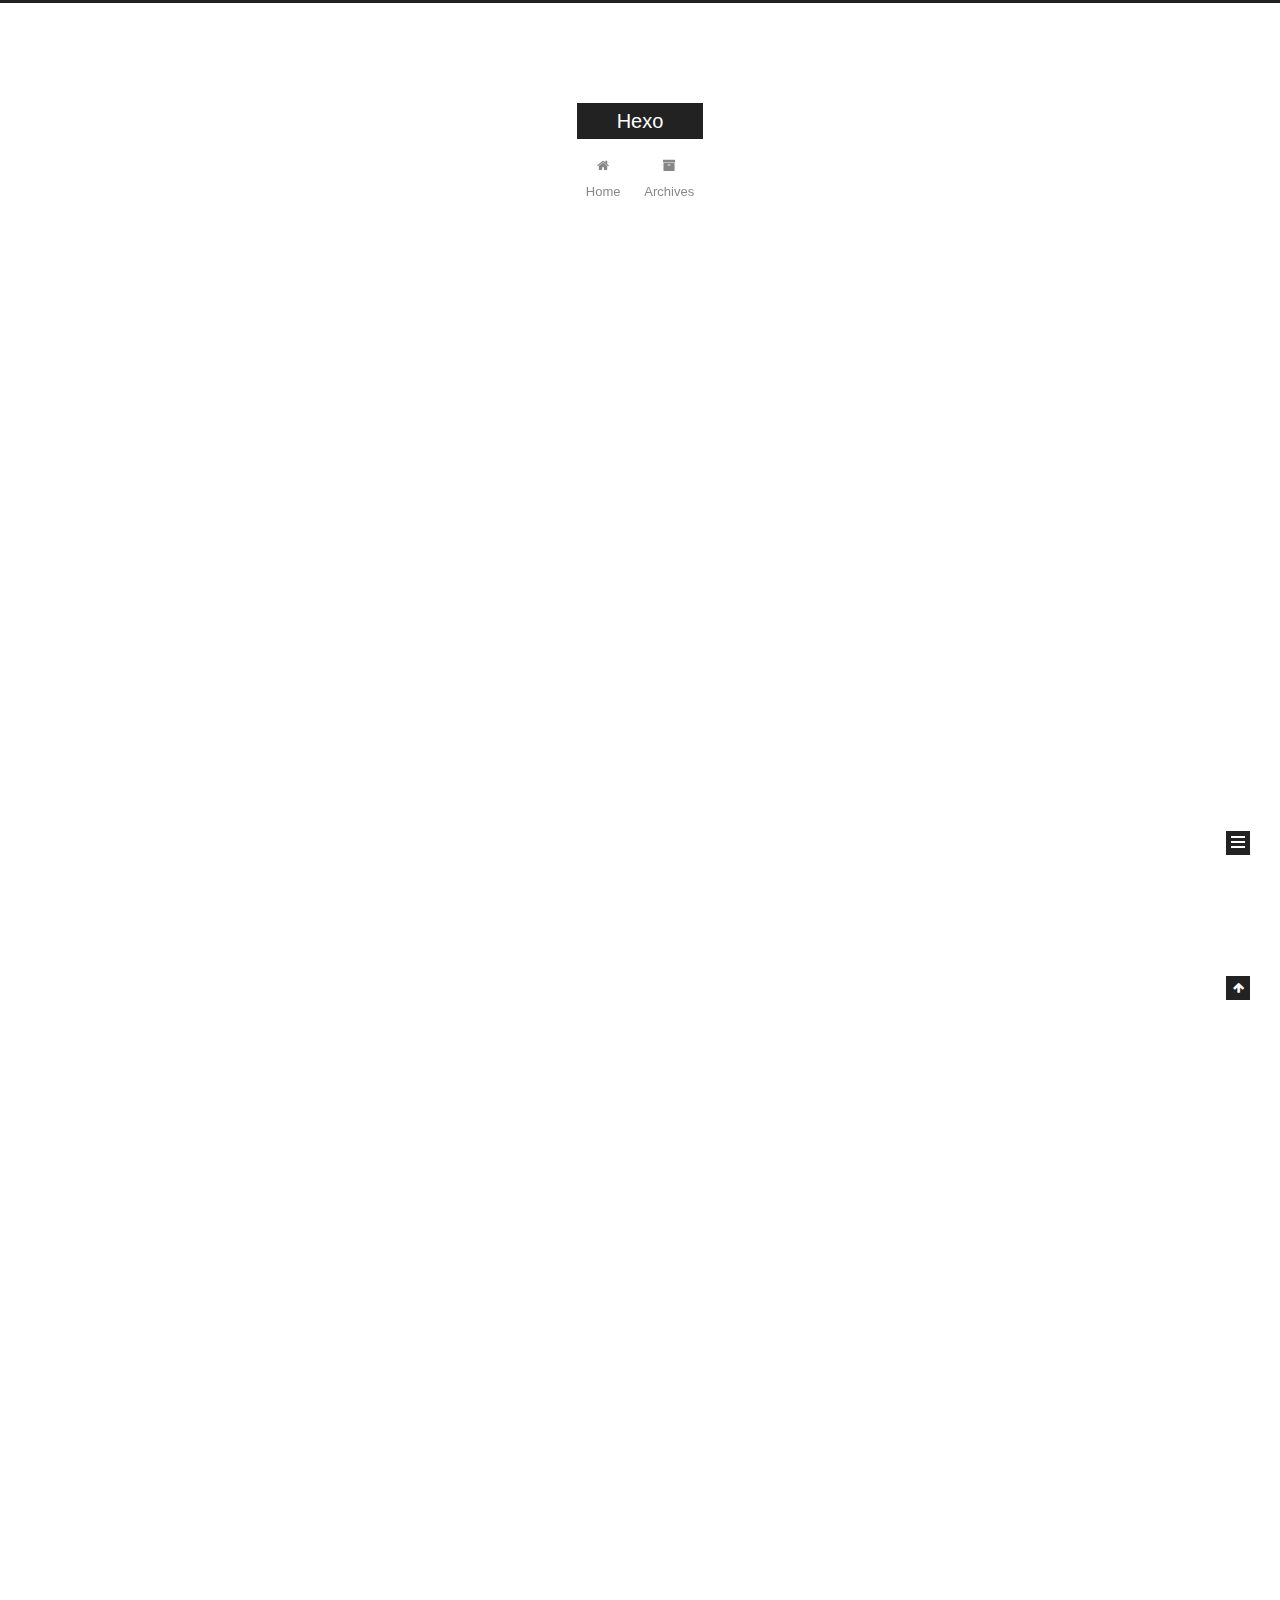
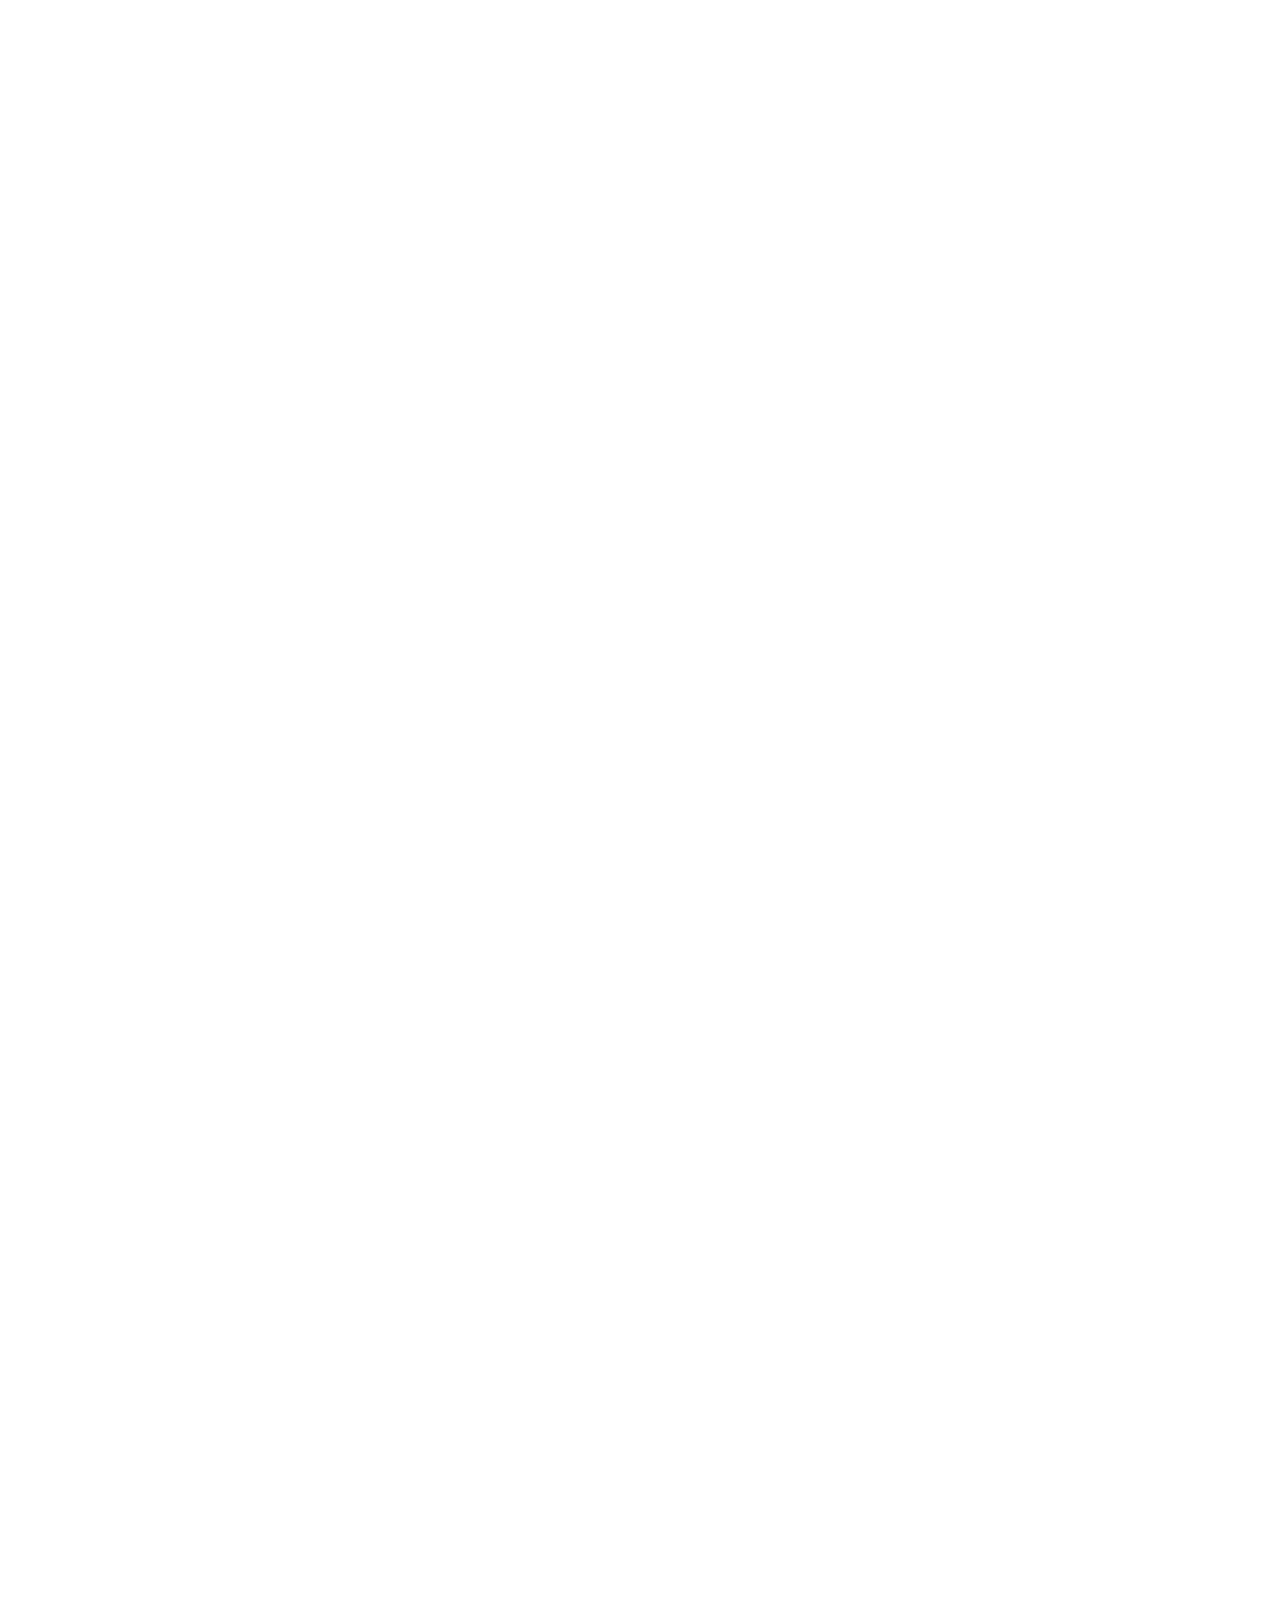
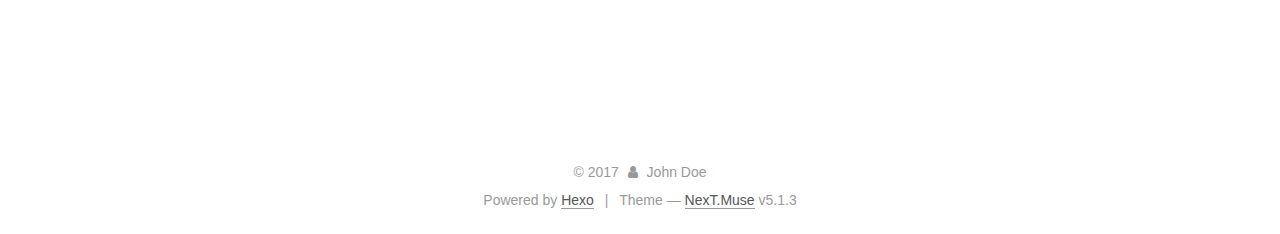
==== index.html @ 1384cb57 "Site updated: 2017-11-22 14:55:19" ====
<!DOCTYPE html>



  


<html class="theme-next muse use-motion" lang="">
<head>
  <meta charset="UTF-8"/>
<meta http-equiv="X-UA-Compatible" content="IE=edge" />
<meta name="viewport" content="width=device-width, initial-scale=1, maximum-scale=1"/>
<meta name="theme-color" content="#222">









<meta http-equiv="Cache-Control" content="no-transform" />
<meta http-equiv="Cache-Control" content="no-siteapp" />
















  
  
  <link href="/lib/fancybox/source/jquery.fancybox.css?v=2.1.5" rel="stylesheet" type="text/css" />







<link href="/lib/font-awesome/css/font-awesome.min.css?v=4.6.2" rel="stylesheet" type="text/css" />

<link href="/css/main.css?v=5.1.3" rel="stylesheet" type="text/css" />


  <link rel="apple-touch-icon" sizes="180x180" href="/images/apple-touch-icon.png?v=5.1.3">


  <link rel="icon" type="image/png" sizes="32x32" href="/images/favicon-32x32.png?v=5.1.3">


  <link rel="icon" type="image/png" sizes="16x16" href="/images/favicon-16x16.png?v=5.1.3">


  <link rel="mask-icon" href="/images/logo.svg?v=5.1.3" color="#222">





  <meta name="keywords" content="Hexo, NexT" />










<meta property="og:type" content="website">
<meta property="og:title" content="Hexo">
<meta property="og:url" content="http://yoursite.com/index.html">
<meta property="og:site_name" content="Hexo">
<meta name="twitter:card" content="summary">
<meta name="twitter:title" content="Hexo">



<script type="text/javascript" id="hexo.configurations">
  var NexT = window.NexT || {};
  var CONFIG = {
    root: '/',
    scheme: 'Muse',
    version: '5.1.3',
    sidebar: {"position":"left","display":"post","offset":12,"b2t":false,"scrollpercent":false,"onmobile":false},
    fancybox: true,
    tabs: true,
    motion: {"enable":true,"async":false,"transition":{"post_block":"fadeIn","post_header":"slideDownIn","post_body":"slideDownIn","coll_header":"slideLeftIn","sidebar":"slideUpIn"}},
    duoshuo: {
      userId: '0',
      author: 'Author'
    },
    algolia: {
      applicationID: '',
      apiKey: '',
      indexName: '',
      hits: {"per_page":10},
      labels: {"input_placeholder":"Search for Posts","hits_empty":"We didn't find any results for the search: ${query}","hits_stats":"${hits} results found in ${time} ms"}
    }
  };
</script>



  <link rel="canonical" href="http://yoursite.com/"/>





  <title>Hexo</title>
  








</head>

<body itemscope itemtype="http://schema.org/WebPage" lang="">

  
  
    
  

  <div class="container sidebar-position-left 
  page-home">
    <div class="headband"></div>

    <header id="header" class="header" itemscope itemtype="http://schema.org/WPHeader">
      <div class="header-inner"><div class="site-brand-wrapper">
  <div class="site-meta ">
    

    <div class="custom-logo-site-title">
      <a href="/"  class="brand" rel="start">
        <span class="logo-line-before"><i></i></span>
        <span class="site-title">Hexo</span>
        <span class="logo-line-after"><i></i></span>
      </a>
    </div>
      
        <p class="site-subtitle"></p>
      
  </div>

  <div class="site-nav-toggle">
    <button>
      <span class="btn-bar"></span>
      <span class="btn-bar"></span>
      <span class="btn-bar"></span>
    </button>
  </div>
</div>

<nav class="site-nav">
  

  
    <ul id="menu" class="menu">
      
        
        <li class="menu-item menu-item-home">
          <a href="/" rel="section">
            
              <i class="menu-item-icon fa fa-fw fa-home"></i> <br />
            
            Home
          </a>
        </li>
      
        
        <li class="menu-item menu-item-archives">
          <a href="/archives/" rel="section">
            
              <i class="menu-item-icon fa fa-fw fa-archive"></i> <br />
            
            Archives
          </a>
        </li>
      

      
    </ul>
  

  
</nav>



 </div>
    </header>

    <main id="main" class="main">
      <div class="main-inner">
        <div class="content-wrap">
          <div id="content" class="content">
            
  <section id="posts" class="posts-expand">
    
      

  

  
  
  

  <article class="post post-type-normal" itemscope itemtype="http://schema.org/Article">
  
  
  
  <div class="post-block">
    <link itemprop="mainEntityOfPage" href="http://yoursite.com/2017/11/22/java - 内存区域/">

    <span hidden itemprop="author" itemscope itemtype="http://schema.org/Person">
      <meta itemprop="name" content="John Doe">
      <meta itemprop="description" content="">
      <meta itemprop="image" content="/images/avatar.gif">
    </span>

    <span hidden itemprop="publisher" itemscope itemtype="http://schema.org/Organization">
      <meta itemprop="name" content="Hexo">
    </span>

    
      <header class="post-header">

        
        
          <h1 class="post-title" itemprop="name headline">
                
                <a class="post-title-link" href="/2017/11/22/java - 内存区域/" itemprop="url">java 内存区域</a></h1>
        

        <div class="post-meta">
          <span class="post-time">
            
              <span class="post-meta-item-icon">
                <i class="fa fa-calendar-o"></i>
              </span>
              
                <span class="post-meta-item-text">Posted on</span>
              
              <time title="Post created" itemprop="dateCreated datePublished" datetime="2017-11-22T14:54:07+08:00">
                2017-11-22
              </time>
            

            

            
          </span>

          
            <span class="post-category" >
            
              <span class="post-meta-divider">|</span>
            
              <span class="post-meta-item-icon">
                <i class="fa fa-folder-o"></i>
              </span>
              
                <span class="post-meta-item-text">In</span>
              
              
                <span itemprop="about" itemscope itemtype="http://schema.org/Thing">
                  <a href="/categories/java/" itemprop="url" rel="index">
                    <span itemprop="name">java</span>
                  </a>
                </span>

                
                
              
            </span>
          

          
            
          

          
          

          

          

          

        </div>
      </header>
    

    
    
    
    <div class="post-body" itemprop="articleBody">

      
      

      
        
          
            <h1 id="java-内存区域"><a href="#java-内存区域" class="headerlink" title="java 内存区域"></a>java 内存区域</h1><p>java 会将内存划分为几个不同的数据区域.</p>
<p><img src="http://upload-images.jianshu.io/upload_images/2220902-3f8a913799b3e419.png?imageMogr2/auto-orient/strip%7CimageView2/2/w/1240" alt="java虚拟机运行时数据区"></p>
<h3 id="1-程序计数器"><a href="#1-程序计数器" class="headerlink" title="1. 程序计数器"></a>1. 程序计数器</h3><p>  用来记录程序运行到哪里了，下一步又该执行哪一步操作.</p>
<ul>
<li>线程私有:每个线程都有独立的,互补影响.</li>
<li>是当前线程所执行的字节码的行号指示器</li>
<li>如果线程正在执行的是一个Java方法，这个计数器记录的是正在执行的虚拟机字节码指令的地址，如果正在执行的是Native方法，这个计数器指为空（Undefined）</li>
</ul>
<h3 id="2-Java-虚拟机栈"><a href="#2-Java-虚拟机栈" class="headerlink" title="2. Java 虚拟机栈"></a>2. Java 虚拟机栈</h3><p>用来存储Java方法运行过程中使用的栈数据(栈帧).<br>栈帧主要包括：局部变量表和操作数栈。</p>
<ul>
<li>线程私有的，它的生命周期与线程相同</li>
<li>虚拟机栈描述的是Java方法执行的内存模型</li>
<li>每个方法在执行的同时都会创建一个栈帧（Stack Frame）用于存储局部变量表、操作数栈、动态链接、方法出口等信息。</li>
<li>局部变量表存放了编译器克制的各种基本数据类型（boolean、byte、char、short、int、float、long、double）、对象引用(reference类型，它不等同于对象本身，可能是一个指向对象起始地址的引用指针，也可能是指向一个代表对象的句柄或其他与此对象相关的位置)和returnAddress类型（指向了一条字节码指令的地址）</li>
<li>如果线程请求的栈深度大于虚拟机所允许的深度，将抛出StackOverflow异常</li>
<li>如果虚拟机栈可以动态扩展，如果扩展时无法申请到足够的内存，就会抛出OutOfMemoryError异常</li>
</ul>
<h3 id="3-本地方法栈"><a href="#3-本地方法栈" class="headerlink" title="3. 本地方法栈"></a>3. 本地方法栈</h3><p>为虚拟机使用到的Native方法服务(与虚拟机栈基本类似,只是服务对象不同)</p>
<ul>
<li>虚拟机规范中对本地方法栈中方法使用的语言、使用方式与数据结构并没有强制规定，因此具体的虚拟机可以自由的实现它</li>
<li>由的虚拟机（譬如Sun HotSpot 虚拟机）直接就把本地方法和虚拟机栈合二为一</li>
<li>本地方法栈区域也会抛出StackOverFlowError和OutOfMemoryError异常</li>
</ul>
<h3 id="4-java-堆"><a href="#4-java-堆" class="headerlink" title="4. java 堆"></a>4. java 堆</h3><p>存放对象实例</p>
<ul>
<li>被所有线程共享的一块内存区域，在虚拟机启动时创建.</li>
<li>唯一目的是存放对象实例，几乎所有的对象实例都在这里分配内存.</li>
<li>可以是物理上不连续的内存空间,只要逻辑连续即可.</li>
</ul>
<h3 id="5-方法区"><a href="#5-方法区" class="headerlink" title="5. 方法区"></a>5. 方法区</h3><p>用于存储已被虚拟机加载的类信息、常量、静态变量、即时编译器编译后的代码等数据</p>
<ul>
<li>线程共享.</li>
<li>也称为”永久代”,GC很少出现</li>
<li>当方法区无法满足内存分配需求时，将抛出OutOfMemoryError异常</li>
</ul>
<h3 id="6-运行时常量池"><a href="#6-运行时常量池" class="headerlink" title="6. 运行时常量池"></a>6. 运行时常量池</h3><p>方法去的一部分,存放编译器生成的各种字面量和符号引用.</p>
<h3 id="7-直接内存"><a href="#7-直接内存" class="headerlink" title="7. 直接内存"></a>7. 直接内存</h3><p>并不是虚拟机运行时数据区的一部分，也不是Java虚拟机规范中定义的内存区域，但是这部分内存也被频繁地使用，而且也可能导致OutOfMemoryError异常出现.</p>
<ul>
<li>NIO(New Input/Output)可以使用Native函数库直接分配堆外内存.</li>
</ul>
<p>参考:<br>  《深入理解Java虚拟机 JVM高级特性与最佳实践》 第二章</p>

          
        
      
    </div>
    
    
    

    

    

    

    <footer class="post-footer">
      

      

      

      
      
        <div class="post-eof"></div>
      
    </footer>
  </div>
  
  
  
  </article>


    
      

  

  
  
  

  <article class="post post-type-normal" itemscope itemtype="http://schema.org/Article">
  
  
  
  <div class="post-block">
    <link itemprop="mainEntityOfPage" href="http://yoursite.com/2017/11/22/hello-world/">

    <span hidden itemprop="author" itemscope itemtype="http://schema.org/Person">
      <meta itemprop="name" content="John Doe">
      <meta itemprop="description" content="">
      <meta itemprop="image" content="/images/avatar.gif">
    </span>

    <span hidden itemprop="publisher" itemscope itemtype="http://schema.org/Organization">
      <meta itemprop="name" content="Hexo">
    </span>

    
      <header class="post-header">

        
        
          <h1 class="post-title" itemprop="name headline">
                
                <a class="post-title-link" href="/2017/11/22/hello-world/" itemprop="url">Hello World</a></h1>
        

        <div class="post-meta">
          <span class="post-time">
            
              <span class="post-meta-item-icon">
                <i class="fa fa-calendar-o"></i>
              </span>
              
                <span class="post-meta-item-text">Posted on</span>
              
              <time title="Post created" itemprop="dateCreated datePublished" datetime="2017-11-22T13:30:36+08:00">
                2017-11-22
              </time>
            

            

            
          </span>

          

          
            
          

          
          

          

          

          

        </div>
      </header>
    

    
    
    
    <div class="post-body" itemprop="articleBody">

      
      

      
        
          
            <p>Welcome to <a href="https://hexo.io/" target="_blank" rel="noopener">Hexo</a>! This is your very first post. Check <a href="https://hexo.io/docs/" target="_blank" rel="noopener">documentation</a> for more info. If you get any problems when using Hexo, you can find the answer in <a href="https://hexo.io/docs/troubleshooting.html" target="_blank" rel="noopener">troubleshooting</a> or you can ask me on <a href="https://github.com/hexojs/hexo/issues" target="_blank" rel="noopener">GitHub</a>.</p>
<h2 id="Quick-Start"><a href="#Quick-Start" class="headerlink" title="Quick Start"></a>Quick Start</h2><h3 id="Create-a-new-post"><a href="#Create-a-new-post" class="headerlink" title="Create a new post"></a>Create a new post</h3><figure class="highlight bash"><table><tr><td class="gutter"><pre><span class="line">1</span><br></pre></td><td class="code"><pre><span class="line">$ hexo new <span class="string">"My New Post"</span></span><br></pre></td></tr></table></figure>
<p>More info: <a href="https://hexo.io/docs/writing.html" target="_blank" rel="noopener">Writing</a></p>
<h3 id="Run-server"><a href="#Run-server" class="headerlink" title="Run server"></a>Run server</h3><figure class="highlight bash"><table><tr><td class="gutter"><pre><span class="line">1</span><br></pre></td><td class="code"><pre><span class="line">$ hexo server</span><br></pre></td></tr></table></figure>
<p>More info: <a href="https://hexo.io/docs/server.html" target="_blank" rel="noopener">Server</a></p>
<h3 id="Generate-static-files"><a href="#Generate-static-files" class="headerlink" title="Generate static files"></a>Generate static files</h3><figure class="highlight bash"><table><tr><td class="gutter"><pre><span class="line">1</span><br></pre></td><td class="code"><pre><span class="line">$ hexo generate</span><br></pre></td></tr></table></figure>
<p>More info: <a href="https://hexo.io/docs/generating.html" target="_blank" rel="noopener">Generating</a></p>
<h3 id="Deploy-to-remote-sites"><a href="#Deploy-to-remote-sites" class="headerlink" title="Deploy to remote sites"></a>Deploy to remote sites</h3><figure class="highlight bash"><table><tr><td class="gutter"><pre><span class="line">1</span><br></pre></td><td class="code"><pre><span class="line">$ hexo deploy</span><br></pre></td></tr></table></figure>
<p>More info: <a href="https://hexo.io/docs/deployment.html" target="_blank" rel="noopener">Deployment</a></p>

          
        
      
    </div>
    
    
    

    

    

    

    <footer class="post-footer">
      

      

      

      
      
        <div class="post-eof"></div>
      
    </footer>
  </div>
  
  
  
  </article>


    
  </section>

  


          </div>
          


          

        </div>
        
          
  
  <div class="sidebar-toggle">
    <div class="sidebar-toggle-line-wrap">
      <span class="sidebar-toggle-line sidebar-toggle-line-first"></span>
      <span class="sidebar-toggle-line sidebar-toggle-line-middle"></span>
      <span class="sidebar-toggle-line sidebar-toggle-line-last"></span>
    </div>
  </div>

  <aside id="sidebar" class="sidebar">
    
    <div class="sidebar-inner">

      

      

      <section class="site-overview-wrap sidebar-panel sidebar-panel-active">
        <div class="site-overview">
          <div class="site-author motion-element" itemprop="author" itemscope itemtype="http://schema.org/Person">
            
              <p class="site-author-name" itemprop="name">John Doe</p>
              <p class="site-description motion-element" itemprop="description"></p>
          </div>

          <nav class="site-state motion-element">

            
              <div class="site-state-item site-state-posts">
              
                <a href="/archives/">
              
                  <span class="site-state-item-count">2</span>
                  <span class="site-state-item-name">posts</span>
                </a>
              </div>
            

            
              
              
              <div class="site-state-item site-state-categories">
                
                  <span class="site-state-item-count">1</span>
                  <span class="site-state-item-name">categories</span>
                
              </div>
            

            
              
              
              <div class="site-state-item site-state-tags">
                
                  <span class="site-state-item-count">1</span>
                  <span class="site-state-item-name">tags</span>
                
              </div>
            

          </nav>

          

          <div class="links-of-author motion-element">
            
          </div>

          
          

          
          

          

        </div>
      </section>

      

      

    </div>
  </aside>


        
      </div>
    </main>

    <footer id="footer" class="footer">
      <div class="footer-inner">
        <div class="copyright">&copy; <span itemprop="copyrightYear">2017</span>
  <span class="with-love">
    <i class="fa fa-user"></i>
  </span>
  <span class="author" itemprop="copyrightHolder">John Doe</span>

  
</div>


  <div class="powered-by">Powered by <a class="theme-link" target="_blank" href="https://hexo.io">Hexo</a></div>



  <span class="post-meta-divider">|</span>



  <div class="theme-info">Theme &mdash; <a class="theme-link" target="_blank" href="https://github.com/iissnan/hexo-theme-next">NexT.Muse</a> v5.1.3</div>




        







        
      </div>
    </footer>

    
      <div class="back-to-top">
        <i class="fa fa-arrow-up"></i>
        
      </div>
    

  </div>

  

<script type="text/javascript">
  if (Object.prototype.toString.call(window.Promise) !== '[object Function]') {
    window.Promise = null;
  }
</script>









  












  
  <script type="text/javascript" src="/lib/jquery/index.js?v=2.1.3"></script>

  
  <script type="text/javascript" src="/lib/fastclick/lib/fastclick.min.js?v=1.0.6"></script>

  
  <script type="text/javascript" src="/lib/jquery_lazyload/jquery.lazyload.js?v=1.9.7"></script>

  
  <script type="text/javascript" src="/lib/velocity/velocity.min.js?v=1.2.1"></script>

  
  <script type="text/javascript" src="/lib/velocity/velocity.ui.min.js?v=1.2.1"></script>

  
  <script type="text/javascript" src="/lib/fancybox/source/jquery.fancybox.pack.js?v=2.1.5"></script>


  


  <script type="text/javascript" src="/js/src/utils.js?v=5.1.3"></script>

  <script type="text/javascript" src="/js/src/motion.js?v=5.1.3"></script>



  
  

  

  


  <script type="text/javascript" src="/js/src/bootstrap.js?v=5.1.3"></script>



  


  




	





  





  








  





  

  

  

  

  

  

</body>
</html>
---- css/main.css ----
/* normalize.css v3.0.2 | MIT License | git.io/normalize */
html {
  font-family: sans-serif; /* 1 */
  -ms-text-size-adjust: 100%; /* 2 */
  -webkit-text-size-adjust: 100%; /* 2 */
}
body {
  margin: 0;
}
article,
aside,
details,
figcaption,
figure,
footer,
header,
hgroup,
main,
menu,
nav,
section,
summary {
  display: block;
}
audio,
canvas,
progress,
video {
  display: inline-block; /* 1 */
  vertical-align: baseline; /* 2 */
}
audio:not([controls]) {
  display: none;
  height: 0;
}
[hidden],
template {
  display: none;
}
a {
  background-color: transparent;
}
a:active,
a:hover {
  outline: 0;
}
abbr[title] {
  border-bottom: 1px dotted;
}
b,
strong {
  font-weight: bold;
}
dfn {
  font-style: italic;
}
h1 {
  font-size: 2em;
  margin: 0.67em 0;
}
mark {
  background: #ff0;
  color: #000;
}
small {
  font-size: 80%;
}
sub,
sup {
  font-size: 75%;
  line-height: 0;
  position: relative;
  vertical-align: baseline;
}
sup {
  top: -0.5em;
}
sub {
  bottom: -0.25em;
}
img {
  border: 0;
}
svg:not(:root) {
  overflow: hidden;
}
figure {
  margin: 1em 40px;
}
hr {
  -moz-box-sizing: content-box;
  box-sizing: content-box;
  height: 0;
}
pre {
  overflow: auto;
}
code,
kbd,
pre,
samp {
  font-family: monospace, monospace;
  font-size: 1em;
}
button,
input,
optgroup,
select,
textarea {
  color: inherit; /* 1 */
  font: inherit; /* 2 */
  margin: 0; /* 3 */
}
button {
  overflow: visible;
}
button,
select {
  text-transform: none;
}
button,
html input[type="button"],
input[type="reset"],
input[type="submit"] {
  -webkit-appearance: button; /* 2 */
  cursor: pointer; /* 3 */
}
button[disabled],
html input[disabled] {
  cursor: default;
}
button::-moz-focus-inner,
input::-moz-focus-inner {
  border: 0;
  padding: 0;
}
input {
  line-height: normal;
}
input[type="checkbox"],
input[type="radio"] {
  box-sizing: border-box; /* 1 */
  padding: 0; /* 2 */
}
input[type="number"]::-webkit-inner-spin-button,
input[type="number"]::-webkit-outer-spin-button {
  height: auto;
}
input[type="search"] {
  -webkit-appearance: textfield; /* 1 */
  -moz-box-sizing: content-box;
  -webkit-box-sizing: content-box; /* 2 */
  box-sizing: content-box;
}
input[type="search"]::-webkit-search-cancel-button,
input[type="search"]::-webkit-search-decoration {
  -webkit-appearance: none;
}
fieldset {
  border: 1px solid #c0c0c0;
  margin: 0 2px;
  padding: 0.35em 0.625em 0.75em;
}
legend {
  border: 0; /* 1 */
  padding: 0; /* 2 */
}
textarea {
  overflow: auto;
}
optgroup {
  font-weight: bold;
}
table {
  border-collapse: collapse;
  border-spacing: 0;
}
td,
th {
  padding: 0;
}
::selection {
  background: #262a30;
  color: #fff;
}
body {
  position: relative;
  font-family: 'Lato', "PingFang SC", "Microsoft YaHei", sans-serif;
  font-size: 14px;
  line-height: 2;
  color: #555;
  background: #fff;
}
@media (max-width: 767px) {
  body {
    padding-right: 0 !important;
  }
}
@media (min-width: 768px) and (max-width: 991px) {
  body {
    padding-right: 0 !important;
  }
}
@media (min-width: 1600px) {
  body {
    font-size: 16px;
  }
}
h1,
h2,
h3,
h4,
h5,
h6 {
  margin: 0;
  padding: 0;
  font-weight: bold;
  line-height: 1.5;
  font-family: 'Lato', "PingFang SC", "Microsoft YaHei", sans-serif;
}
h2,
h3,
h4,
h5,
h6 {
  margin: 20px 0 15px;
}
h1 {
  font-size: 22px;
}
@media (max-width: 767px) {
  h1 {
    font-size: 18px;
  }
}
h2 {
  font-size: 20px;
}
@media (max-width: 767px) {
  h2 {
    font-size: 16px;
  }
}
h3 {
  font-size: 18px;
}
@media (max-width: 767px) {
  h3 {
    font-size: 14px;
  }
}
h4 {
  font-size: 16px;
}
@media (max-width: 767px) {
  h4 {
    font-size: 12px;
  }
}
h5 {
  font-size: 14px;
}
@media (max-width: 767px) {
  h5 {
    font-size: 10px;
  }
}
h6 {
  font-size: 12px;
}
@media (max-width: 767px) {
  h6 {
    font-size: 8px;
  }
}
p {
  margin: 0 0 20px 0;
}
a {
  color: #555;
  text-decoration: none;
  outline: none;
  border-bottom: 1px solid #999;
  word-wrap: break-word;
}
a:hover {
  color: #222;
  border-bottom-color: #222;
}
blockquote {
  margin: 0;
  padding: 0;
}
img {
  display: block;
  margin: auto;
  max-width: 100%;
  height: auto;
}
hr {
  margin: 40px 0;
  height: 3px;
  border: none;
  background-color: #ddd;
  background-image: repeating-linear-gradient(-45deg, #fff, #fff 4px, transparent 4px, transparent 8px);
}
blockquote {
  padding: 0 15px;
  color: #666;
  border-left: 4px solid #ddd;
}
blockquote cite::before {
  content: "-";
  padding: 0 5px;
}
dt {
  font-weight: 700;
}
dd {
  margin: 0;
  padding: 0;
}
kbd {
  border: 1px solid #ccc;
  border-radius: 0.2em;
  box-shadow: 0.1em 0.1em 0.2em rgba(0,0,0,0.1);
  background-color: #f9f9f9;
  font-family: inherit;
  background-image: -webkit-linear-gradient(top, #eee, #fff, #eee);
  padding: 0.1em 0.3em;
  white-space: nowrap;
}
.text-left {
  text-align: left;
}
.text-center {
  text-align: center;
}
.text-right {
  text-align: right;
}
.text-justify {
  text-align: justify;
}
.text-nowrap {
  white-space: nowrap;
}
.text-lowercase {
  text-transform: lowercase;
}
.text-uppercase {
  text-transform: uppercase;
}
.text-capitalize {
  text-transform: capitalize;
}
.center-block {
  display: block;
  margin-left: auto;
  margin-right: auto;
}
.clearfix:before,
.clearfix:after {
  content: " ";
  display: table;
}
.clearfix:after {
  clear: both;
}
.pullquote {
  width: 45%;
}
.pullquote.left {
  float: left;
  margin-left: 5px;
  margin-right: 10px;
}
.pullquote.right {
  float: right;
  margin-left: 10px;
  margin-right: 5px;
}
.affix.affix.affix {
  position: fixed;
}
.translation {
  margin-top: -20px;
  font-size: 14px;
  color: #999;
}
.scrollbar-measure {
  width: 100px;
  height: 100px;
  overflow: scroll;
  position: absolute;
  top: -9999px;
}
.use-motion .motion-element {
  opacity: 0;
}
table {
  margin: 20px 0;
  width: 100%;
  border-collapse: collapse;
  border-spacing: 0;
  border: 1px solid #ddd;
  font-size: 14px;
  table-layout: fixed;
  word-wrap: break-all;
}
table>tbody>tr:nth-of-type(odd) {
  background-color: #f9f9f9;
}
table>tbody>tr:hover {
  background-color: #f5f5f5;
}
caption,
th,
td {
  padding: 8px;
  text-align: left;
  vertical-align: middle;
  font-weight: normal;
}
th,
td {
  border-bottom: 3px solid #ddd;
  border-right: 1px solid #eee;
}
th {
  padding-bottom: 10px;
  font-weight: 700;
}
td {
  border-bottom-width: 1px;
}
html,
body {
  height: 100%;
}
.container {
  position: relative;
  min-height: 100%;
}
.header-inner {
  margin: 0 auto;
  padding: 100px 0 70px;
  width: 700px;
}
@media (min-width: 1600px) {
  .container .header-inner {
    width: 900px;
  }
}
.main {
  padding-bottom: 150px;
}
.main-inner {
  margin: 0 auto;
  width: 700px;
}
@media (min-width: 1600px) {
  .container .main-inner {
    width: 900px;
  }
}
.footer {
  position: absolute;
  left: 0;
  bottom: 0;
  width: 100%;
  min-height: 50px;
}
.footer-inner {
  box-sizing: border-box;
  margin: 20px auto;
  width: 700px;
}
@media (min-width: 1600px) {
  .container .footer-inner {
    width: 900px;
  }
}
pre,
.highlight {
  overflow: auto;
  margin: 20px 0;
  padding: 0;
  font-size: 13px;
  color: #4d4d4c;
  background: #f7f7f7;
  line-height: 1.6;
}
pre,
code {
  font-family: consolas, Menlo, "PingFang SC", "Microsoft YaHei", monospace;
}
code {
  padding: 2px 4px;
  word-wrap: break-word;
  color: #555;
  background: #eee;
  border-radius: 3px;
  font-size: 13px;
}
pre {
  padding: 10px;
}
pre code {
  padding: 0;
  color: #4d4d4c;
  background: none;
  text-shadow: none;
}
.highlight {
  border-radius: 1px;
}
.highlight pre {
  border: none;
  margin: 0;
  padding: 10px 0;
}
.highlight table {
  margin: 0;
  width: auto;
  border: none;
}
.highlight td {
  border: none;
  padding: 0;
}
.highlight figcaption {
  font-size: 1em;
  color: #4d4d4c;
  line-height: 1em;
  margin-bottom: 1em;
}
.highlight figcaption:before,
.highlight figcaption:after {
  content: " ";
  display: table;
}
.highlight figcaption:after {
  clear: both;
}
.highlight figcaption a {
  float: right;
  color: #4d4d4c;
}
.highlight figcaption a:hover {
  border-bottom-color: #4d4d4c;
}
.highlight .gutter pre {
  padding-left: 10px;
  padding-right: 10px;
  color: #869194;
  text-align: right;
  background-color: #eff2f3;
}
.highlight .code pre {
  width: 100%;
  padding-left: 10px;
  padding-right: 10px;
  background-color: #f7f7f7;
}
.highlight .line {
  height: 20px;
}
.gutter {
  -webkit-user-select: none;
  -moz-user-select: none;
  -ms-user-select: none;
  user-select: none;
}
.gist table {
  width: auto;
}
.gist table td {
  border: none;
}
pre .deletion {
  background: #fdd;
}
pre .addition {
  background: #dfd;
}
pre .meta {
  color: #8959a8;
}
pre .comment {
  color: #8e908c;
}
pre .variable,
pre .attribute,
pre .tag,
pre .regexp,
pre .ruby .constant,
pre .xml .tag .title,
pre .xml .pi,
pre .xml .doctype,
pre .html .doctype,
pre .css .id,
pre .css .class,
pre .css .pseudo {
  color: #c82829;
}
pre .number,
pre .preprocessor,
pre .built_in,
pre .literal,
pre .params,
pre .constant,
pre .command {
  color: #f5871f;
}
pre .ruby .class .title,
pre .css .rules .attribute,
pre .string,
pre .value,
pre .inheritance,
pre .header,
pre .ruby .symbol,
pre .xml .cdata,
pre .special,
pre .number,
pre .formula {
  color: #718c00;
}
pre .title,
pre .css .hexcolor {
  color: #3e999f;
}
pre .function,
pre .python .decorator,
pre .python .title,
pre .ruby .function .title,
pre .ruby .title .keyword,
pre .perl .sub,
pre .javascript .title,
pre .coffeescript .title {
  color: #4271ae;
}
pre .keyword,
pre .javascript .function {
  color: #8959a8;
}
.full-image.full-image.full-image {
  border: none;
  max-width: 100%;
  width: auto;
  margin: 20px auto;
}
@media (min-width: 992px) {
  .full-image.full-image.full-image {
    max-width: none;
    width: 110%;
    margin: 25px -5%;
  }
}
.blockquote-center,
.page-home .post-type-quote blockquote,
.page-post-detail .post-type-quote blockquote {
  position: relative;
  margin: 40px 0;
  padding: 0;
  border-left: none;
  text-align: center;
}
.blockquote-center::before,
.page-home .post-type-quote blockquote::before,
.page-post-detail .post-type-quote blockquote::before,
.blockquote-center::after,
.page-home .post-type-quote blockquote::after,
.page-post-detail .post-type-quote blockquote::after {
  position: absolute;
  content: ' ';
  display: block;
  width: 100%;
  height: 24px;
  opacity: 0.2;
  background-repeat: no-repeat;
  background-position: 0 -6px;
  background-size: 22px 22px;
}
.blockquote-center::before,
.page-home .post-type-quote blockquote::before,
.page-post-detail .post-type-quote blockquote::before {
  top: -20px;
  background-image: url("../images/quote-l.svg");
  border-top: 1px solid #ccc;
}
.blockquote-center::after,
.page-home .post-type-quote blockquote::after,
.page-post-detail .post-type-quote blockquote::after {
  bottom: -20px;
  background-image: url("../images/quote-r.svg");
  border-bottom: 1px solid #ccc;
  background-position: 100% 8px;
}
.blockquote-center p,
.page-home .post-type-quote blockquote p,
.page-post-detail .post-type-quote blockquote p,
.blockquote-center div,
.page-home .post-type-quote blockquote div,
.page-post-detail .post-type-quote blockquote div {
  text-align: center;
}
.post .post-body .group-picture img {
  box-sizing: border-box;
  padding: 0 3px;
  border: none;
}
.post .group-picture-row {
  overflow: hidden;
  margin-top: 6px;
}
.post .group-picture-row:first-child {
  margin-top: 0;
}
.post .group-picture-column {
  float: left;
}
.page-post-detail .post-body .group-picture-column {
  float: none;
  margin-top: 10px;
  width: auto !important;
}
.page-post-detail .post-body .group-picture-column img {
  margin: 0 auto;
}
.page-archive .group-picture-container {
  overflow: hidden;
}
.page-archive .group-picture-row {
  float: left;
}
.page-archive .group-picture-row:first-child {
  margin-top: 6px;
}
.page-archive .group-picture-column {
  max-width: 150px;
  max-height: 150px;
}
.post-body .note {
  position: relative;
  padding: 15px;
  margin-bottom: 20px;
  border: 1px solid #eee;
  border-left-width: 5px;
  border-radius: 3px;
}
.post-body .note h2,
.post-body .note h3,
.post-body .note h4,
.post-body .note h5,
.post-body .note h6 {
  margin-top: 0;
  margin-bottom: 0;
  border-bottom: initial;
  padding-top: 0 !important;
}
.post-body .note p:first-child,
.post-body .note ul:first-child,
.post-body .note ol:first-child,
.post-body .note table:first-child,
.post-body .note pre:first-child,
.post-body .note blockquote:first-child {
  margin-top: 0;
}
.post-body .note p:last-child,
.post-body .note ul:last-child,
.post-body .note ol:last-child,
.post-body .note table:last-child,
.post-body .note pre:last-child,
.post-body .note blockquote:last-child {
  margin-bottom: 0;
}
.post-body .note.default {
  border-left-color: #777;
}
.post-body .note.default h2,
.post-body .note.default h3,
.post-body .note.default h4,
.post-body .note.default h5,
.post-body .note.default h6 {
  color: #777;
}
.post-body .note.primary {
  border-left-color: #6f42c1;
}
.post-body .note.primary h2,
.post-body .note.primary h3,
.post-body .note.primary h4,
.post-body .note.primary h5,
.post-body .note.primary h6 {
  color: #6f42c1;
}
.post-body .note.info {
  border-left-color: #428bca;
}
.post-body .note.info h2,
.post-body .note.info h3,
.post-body .note.info h4,
.post-body .note.info h5,
.post-body .note.info h6 {
  color: #428bca;
}
.post-body .note.success {
  border-left-color: #5cb85c;
}
.post-body .note.success h2,
.post-body .note.success h3,
.post-body .note.success h4,
.post-body .note.success h5,
.post-body .note.success h6 {
  color: #5cb85c;
}
.post-body .note.warning {
  border-left-color: #f0ad4e;
}
.post-body .note.warning h2,
.post-body .note.warning h3,
.post-body .note.warning h4,
.post-body .note.warning h5,
.post-body .note.warning h6 {
  color: #f0ad4e;
}
.post-body .note.danger {
  border-left-color: #d9534f;
}
.post-body .note.danger h2,
.post-body .note.danger h3,
.post-body .note.danger h4,
.post-body .note.danger h5,
.post-body .note.danger h6 {
  color: #d9534f;
}
.post-body .label {
  display: inline;
  padding: 0 2px;
  white-space: nowrap;
}
.post-body .label.default {
  background-color: #f0f0f0;
}
.post-body .label.primary {
  background-color: #efe6f7;
}
.post-body .label.info {
  background-color: #e5f2f8;
}
.post-body .label.success {
  background-color: #e7f4e9;
}
.post-body .label.warning {
  background-color: #fcf6e1;
}
.post-body .label.danger {
  background-color: #fae8eb;
}
.post-body .tabs {
  position: relative;
  display: block;
  margin-bottom: 20px;
  padding-top: 10px;
}
.post-body .tabs ul.nav-tabs {
  margin: 0;
  padding: 0;
  display: flex;
  margin-bottom: -1px;
}
@media (max-width: 413px) {
  .post-body .tabs ul.nav-tabs {
    display: block;
    margin-bottom: 5px;
  }
}
.post-body .tabs ul.nav-tabs li.tab {
  list-style-type: none !important;
  margin: 0 0.25em 0 0;
  border-top: 3px solid transparent;
  border-left: 1px solid transparent;
  border-right: 1px solid transparent;
}
@media (max-width: 413px) {
  .post-body .tabs ul.nav-tabs li.tab {
    margin: initial;
    border-top: 1px solid transparent;
    border-left: 3px solid transparent;
    border-right: 1px solid transparent;
    border-bottom: 1px solid transparent;
  }
}
.post-body .tabs ul.nav-tabs li.tab a {
  outline: 0;
  border-bottom: initial;
  display: block;
  line-height: 1.8em;
  padding: 0.25em 0.75em;
  transition-duration: 0.2s;
  transition-timing-function: ease-out;
  transition-delay: 0s;
}
.post-body .tabs ul.nav-tabs li.tab a i {
  width: 1.285714285714286em;
}
.post-body .tabs ul.nav-tabs li.tab.active {
  border-top: 3px solid #fc6423;
  border-left: 1px solid #ddd;
  border-right: 1px solid #ddd;
  background-color: #fff;
}
@media (max-width: 413px) {
  .post-body .tabs ul.nav-tabs li.tab.active {
    border-top: 1px solid #ddd;
    border-left: 3px solid #fc6423;
    border-right: 1px solid #ddd;
    border-bottom: 1px solid #ddd;
  }
}
.post-body .tabs ul.nav-tabs li.tab.active a {
  cursor: default;
  color: #555;
}
.post-body .tabs .tab-content {
  background-color: #fff;
}
.post-body .tabs .tab-content .tab-pane {
  border: 1px solid #ddd;
  padding: 20px 20px 0 20px;
}
.post-body .tabs .tab-content .tab-pane:not(.active) {
  display: none !important;
}
.post-body .tabs .tab-content .tab-pane.active {
  display: block !important;
}
.btn {
  display: inline-block;
  padding: 0 20px;
  font-size: 14px;
  color: #fff;
  background: #222;
  border: 2px solid #222;
  text-decoration: none;
  border-radius: 0;
  transition-property: background-color;
  transition-duration: 0.2s;
  transition-timing-function: ease-in-out;
  transition-delay: 0s;
}
.btn:hover,
.post-button .btn:hover {
  border-color: #222;
  color: #222;
  background: #fff;
}
.btn-bar {
  display: block;
  width: 22px;
  height: 2px;
  background: #555;
  border-radius: 1px;
}
.btn-bar+.btn-bar {
  margin-top: 4px;
}
.pagination {
  margin: 120px 0 40px;
  text-align: center;
  border-top: 1px solid #eee;
}
.page-number-basic,
.pagination .prev,
.pagination .next,
.pagination .page-number,
.pagination .space {
  display: inline-block;
  position: relative;
  top: -1px;
  margin: 0 10px;
  padding: 0 11px;
}
@media (max-width: 767px) {
  .page-number-basic,
  .pagination .prev,
  .pagination .next,
  .pagination .page-number,
  .pagination .space {
    margin: 0 5px;
  }
}
.pagination .prev,
.pagination .next,
.pagination .page-number {
  border-bottom: 0;
  border-top: 1px solid #eee;
  transition-property: border-color;
  transition-duration: 0.2s;
  transition-timing-function: ease-in-out;
  transition-delay: 0s;
}
.pagination .prev:hover,
.pagination .next:hover,
.pagination .page-number:hover {
  border-top-color: #222;
}
.pagination .space {
  padding: 0;
  margin: 0;
}
.pagination .prev {
  margin-left: 0;
}
.pagination .next {
  margin-right: 0;
}
.pagination .page-number.current {
  color: #fff;
  background: #ccc;
  border-top-color: #ccc;
}
@media (max-width: 767px) {
  .pagination {
    border-top: none;
  }
  .pagination .prev,
  .pagination .next,
  .pagination .page-number {
    margin-bottom: 10px;
    border-top: 0;
    border-bottom: 1px solid #eee;
    padding: 0 10px;
  }
  .pagination .prev:hover,
  .pagination .next:hover,
  .pagination .page-number:hover {
    border-bottom-color: #222;
  }
}
.comments {
  margin: 60px 20px 0;
}
.tag-cloud {
  text-align: center;
}
.tag-cloud a {
  display: inline-block;
  margin: 10px;
}
.back-to-top {
  box-sizing: border-box;
  position: fixed;
  bottom: -100px;
  right: 30px;
  z-index: 1050;
  padding: 0 6px;
  width: 24px;
  background: #222;
  font-size: 12px;
  opacity: 1;
  color: #fff;
  cursor: pointer;
  text-align: center;
  -webkit-transform: translateZ(0);
  transition-property: bottom;
  transition-duration: 0.2s;
  transition-timing-function: ease-in-out;
  transition-delay: 0s;
}
@media (min-width: 768px) and (max-width: 991px) {
  .back-to-top {
    display: none !important;
  }
}
@media (max-width: 767px) {
  .back-to-top {
    display: none !important;
  }
}
.back-to-top.back-to-top-on {
  bottom: 19px;
}
.header {
  background: transparent;
}
.header-inner {
  position: relative;
}
.headband {
  height: 3px;
  background: #222;
}
.site-meta {
  margin: 0;
  text-align: center;
}
@media (max-width: 767px) {
  .site-meta {
    text-align: center;
  }
}
.brand {
  position: relative;
  display: inline-block;
  padding: 0 40px;
  color: #fff;
  background: #222;
  border-bottom: none;
}
.brand:hover {
  color: #fff;
}
.logo {
  display: inline-block;
  margin-right: 5px;
  line-height: 36px;
  vertical-align: top;
}
.site-title {
  display: inline-block;
  vertical-align: top;
  line-height: 36px;
  font-size: 20px;
  font-weight: normal;
  font-family: 'Lato', "PingFang SC", "Microsoft YaHei", sans-serif;
}
.site-subtitle {
  margin-top: 10px;
  font-size: 13px;
  color: #999;
}
.use-motion .brand {
  opacity: 0;
}
.use-motion .logo,
.use-motion .site-title,
.use-motion .site-subtitle {
  opacity: 0;
  position: relative;
  top: -10px;
}
.site-nav-toggle {
  display: none;
  position: absolute;
  top: 10px;
  left: 10px;
}
@media (max-width: 767px) {
  .site-nav-toggle {
    display: block;
  }
}
.site-nav-toggle button {
  margin-top: 2px;
  padding: 9px 10px;
  background: transparent;
  border: none;
}
@media (max-width: 767px) {
  .site-nav {
    display: none;
    margin: 0 -10px;
    padding: 0 10px;
    clear: both;
    border-top: 1px solid #ddd;
  }
}
@media (min-width: 768px) and (max-width: 991px) {
  .site-nav {
    display: block !important;
  }
}
@media (min-width: 992px) {
  .site-nav {
    display: block !important;
  }
}
.menu {
  margin-top: 20px;
  padding-left: 0;
  text-align: center;
}
.menu .menu-item {
  display: inline-block;
  margin: 0 10px;
  list-style: none;
}
@media screen and (max-width: 767px) {
  .menu .menu-item {
    margin-top: 10px;
  }
}
.menu .menu-item a {
  display: block;
  font-size: 13px;
  line-height: inherit;
  border-bottom: 1px solid transparent;
  transition-property: border-color;
  transition-duration: 0.2s;
  transition-timing-function: ease-in-out;
  transition-delay: 0s;
}
.menu .menu-item a:hover {
  border-bottom-color: #222;
}
.menu .menu-item .fa {
  margin-right: 5px;
}
.use-motion .menu-item {
  opacity: 0;
}
.post-body {
  font-family: 'Lato', "PingFang SC", "Microsoft YaHei", sans-serif;
}
@media (max-width: 767px) {
  .post-body {
    word-break: break-word;
  }
}
.post-body .fancybox img {
  display: block !important;
  margin: 0 auto;
  cursor: pointer;
  cursor: zoom-in;
  cursor: -webkit-zoom-in;
}
.post-body .image-caption,
.post-body .figure .caption {
  margin: -20px auto 15px;
  text-align: center;
  font-size: 14px;
  color: #999;
  font-weight: bold;
  line-height: 1;
}
.post-sticky-flag {
  display: inline-block;
  font-size: 16px;
  -ms-transform: rotate(30deg);
  -webkit-transform: rotate(30deg);
  -moz-transform: rotate(30deg);
  -ms-transform: rotate(30deg);
  -o-transform: rotate(30deg);
  transform: rotate(30deg);
}
.use-motion .post-block,
.use-motion .pagination,
.use-motion .comments {
  opacity: 0;
}
.use-motion .post-header {
  opacity: 0;
}
.use-motion .post-body {
  opacity: 0;
}
.use-motion .collection-title {
  opacity: 0;
}
.posts-expand {
  padding-top: 40px;
}
@media (max-width: 767px) {
  .posts-expand {
    margin: 0 20px;
  }
  .post-body pre .gutter pre {
    padding-right: 10px;
  }
  .post-body .highlight {
    margin-left: 0px;
    margin-right: 0px;
    padding: 0;
  }
  .post-body .highlight .gutter pre {
    padding-right: 10px;
  }
}
@media (min-width: 992px) {
  .posts-expand .post-body {
    text-align: justify;
  }
}
.posts-expand .post-body h2,
.posts-expand .post-body h3,
.posts-expand .post-body h4,
.posts-expand .post-body h5,
.posts-expand .post-body h6 {
  padding-top: 10px;
}
.posts-expand .post-body h2 .header-anchor,
.posts-expand .post-body h3 .header-anchor,
.posts-expand .post-body h4 .header-anchor,
.posts-expand .post-body h5 .header-anchor,
.posts-expand .post-body h6 .header-anchor {
  float: right;
  margin-left: 10px;
  color: #ccc;
  border-bottom-style: none;
  visibility: hidden;
}
.posts-expand .post-body h2 .header-anchor:hover,
.posts-expand .post-body h3 .header-anchor:hover,
.posts-expand .post-body h4 .header-anchor:hover,
.posts-expand .post-body h5 .header-anchor:hover,
.posts-expand .post-body h6 .header-anchor:hover {
  color: inherit;
}
.posts-expand .post-body h2:hover .header-anchor,
.posts-expand .post-body h3:hover .header-anchor,
.posts-expand .post-body h4:hover .header-anchor,
.posts-expand .post-body h5:hover .header-anchor,
.posts-expand .post-body h6:hover .header-anchor {
  visibility: visible;
}
.posts-expand .post-body ul li {
  list-style: circle;
}
.posts-expand .post-body img {
  box-sizing: border-box;
  margin: auto;
  padding: 3px;
  border: 1px solid #ddd;
}
.posts-expand .post-body .fancybox img {
  margin: 0 auto 25px;
}
@media (max-width: 767px) {
  .posts-collapse {
    margin: 0 20px;
  }
  .posts-collapse .post-title,
  .posts-collapse .post-meta {
    display: block;
    width: auto;
    text-align: left;
  }
}
.posts-collapse {
  position: relative;
  z-index: 1010;
  margin-left: 55px;
}
.posts-collapse::after {
  content: " ";
  position: absolute;
  top: 20px;
  left: 0;
  margin-left: -2px;
  width: 4px;
  height: 100%;
  background: #f5f5f5;
  z-index: -1;
}
@media (max-width: 767px) {
  .posts-collapse {
    margin: 0 20px;
  }
}
.posts-collapse .collection-title {
  position: relative;
  margin: 60px 0;
}
.posts-collapse .collection-title h1,
.posts-collapse .collection-title h2 {
  margin-left: 20px;
}
.posts-collapse .collection-title small {
  color: #bbb;
  margin-left: 5px;
}
.posts-collapse .collection-title::before {
  content: " ";
  position: absolute;
  left: 0;
  top: 50%;
  margin-left: -4px;
  margin-top: -4px;
  width: 8px;
  height: 8px;
  background: #bbb;
  border-radius: 50%;
}
.posts-collapse .post {
  margin: 30px 0;
}
.posts-collapse .post-header {
  position: relative;
  transition-duration: 0.2s;
  transition-timing-function: ease-in-out;
  transition-delay: 0s;
  transition-property: border;
  border-bottom: 1px dashed #ccc;
}
.posts-collapse .post-header::before {
  content: " ";
  position: absolute;
  left: 0;
  top: 12px;
  width: 6px;
  height: 6px;
  margin-left: -4px;
  background: #bbb;
  border-radius: 50%;
  border: 1px solid #fff;
  transition-duration: 0.2s;
  transition-timing-function: ease-in-out;
  transition-delay: 0s;
  transition-property: background;
}
.posts-collapse .post-header:hover {
  border-bottom-color: #666;
}
.posts-collapse .post-header:hover::before {
  background: #222;
}
.posts-collapse .post-meta {
  position: absolute;
  font-size: 12px;
  left: 20px;
  top: 5px;
}
.posts-collapse .post-comments-count {
  display: none;
}
.posts-collapse .post-title {
  margin-left: 60px;
  font-size: 16px;
  font-weight: normal;
  line-height: inherit;
}
.posts-collapse .post-title::after {
  margin-left: 3px;
  opacity: 0.6;
}
.posts-collapse .post-title a {
  color: #666;
  border-bottom: none;
}
.page-home .post-type-quote .post-header,
.page-post-detail .post-type-quote .post-header,
.page-home .post-type-quote .post-tags,
.page-post-detail .post-type-quote .post-tags {
  display: none;
}
.posts-expand .post-title {
  text-align: center;
  word-break: break-word;
  font-weight: 400;
}
.posts-expand .post-title-link {
  display: inline-block;
  position: relative;
  color: #555;
  border-bottom: none;
  line-height: 1.2;
  vertical-align: top;
}
.posts-expand .post-title-link::before {
  content: "";
  position: absolute;
  width: 100%;
  height: 2px;
  bottom: 0;
  left: 0;
  background-color: #000;
  visibility: hidden;
  -webkit-transform: scaleX(0);
  -moz-transform: scaleX(0);
  -ms-transform: scaleX(0);
  -o-transform: scaleX(0);
  transform: scaleX(0);
  transition-duration: 0.2s;
  transition-timing-function: ease-in-out;
  transition-delay: 0s;
}
.posts-expand .post-title-link:hover::before {
  visibility: visible;
  -webkit-transform: scaleX(1);
  -moz-transform: scaleX(1);
  -ms-transform: scaleX(1);
  -o-transform: scaleX(1);
  transform: scaleX(1);
}
.posts-expand .post-title-link .fa {
  font-size: 16px;
}
.posts-expand .post-meta {
  margin: 3px 0 60px 0;
  color: #999;
  font-family: 'Lato', "PingFang SC", "Microsoft YaHei", sans-serif;
  font-size: 12px;
  text-align: center;
}
.posts-expand .post-meta .post-category-list {
  display: inline-block;
  margin: 0;
  padding: 3px;
}
.posts-expand .post-meta .post-category-list-link {
  color: #999;
}
.posts-expand .post-meta .post-description {
  font-size: 14px;
  margin-top: 2px;
}
.post-meta-divider {
  margin: 0 0.5em;
}
.post-meta-item-icon {
  margin-right: 3px;
}
@media (min-width: 768px) and (max-width: 991px) {
  .post-meta-item-icon {
    display: inline-block;
  }
}
@media (max-width: 767px) {
  .post-meta-item-icon {
    display: inline-block;
  }
}
@media (min-width: 768px) and (max-width: 991px) {
  .post-meta-item-text {
    display: none;
  }
}
@media (max-width: 767px) {
  .post-meta-item-text {
    display: none;
  }
}
@media (max-width: 767px) {
  .posts-expand .post-comments-count {
    display: none;
  }
}
.post-button {
  margin-top: 40px;
}
.post-button .btn {
  color: #fff;
  font-size: 14px;
  background: #222;
  border-radius: 0;
  line-height: 2;
  margin: 0 4px 8px 4px;
}
.post-button .fa-fw {
  width: 1.285714285714286em;
  text-align: left;
}
.posts-expand .post-tags {
  margin-top: 40px;
  text-align: center;
}
.posts-expand .post-tags a {
  display: inline-block;
  margin-right: 10px;
  font-size: 13px;
}
.post-nav {
  display: table;
  margin-top: 15px;
  width: 100%;
  border-top: 1px solid #eee;
}
.post-nav-divider {
  display: table-cell;
  width: 10%;
}
.post-nav-item {
  display: table-cell;
  padding: 10px 0 0 0;
  width: 45%;
  vertical-align: top;
}
.post-nav-item a {
  position: relative;
  display: block;
  line-height: 25px;
  font-size: 14px;
  color: #555;
  border-bottom: none;
}
.post-nav-item a:hover {
  color: #222;
  border-bottom: none;
}
.post-nav-item a:active {
  top: 2px;
}
.post-nav-item .fa {
  position: absolute;
  top: 8px;
  left: 0;
  font-size: 12px;
}
.post-nav-next a {
  padding-left: 15px;
}
.post-nav-prev {
  text-align: right;
}
.post-nav-prev a {
  padding-right: 15px;
}
.post-nav-prev .fa {
  right: 0;
  left: auto;
}
.posts-expand .post-eof {
  display: block;
  margin: 80px auto 60px;
  width: 8%;
  height: 1px;
  background: #ccc;
  text-align: center;
}
.post:last-child .post-eof.post-eof.post-eof {
  display: none;
}
.post-gallery {
  display: table;
  table-layout: fixed;
  width: 100%;
  border-collapse: separate;
}
.post-gallery-row {
  display: table-row;
}
.post-gallery .post-gallery-img {
  display: table-cell;
  text-align: center;
  vertical-align: middle;
  border: none;
}
.post-gallery .post-gallery-img img {
  max-width: 100%;
  max-height: 100%;
  border: none;
}
.fancybox-close,
.fancybox-close:hover {
  border: none;
}
.rtl.post-body p,
.rtl.post-body a,
.rtl.post-body h1,
.rtl.post-body h2,
.rtl.post-body h3,
.rtl.post-body h4,
.rtl.post-body h5,
.rtl.post-body h6,
.rtl.post-body li,
.rtl.post-body ul,
.rtl.post-body ol {
  direction: rtl;
  font-family: UKIJ Ekran;
}
.rtl.post-title {
  font-family: UKIJ Ekran;
}
.sidebar {
  position: fixed;
  right: 0;
  top: 0;
  bottom: 0;
  width: 0;
  z-index: 1040;
  box-shadow: inset 0 2px 6px #000;
  background: #222;
  -webkit-transform: translateZ(0);
}
.sidebar a {
  color: #999;
  border-bottom-color: #555;
}
.sidebar a:hover {
  color: #eee;
}
@media (min-width: 768px) and (max-width: 991px) {
  .sidebar {
    display: none !important;
  }
}
@media (max-width: 767px) {
  .sidebar {
    display: none !important;
  }
}
.sidebar-inner {
  position: relative;
  padding: 20px 10px;
  color: #999;
  text-align: center;
}
.site-overview-wrap {
  overflow: hidden;
}
.site-overview {
  overflow-y: auto;
  overflow-x: hidden;
}
.sidebar-toggle {
  position: fixed;
  right: 30px;
  bottom: 45px;
  width: 14px;
  height: 14px;
  padding: 5px;
  background: #222;
  line-height: 0;
  z-index: 1050;
  cursor: pointer;
  -webkit-transform: translateZ(0);
}
@media (min-width: 768px) and (max-width: 991px) {
  .sidebar-toggle {
    display: none !important;
  }
}
@media (max-width: 767px) {
  .sidebar-toggle {
    display: none !important;
  }
}
.sidebar-toggle-line {
  position: relative;
  display: inline-block;
  vertical-align: top;
  height: 2px;
  width: 100%;
  background: #fff;
  margin-top: 3px;
}
.sidebar-toggle-line:first-child {
  margin-top: 0;
}
.site-author-image {
  display: block;
  margin: 0 auto;
  padding: 2px;
  max-width: 96px;
  height: auto;
  border: 2px solid #333;
}
.site-author-name {
  margin: 5px 0 0;
  text-align: center;
  color: #f5f5f5;
  font-weight: normal;
}
.site-description {
  margin-top: 5px;
  text-align: center;
  font-size: 14px;
  color: #999;
}
.site-state {
  overflow: hidden;
  line-height: 1.4;
  white-space: nowrap;
  text-align: center;
}
.site-state-item {
  display: inline-block;
  padding: 0 15px;
  border-left: 1px solid #333;
}
.site-state-item:first-child {
  border-left: none;
}
.site-state-item a {
  border-bottom: none;
}
.site-state-item-count {
  display: block;
  text-align: center;
  color: inherit;
  font-weight: 600;
  font-size: 18px;
}
.site-state-item-name {
  font-size: 13px;
  color: inherit;
}
.feed-link {
  margin-top: 20px;
}
.feed-link a {
  display: inline-block;
  padding: 0 15px;
  color: #fc6423;
  border: 1px solid #fc6423;
  border-radius: 4px;
}
.feed-link a i {
  color: #fc6423;
  font-size: 14px;
}
.feed-link a:hover {
  color: #fff;
  background: #fc6423;
}
.feed-link a:hover i {
  color: #fff;
}
.links-of-author {
  margin-top: 20px;
}
.links-of-author a {
  display: inline-block;
  vertical-align: middle;
  margin-right: 10px;
  margin-bottom: 10px;
  border-bottom-color: #555;
  font-size: 13px;
}
.links-of-author a:before {
  display: inline-block;
  vertical-align: middle;
  margin-right: 3px;
  content: " ";
  width: 4px;
  height: 4px;
  border-radius: 50%;
  background: #3c94fb;
}
.links-of-blogroll {
  font-size: 13px;
}
.links-of-blogroll-title {
  margin-top: 20px;
  font-size: 14px;
  font-weight: 600;
}
.links-of-blogroll-list {
  margin: 0;
  padding: 0;
  list-style: none;
}
.links-of-blogroll-item {
  padding: 2px 10px;
}
.links-of-blogroll-item a {
  max-width: 280px;
  box-sizing: border-box;
  display: inline-block;
  overflow: hidden;
  white-space: nowrap;
  text-overflow: ellipsis;
}
.sidebar-nav {
  margin: 0 0 20px;
  padding-left: 0;
}
.sidebar-nav li {
  display: inline-block;
  cursor: pointer;
  border-bottom: 1px solid transparent;
  font-size: 14px;
  color: #555;
}
.sidebar-nav li:hover {
  color: #f5f5f5;
}
.page-post-detail .sidebar-nav-toc {
  padding: 0 5px;
}
.page-post-detail .sidebar-nav-overview {
  margin-left: 10px;
}
.sidebar-nav .sidebar-nav-active {
  color: #87daff;
  border-bottom-color: #87daff;
}
.sidebar-nav .sidebar-nav-active:hover {
  color: #87daff;
}
.sidebar-panel {
  display: none;
}
.sidebar-panel-active {
  display: block;
}
.post-toc-empty {
  font-size: 14px;
  color: #666;
}
.post-toc-wrap {
  overflow: hidden;
}
.post-toc {
  overflow: auto;
}
.post-toc ol {
  margin: 0;
  padding: 0 2px 5px 10px;
  text-align: left;
  list-style: none;
  font-size: 14px;
}
.post-toc ol > ol {
  padding-left: 0;
}
.post-toc ol a {
  transition-duration: 0.2s;
  transition-timing-function: ease-in-out;
  transition-delay: 0s;
  transition-property: all;
  color: #999;
  border-bottom-color: #555;
}
.post-toc ol a:hover {
  color: #ccc;
  border-bottom-color: #ccc;
}
.post-toc .nav-item {
  overflow: hidden;
  text-overflow: ellipsis;
  white-space: nowrap;
  line-height: 1.8;
}
.post-toc .nav .nav-child {
  display: none;
}
.post-toc .nav .active > .nav-child {
  display: block;
}
.post-toc .nav .active-current > .nav-child {
  display: block;
}
.post-toc .nav .active-current > .nav-child > .nav-item {
  display: block;
}
.post-toc .nav .active > a {
  color: #87daff;
  border-bottom-color: #87daff;
}
.post-toc .nav .active-current > a {
  color: #87daff;
}
.post-toc .nav .active-current > a:hover {
  color: #87daff;
}
.footer {
  font-size: 14px;
  color: #999;
}
.footer img {
  border: none;
}
.footer-inner {
  text-align: center;
}
.with-love {
  display: inline-block;
  margin: 0 5px;
}
.powered-by,
.theme-info {
  display: inline-block;
}
.cc-license {
  margin-top: 10px;
  text-align: center;
}
.cc-license .cc-opacity {
  opacity: 0.7;
  border-bottom: none;
}
.cc-license .cc-opacity:hover {
  opacity: 0.9;
}
.cc-license img {
  display: inline-block;
}
.theme-next #ds-thread #ds-reset {
  color: #555;
}
.theme-next #ds-thread #ds-reset .ds-replybox {
  margin-bottom: 30px;
}
.theme-next #ds-thread #ds-reset .ds-replybox .ds-avatar,
.theme-next #ds-reset .ds-avatar img {
  box-shadow: none;
}
.theme-next #ds-thread #ds-reset .ds-textarea-wrapper {
  border-color: #c7d4e1;
  background: none;
  border-top-right-radius: 3px;
  border-top-left-radius: 3px;
}
.theme-next #ds-thread #ds-reset .ds-textarea-wrapper textarea {
  height: 60px;
}
.theme-next #ds-reset .ds-rounded-top {
  border-radius: 0;
}
.theme-next #ds-thread #ds-reset .ds-post-toolbar {
  box-sizing: border-box;
  border: 1px solid #c7d4e1;
  background: #f6f8fa;
}
.theme-next #ds-thread #ds-reset .ds-post-options {
  height: 40px;
  border: none;
  background: none;
}
.theme-next #ds-thread #ds-reset .ds-toolbar-buttons {
  top: 11px;
}
.theme-next #ds-thread #ds-reset .ds-sync {
  top: 5px;
}
.theme-next #ds-thread #ds-reset .ds-post-button {
  top: 4px;
  right: 5px;
  width: 90px;
  height: 30px;
  border: 1px solid #c5ced7;
  border-radius: 3px;
  background-image: linear-gradient(#fbfbfc, #f5f7f9);
  color: #60676d;
}
.theme-next #ds-thread #ds-reset .ds-post-button:hover {
  background-position: 0 -30px;
  color: #60676d;
}
.theme-next #ds-thread #ds-reset .ds-comments-info {
  padding: 10px 0;
}
.theme-next #ds-thread #ds-reset .ds-sort {
  display: none;
}
.theme-next #ds-thread #ds-reset li.ds-tab a.ds-current {
  border: none;
  background: #f6f8fa;
  color: #60676d;
}
.theme-next #ds-thread #ds-reset li.ds-tab a.ds-current:hover {
  background-color: #e9f0f7;
  color: #60676d;
}
.theme-next #ds-thread #ds-reset li.ds-tab a {
  border-radius: 2px;
  padding: 5px;
}
.theme-next #ds-thread #ds-reset .ds-login-buttons p {
  color: #999;
  line-height: 36px;
}
.theme-next #ds-thread #ds-reset .ds-login-buttons .ds-service-list li {
  height: 28px;
}
.theme-next #ds-thread #ds-reset .ds-service-list a {
  background: none;
  padding: 5px;
  border: 1px solid;
  border-radius: 3px;
  text-align: center;
}
.theme-next #ds-thread #ds-reset .ds-service-list a:hover {
  color: #fff;
  background: #666;
}
.theme-next #ds-thread #ds-reset .ds-service-list .ds-weibo {
  color: #fc9b00;
  border-color: #fc9b00;
}
.theme-next #ds-thread #ds-reset .ds-service-list .ds-weibo:hover {
  background: #fc9b00;
}
.theme-next #ds-thread #ds-reset .ds-service-list .ds-qq {
  color: #60a3ec;
  border-color: #60a3ec;
}
.theme-next #ds-thread #ds-reset .ds-service-list .ds-qq:hover {
  background: #60a3ec;
}
.theme-next #ds-thread #ds-reset .ds-service-list .ds-renren {
  color: #2e7ac4;
  border-color: #2e7ac4;
}
.theme-next #ds-thread #ds-reset .ds-service-list .ds-renren:hover {
  background: #2e7ac4;
}
.theme-next #ds-thread #ds-reset .ds-service-list .ds-douban {
  color: #37994c;
  border-color: #37994c;
}
.theme-next #ds-thread #ds-reset .ds-service-list .ds-douban:hover {
  background: #37994c;
}
.theme-next #ds-thread #ds-reset .ds-service-list .ds-kaixin {
  color: #fef20d;
  border-color: #fef20d;
}
.theme-next #ds-thread #ds-reset .ds-service-list .ds-kaixin:hover {
  background: #fef20d;
}
.theme-next #ds-thread #ds-reset .ds-service-list .ds-netease {
  color: #f00;
  border-color: #f00;
}
.theme-next #ds-thread #ds-reset .ds-service-list .ds-netease:hover {
  background: #f00;
}
.theme-next #ds-thread #ds-reset .ds-service-list .ds-sohu {
  color: #ffcb05;
  border-color: #ffcb05;
}
.theme-next #ds-thread #ds-reset .ds-service-list .ds-sohu:hover {
  background: #ffcb05;
}
.theme-next #ds-thread #ds-reset .ds-service-list .ds-baidu {
  color: #2831e0;
  border-color: #2831e0;
}
.theme-next #ds-thread #ds-reset .ds-service-list .ds-baidu:hover {
  background: #2831e0;
}
.theme-next #ds-thread #ds-reset .ds-service-list .ds-google {
  color: #166bec;
  border-color: #166bec;
}
.theme-next #ds-thread #ds-reset .ds-service-list .ds-google:hover {
  background: #166bec;
}
.theme-next #ds-thread #ds-reset .ds-service-list .ds-weixin {
  color: #00ce0d;
  border-color: #00ce0d;
}
.theme-next #ds-thread #ds-reset .ds-service-list .ds-weixin:hover {
  background: #00ce0d;
}
.theme-next #ds-thread #ds-reset .ds-service-list .ds-more-services {
  border: none;
}
.theme-next #ds-thread #ds-reset .ds-service-list .ds-more-services:hover {
  background: none;
}
.theme-next #ds-reset .duoshuo-ua-admin {
  display: inline-block;
  color: #f00;
}
.theme-next #ds-reset .duoshuo-ua-platform,
.theme-next #ds-reset .duoshuo-ua-browser {
  color: #ccc;
}
.theme-next #ds-reset .duoshuo-ua-platform .fa,
.theme-next #ds-reset .duoshuo-ua-browser .fa {
  display: inline-block;
  margin-right: 3px;
}
.theme-next #ds-reset .duoshuo-ua-separator {
  display: inline-block;
  margin-left: 5px;
}
.theme-next .this_ua {
  background-color: #ccc !important;
  border-radius: 4px;
  padding: 0 5px !important;
  margin: 1px 1px !important;
  border: 1px solid #bbb !important;
  color: #fff;
  display: inline-block !important;
}
.theme-next .this_ua.admin {
  background-color: #d9534f !important;
  border-color: #d9534f !important;
}
.theme-next .this_ua.platform.iOS,
.theme-next .this_ua.platform.Mac,
.theme-next .this_ua.platform.Windows {
  background-color: #39b3d7 !important;
  border-color: #46b8da !important;
}
.theme-next .this_ua.platform.Linux {
  background-color: #3a3a3a !important;
  border-color: #1f1f1f !important;
}
.theme-next .this_ua.platform.Android {
  background-color: #00c47d !important;
  border-color: #01b171 !important;
}
.theme-next .this_ua.browser.Mobile,
.theme-next .this_ua.browser.Chrome {
  background-color: #5cb85c !important;
  border-color: #4cae4c !important;
}
.theme-next .this_ua.browser.Firefox {
  background-color: #f0ad4e !important;
  border-color: #eea236 !important;
}
.theme-next .this_ua.browser.Maxthon,
.theme-next .this_ua.browser.IE {
  background-color: #428bca !important;
  border-color: #357ebd !important;
}
.theme-next .this_ua.browser.baidu,
.theme-next .this_ua.browser.UCBrowser,
.theme-next .this_ua.browser.Opera {
  background-color: #d9534f !important;
  border-color: #d43f3a !important;
}
.theme-next .this_ua.browser.Android,
.theme-next .this_ua.browser.QQBrowser {
  background-color: #78ace9 !important;
  border-color: #4cae4c !important;
}
.post-spread {
  margin-top: 20px;
  text-align: center;
}
.jiathis_style {
  display: inline-block;
}
.jiathis_style a {
  border: none;
}
.fa {
  font-family: FontAwesome !important;
}
.post-spread {
  margin-top: 20px;
  text-align: center;
}
.bdshare-slide-button-box a {
  border: none;
}
.bdsharebuttonbox {
  display: inline-block;
}
.bdsharebuttonbox a {
  border: none;
}
.local-search-pop-overlay {
  position: fixed;
  width: 100%;
  height: 100%;
  top: 0;
  left: 0;
  z-index: 2080;
  background-color: rgba(0,0,0,0.3);
}
.local-search-popup {
  display: none;
  position: fixed;
  top: 10%;
  left: 50%;
  margin-left: -350px;
  width: 700px;
  height: 80%;
  padding: 0;
  background: #fff;
  color: #333;
  z-index: 9999;
  border-radius: 5px;
}
@media (max-width: 767px) {
  .local-search-popup {
    padding: 0;
    top: 0;
    left: 0;
    margin: 0;
    width: 100%;
    height: 100%;
    border-radius: 0;
  }
}
.local-search-popup ul.search-result-list {
  padding: 0;
  margin: 0 5px;
}
.local-search-popup p.search-result {
  border-bottom: 1px dashed #ccc;
  padding: 5px 0;
}
.local-search-popup a.search-result-title {
  font-weight: bold;
  font-size: 16px;
}
.local-search-popup .search-keyword {
  border-bottom: 1px dashed #f00;
  font-weight: bold;
  color: #f00;
}
.local-search-popup .local-search-header {
  padding: 5px;
  height: 36px;
  background: #f5f5f5;
  border-top-left-radius: 5px;
  border-top-right-radius: 5px;
}
.local-search-popup #local-search-result {
  overflow: auto;
  position: relative;
  padding: 5px 25px;
  height: calc(100% - 55px);
}
.local-search-popup .local-search-input-wrapper {
  display: inline-block;
  width: calc(100% - 90px);
  height: 36px;
  line-height: 36px;
  padding: 0 5px;
}
.local-search-popup .local-search-input-wrapper input {
  padding: 8px 0;
  height: 20px;
  display: block;
  width: 100%;
  outline: none;
  border: none;
  background: transparent;
  vertical-align: middle;
}
.local-search-popup .search-icon,
.local-search-popup .popup-btn-close {
  display: inline-block;
  font-size: 18px;
  color: #999;
  height: 36px;
  width: 18px;
  padding-left: 10px;
  padding-right: 10px;
}
.local-search-popup .search-icon {
  float: left;
}
.local-search-popup .popup-btn-close {
  border-left: 1px solid #eee;
  float: right;
  cursor: pointer;
}
.local-search-popup #no-result {
  position: absolute;
  left: 50%;
  top: 50%;
  -webkit-transform: translate(-50%, -50%);
  -webkit-transform: translate(-50%, -50%);
  -moz-transform: translate(-50%, -50%);
  -ms-transform: translate(-50%, -50%);
  -o-transform: translate(-50%, -50%);
  transform: translate(-50%, -50%);
  color: #ccc;
}
.site-uv,
.site-pv,
.page-pv {
  display: inline-block;
}
.site-uv .busuanzi-value,
.site-pv .busuanzi-value,
.page-pv .busuanzi-value {
  margin: 0 5px;
}
.site-uv {
  margin-right: 10px;
}
.site-uv::after {
  content: "|";
  padding-left: 10px;
}
.page-archive .archive-page-counter {
  position: relative;
  top: 3px;
  left: 20px;
}
@media (max-width: 767px) {
  .page-archive .archive-page-counter {
    top: 5px;
  }
}
.page-archive .posts-collapse .archive-move-on {
  position: absolute;
  top: 11px;
  left: 0;
  margin-left: -6px;
  width: 10px;
  height: 10px;
  opacity: 0.5;
  background: #555;
  border: 1px solid #fff;
  border-radius: 50%;
}
.category-all-page .category-all-title {
  text-align: center;
}
.category-all-page .category-all {
  margin-top: 20px;
}
.category-all-page .category-list {
  margin: 0;
  padding: 0;
  list-style: none;
}
.category-all-page .category-list-item {
  margin: 5px 10px;
}
.category-all-page .category-list-count {
  color: #bbb;
}
.category-all-page .category-list-count:before {
  display: inline;
  content: " (";
}
.category-all-page .category-list-count:after {
  display: inline;
  content: ") ";
}
.category-all-page .category-list-child {
  padding-left: 10px;
}
#schedule ul#event-list {
  padding-left: 30px;
}
#schedule ul#event-list hr {
  margin: 20px 0 45px 0 !important;
  background: #222;
}
#schedule ul#event-list hr:after {
  display: inline-block;
  content: 'NOW';
  background: #222;
  color: #fff;
  font-weight: bold;
  text-align: right;
  padding: 0 5px;
}
#schedule ul#event-list li.event {
  margin: 20px 0px;
  background: #f9f9f9;
  padding-left: 10px;
  min-height: 40px;
}
#schedule ul#event-list li.event h2.event-summary {
  margin: 0;
  padding-bottom: 3px;
}
#schedule ul#event-list li.event h2.event-summary:before {
  display: inline-block;
  font-family: FontAwesome;
  font-size: 8px;
  content: '\f111';
  vertical-align: middle;
  margin-right: 25px;
  color: #bbb;
}
#schedule ul#event-list li.event span.event-relative-time {
  display: inline-block;
  font-size: 12px;
  font-weight: 400;
  padding-left: 12px;
  color: #bbb;
}
#schedule ul#event-list li.event span.event-details {
  display: block;
  color: #bbb;
  margin-left: 56px;
  padding-top: 3px;
  padding-bottom: 6px;
  text-indent: -24px;
  line-height: 18px;
}
#schedule ul#event-list li.event span.event-details:before {
  text-indent: 0;
  display: inline-block;
  width: 14px;
  font-family: FontAwesome;
  text-align: center;
  margin-right: 9px;
  color: #bbb;
}
#schedule ul#event-list li.event span.event-details.event-location:before {
  content: '\f041';
}
#schedule ul#event-list li.event span.event-details.event-duration:before {
  content: '\f017';
}
#schedule ul#event-list li.event-past {
  background: #fcfcfc;
}
#schedule ul#event-list li.event-past > * {
  opacity: 0.6;
}
#schedule ul#event-list li.event-past h2.event-summary {
  color: #bbb;
}
#schedule ul#event-list li.event-past h2.event-summary:before {
  color: #dfdfdf;
}
#schedule ul#event-list li.event-now {
  background: #222;
  color: #fff;
  padding: 15px 0 15px 10px;
}
#schedule ul#event-list li.event-now h2.event-summary:before {
  -webkit-transform: scale(1.2);
  -moz-transform: scale(1.2);
  -ms-transform: scale(1.2);
  -o-transform: scale(1.2);
  transform: scale(1.2);
  color: #fff;
  animation: dot-flash 1s alternate infinite ease-in-out;
}
#schedule ul#event-list li.event-now * {
  color: #fff !important;
}
@-moz-keyframes dot-flash {
  from {
    opacity: 1;
    -webkit-transform: scale(1.1);
    -moz-transform: scale(1.1);
    -ms-transform: scale(1.1);
    -o-transform: scale(1.1);
    transform: scale(1.1);
  }
  to {
    opacity: 0;
    -webkit-transform: scale(1);
    -moz-transform: scale(1);
    -ms-transform: scale(1);
    -o-transform: scale(1);
    transform: scale(1);
  }
}
@-webkit-keyframes dot-flash {
  from {
    opacity: 1;
    -webkit-transform: scale(1.1);
    -moz-transform: scale(1.1);
    -ms-transform: scale(1.1);
    -o-transform: scale(1.1);
    transform: scale(1.1);
  }
  to {
    opacity: 0;
    -webkit-transform: scale(1);
    -moz-transform: scale(1);
    -ms-transform: scale(1);
    -o-transform: scale(1);
    transform: scale(1);
  }
}
@-o-keyframes dot-flash {
  from {
    opacity: 1;
    -webkit-transform: scale(1.1);
    -moz-transform: scale(1.1);
    -ms-transform: scale(1.1);
    -o-transform: scale(1.1);
    transform: scale(1.1);
  }
  to {
    opacity: 0;
    -webkit-transform: scale(1);
    -moz-transform: scale(1);
    -ms-transform: scale(1);
    -o-transform: scale(1);
    transform: scale(1);
  }
}
@keyframes dot-flash {
  from {
    opacity: 1;
    -webkit-transform: scale(1.1);
    -moz-transform: scale(1.1);
    -ms-transform: scale(1.1);
    -o-transform: scale(1.1);
    transform: scale(1.1);
  }
  to {
    opacity: 0;
    -webkit-transform: scale(1);
    -moz-transform: scale(1);
    -ms-transform: scale(1);
    -o-transform: scale(1);
    transform: scale(1);
  }
}
.page-post-detail .sidebar-toggle-line {
  background: #87daff;
}
.page-post-detail .comments {
  overflow: hidden;
}
@media (max-width: 767px) {
  .header-inner,
  .container .main-inner,
  .footer-inner {
    width: auto;
  }
}
embed {
  display: block;
  margin: 0px auto 25px auto;
}
.custom-logo .site-meta-headline {
  text-align: center;
}
.custom-logo .brand {
  background: none;
}
.custom-logo .site-title {
  margin: 10px auto 0;
  font-size: 24px;
  color: #222;
}
.custom-logo .site-title a {
  border: none;
}
.custom-logo-image {
  margin: 0 auto;
  padding: 5px;
  max-width: 150px;
  background: #fff;
}
@media (max-width: 767px) {
  .site-nav {
    position: absolute;
    left: 0;
    top: 52px;
    margin: 0;
    width: 100%;
    padding: 0;
    background: #fff;
    border-bottom: 1px solid #ddd;
    z-index: 1;
  }
}
@media (max-width: 767px) {
  .menu {
    text-align: left;
  }
}
@media (max-width: 767px) {
  .menu .menu-item {
    display: block;
    margin: 0 10px;
    vertical-align: top;
  }
}
@media (max-width: 767px) {
  .menu .menu-item br {
    display: none;
  }
}
@media (max-width: 767px) {
  .menu .menu-item a {
    padding: 5px 10px;
  }
}
.menu .menu-item .fa {
  margin-right: 0;
}
.site-search form {
  display: none;
}
.links-of-blogroll-inline .links-of-blogroll-item {
  display: inline-block;
}
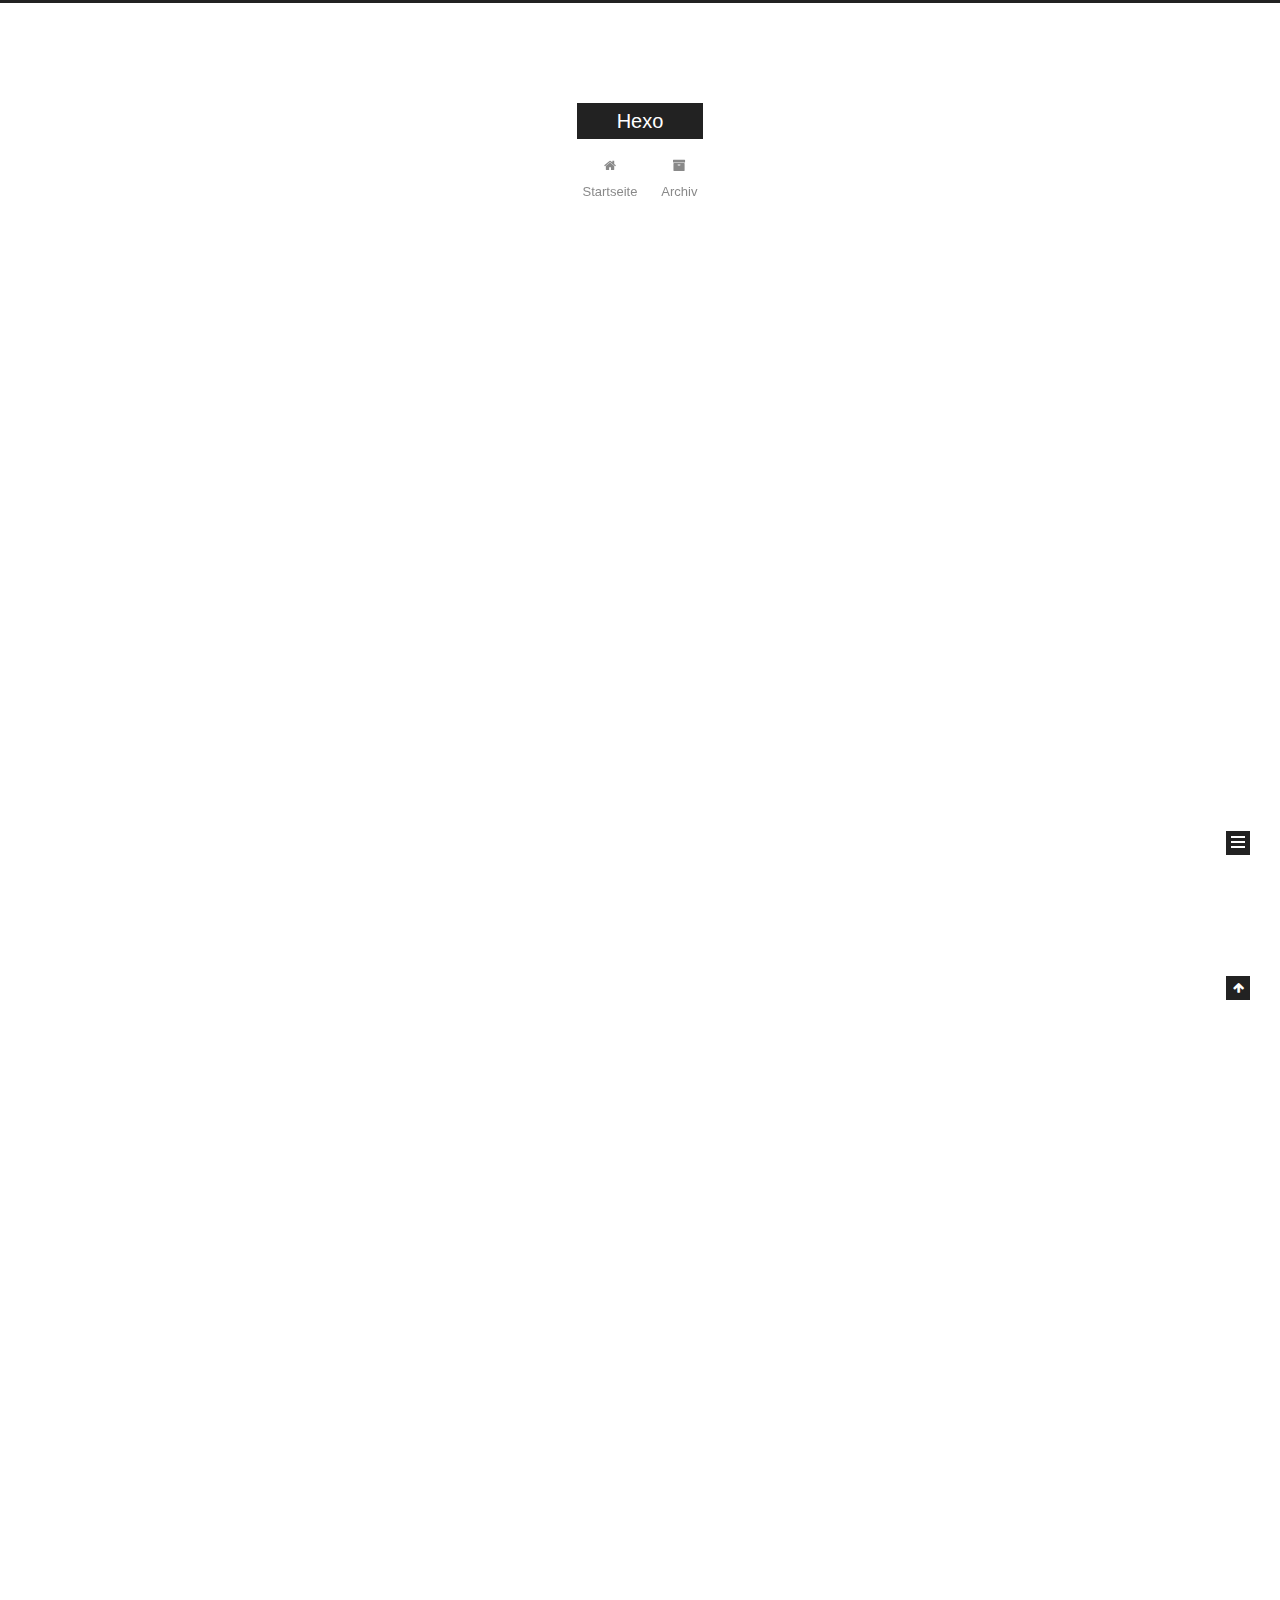
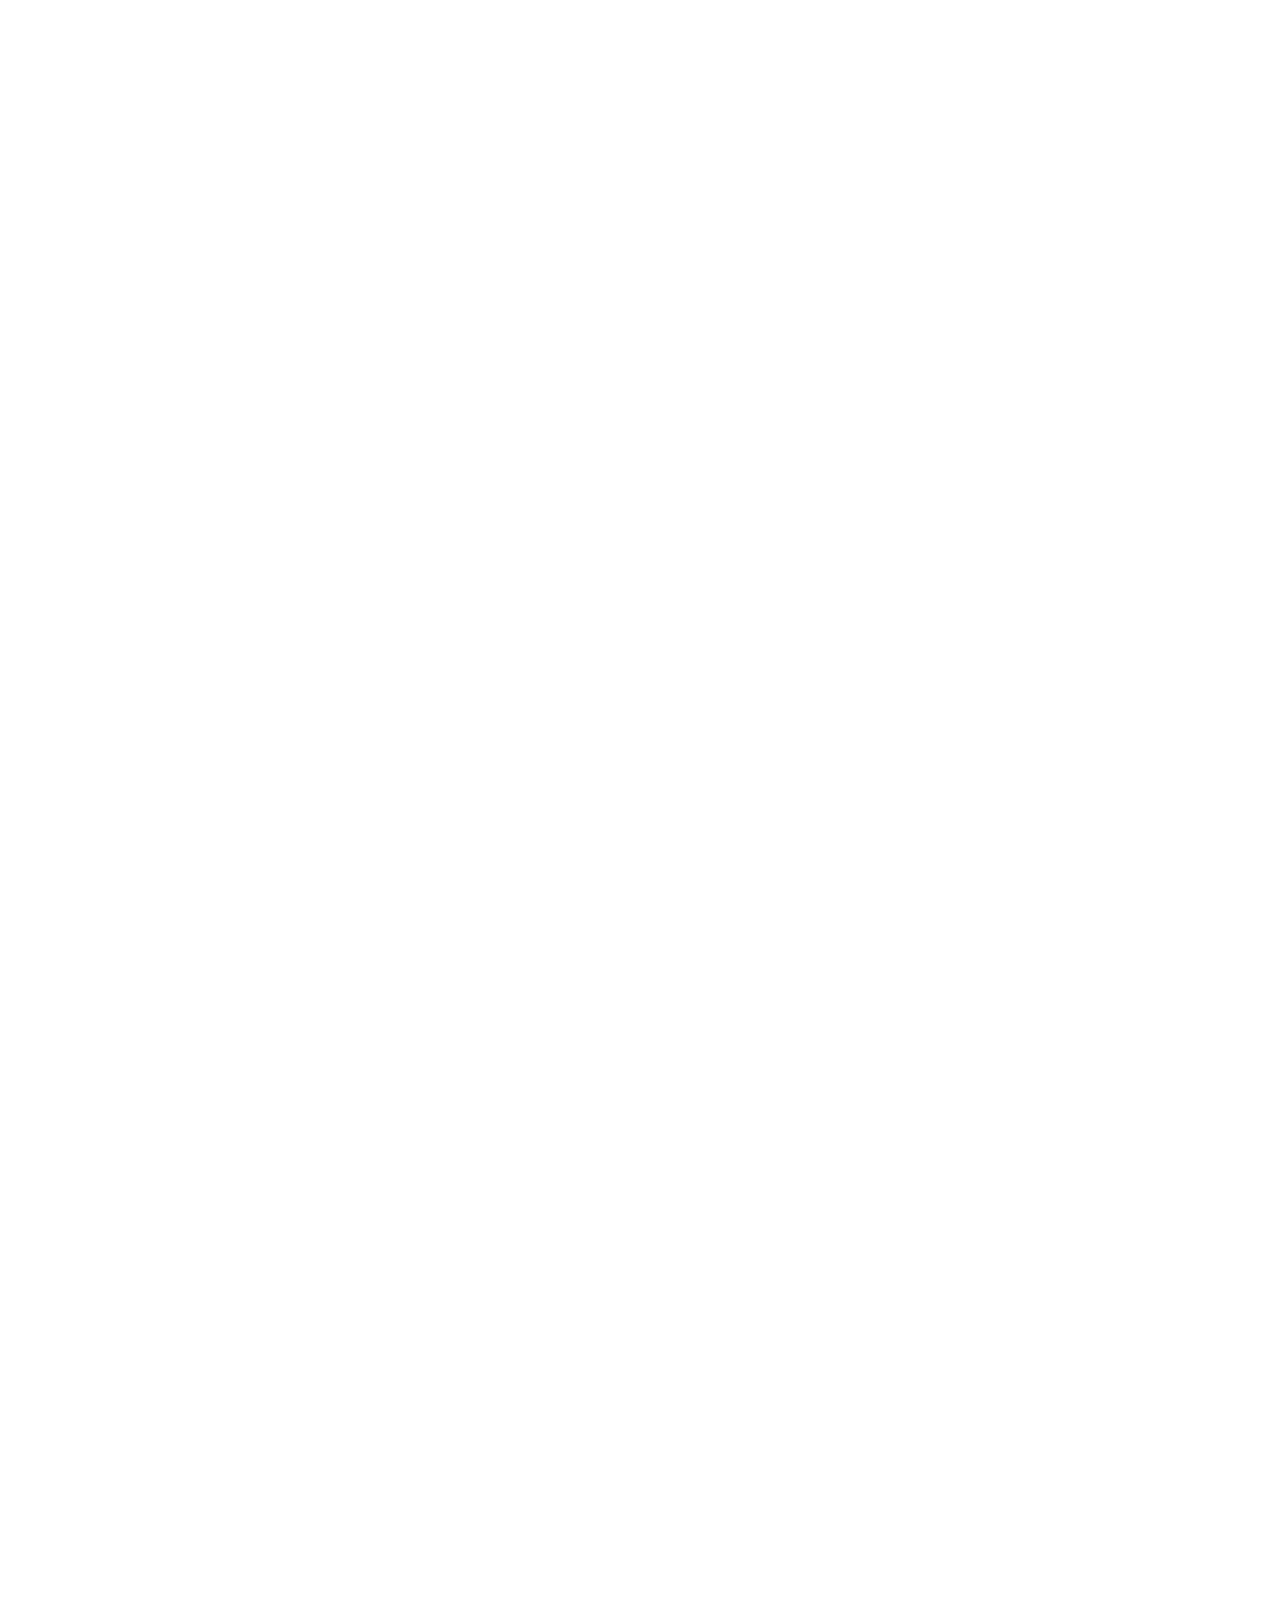
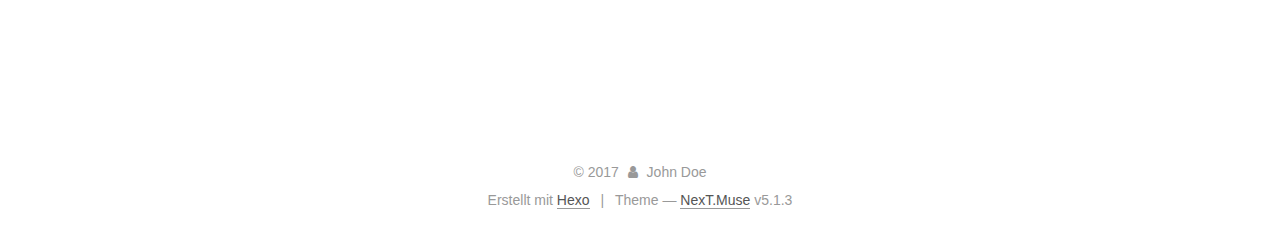
==== commit a6ddb4bd: "Site updated: 2017-11-22 15:00:00" ====
--- a/index.html
+++ b/index.html
@@ -181,7 +181,7 @@
             
               <i class="menu-item-icon fa fa-fw fa-home"></i> <br />
             
-            Home
+            Startseite
           </a>
         </li>
       
@@ -191,7 +191,7 @@
             
               <i class="menu-item-icon fa fa-fw fa-archive"></i> <br />
             
-            Archives
+            Archiv
           </a>
         </li>
       
@@ -257,7 +257,7 @@
                 <i class="fa fa-calendar-o"></i>
               </span>
               
-                <span class="post-meta-item-text">Posted on</span>
+                <span class="post-meta-item-text">Veröffentlicht am</span>
               
               <time title="Post created" itemprop="dateCreated datePublished" datetime="2017-11-22T14:54:07+08:00">
                 2017-11-22
@@ -278,7 +278,7 @@
                 <i class="fa fa-folder-o"></i>
               </span>
               
-                <span class="post-meta-item-text">In</span>
+                <span class="post-meta-item-text">in</span>
               
               
                 <span itemprop="about" itemscope itemtype="http://schema.org/Thing">
@@ -439,7 +439,7 @@
                 <i class="fa fa-calendar-o"></i>
               </span>
               
-                <span class="post-meta-item-text">Posted on</span>
+                <span class="post-meta-item-text">Veröffentlicht am</span>
               
               <time title="Post created" itemprop="dateCreated datePublished" datetime="2017-11-22T13:30:36+08:00">
                 2017-11-22
@@ -572,7 +572,7 @@
                 <a href="/archives/">
               
                   <span class="site-state-item-count">2</span>
-                  <span class="site-state-item-name">posts</span>
+                  <span class="site-state-item-name">Artikel</span>
                 </a>
               </div>
             
@@ -583,7 +583,7 @@
               <div class="site-state-item site-state-categories">
                 
                   <span class="site-state-item-count">1</span>
-                  <span class="site-state-item-name">categories</span>
+                  <span class="site-state-item-name">Kategorien</span>
                 
               </div>
             
@@ -594,7 +594,7 @@
               <div class="site-state-item site-state-tags">
                 
                   <span class="site-state-item-count">1</span>
-                  <span class="site-state-item-name">tags</span>
+                  <span class="site-state-item-name">Tags</span>
                 
               </div>
             
@@ -642,7 +642,7 @@
 </div>
 
 
-  <div class="powered-by">Powered by <a class="theme-link" target="_blank" href="https://hexo.io">Hexo</a></div>
+  <div class="powered-by">Erstellt mit  <a class="theme-link" target="_blank" href="https://hexo.io">Hexo</a></div>
 
 
 
--- a/css/main.css
+++ b/css/main.css
@@ -1827,7 +1827,7 @@
   width: 4px;
   height: 4px;
   border-radius: 50%;
-  background: #3c94fb;
+  background: #6aff70;
 }
 .links-of-blogroll {
   font-size: 13px;
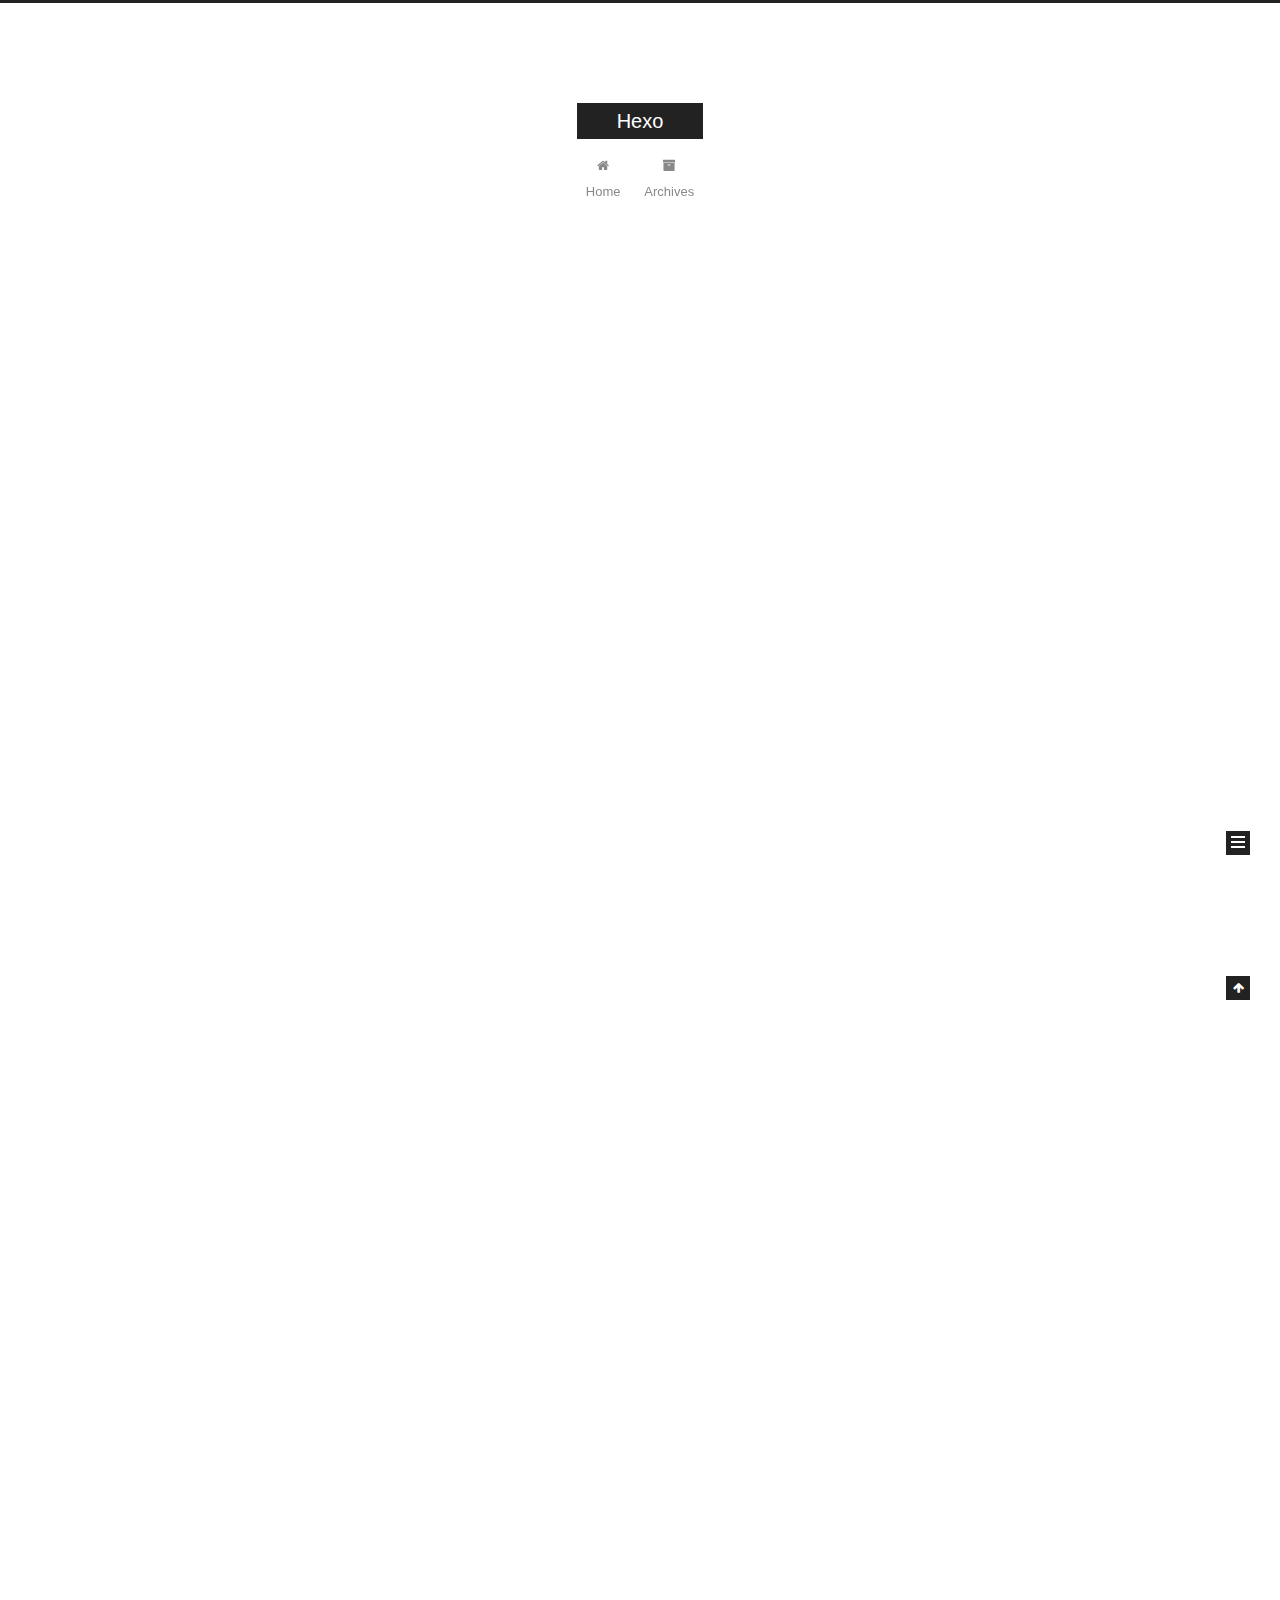
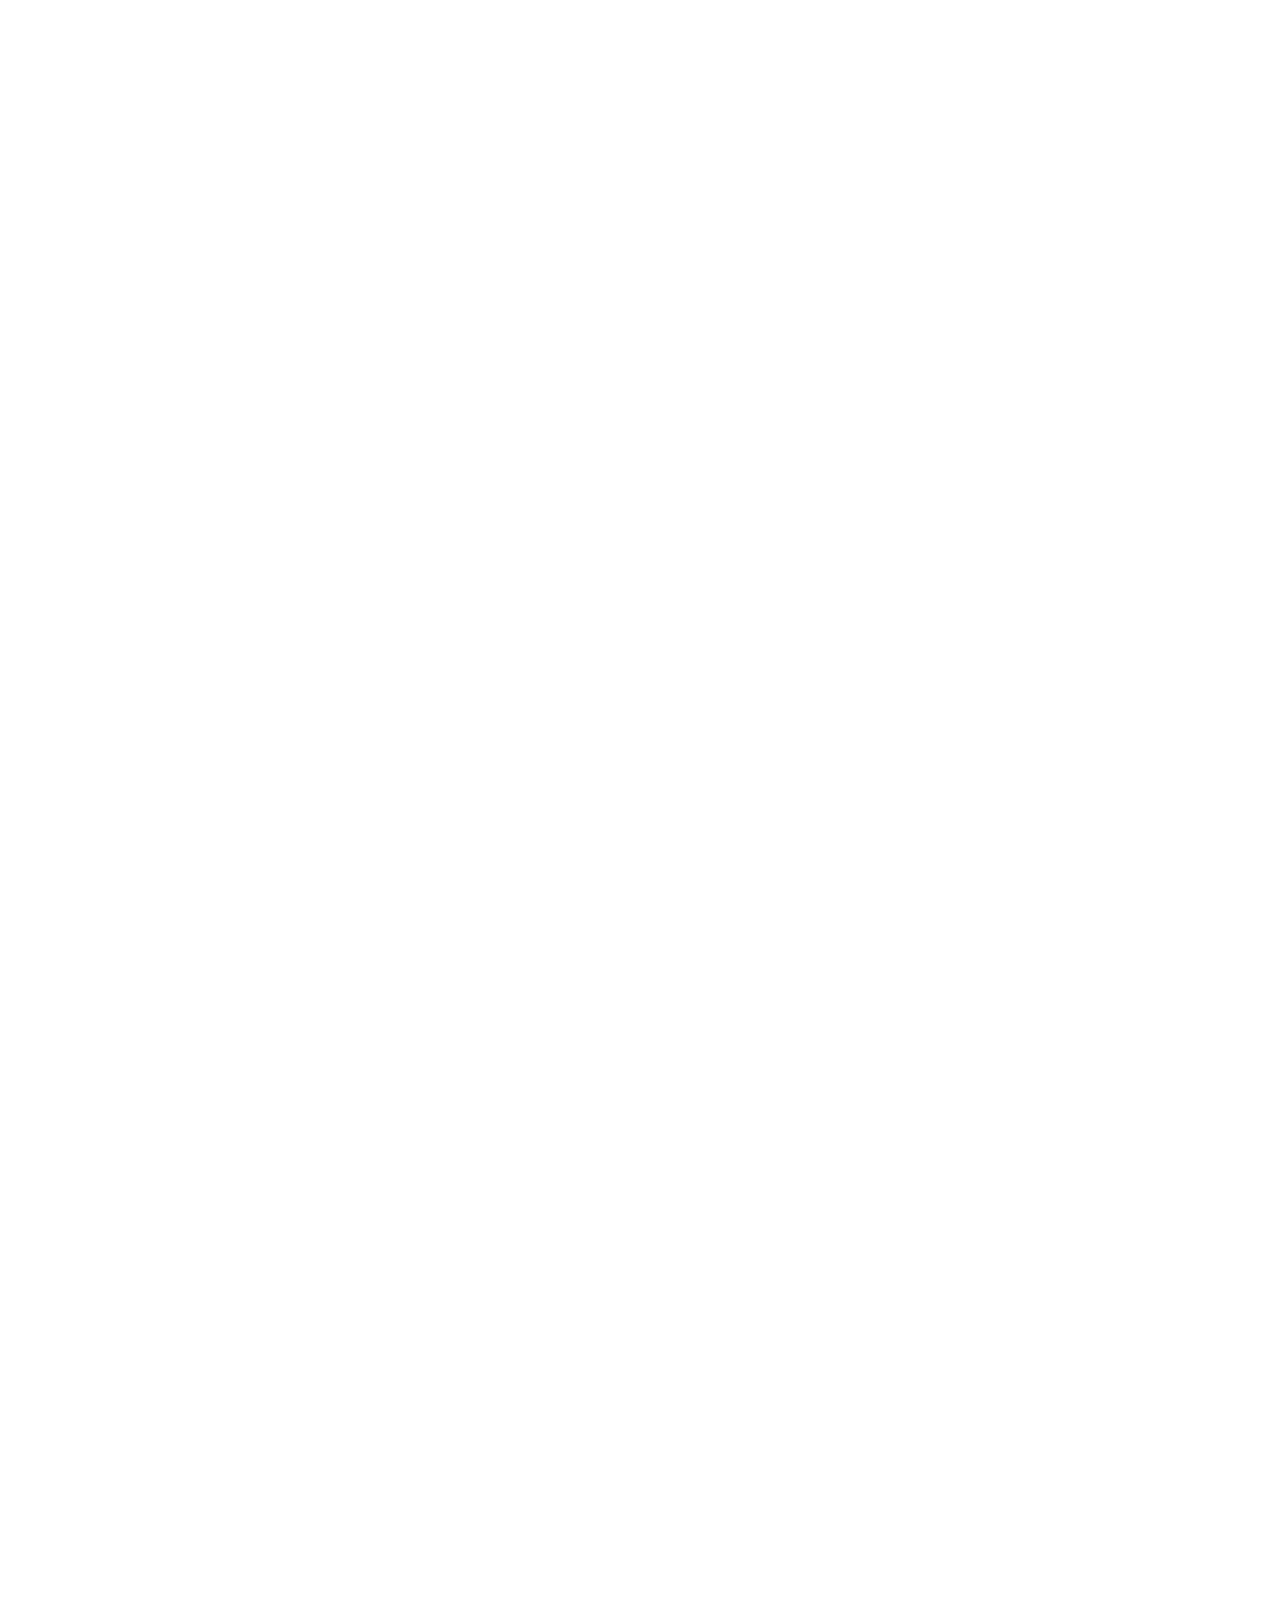
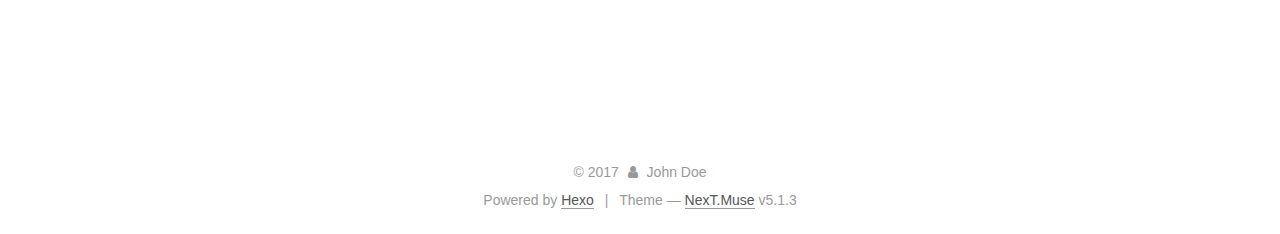
==== commit cc8888eb: "Site updated: 2017-11-22 15:06:05" ====
--- a/index.html
+++ b/index.html
@@ -181,7 +181,7 @@
             
               <i class="menu-item-icon fa fa-fw fa-home"></i> <br />
             
-            Startseite
+            Home
           </a>
         </li>
       
@@ -191,7 +191,7 @@
             
               <i class="menu-item-icon fa fa-fw fa-archive"></i> <br />
             
-            Archiv
+            Archives
           </a>
         </li>
       
@@ -257,7 +257,7 @@
                 <i class="fa fa-calendar-o"></i>
               </span>
               
-                <span class="post-meta-item-text">Veröffentlicht am</span>
+                <span class="post-meta-item-text">Posted on</span>
               
               <time title="Post created" itemprop="dateCreated datePublished" datetime="2017-11-22T14:54:07+08:00">
                 2017-11-22
@@ -278,7 +278,7 @@
                 <i class="fa fa-folder-o"></i>
               </span>
               
-                <span class="post-meta-item-text">in</span>
+                <span class="post-meta-item-text">In</span>
               
               
                 <span itemprop="about" itemscope itemtype="http://schema.org/Thing">
@@ -439,7 +439,7 @@
                 <i class="fa fa-calendar-o"></i>
               </span>
               
-                <span class="post-meta-item-text">Veröffentlicht am</span>
+                <span class="post-meta-item-text">Posted on</span>
               
               <time title="Post created" itemprop="dateCreated datePublished" datetime="2017-11-22T13:30:36+08:00">
                 2017-11-22
@@ -572,7 +572,7 @@
                 <a href="/archives/">
               
                   <span class="site-state-item-count">2</span>
-                  <span class="site-state-item-name">Artikel</span>
+                  <span class="site-state-item-name">posts</span>
                 </a>
               </div>
             
@@ -583,7 +583,7 @@
               <div class="site-state-item site-state-categories">
                 
                   <span class="site-state-item-count">1</span>
-                  <span class="site-state-item-name">Kategorien</span>
+                  <span class="site-state-item-name">categories</span>
                 
               </div>
             
@@ -594,7 +594,7 @@
               <div class="site-state-item site-state-tags">
                 
                   <span class="site-state-item-count">1</span>
-                  <span class="site-state-item-name">Tags</span>
+                  <span class="site-state-item-name">tags</span>
                 
               </div>
             
@@ -642,7 +642,7 @@
 </div>
 
 
-  <div class="powered-by">Erstellt mit  <a class="theme-link" target="_blank" href="https://hexo.io">Hexo</a></div>
+  <div class="powered-by">Powered by <a class="theme-link" target="_blank" href="https://hexo.io">Hexo</a></div>
 
 
 
--- a/css/main.css
+++ b/css/main.css
@@ -1827,7 +1827,7 @@
   width: 4px;
   height: 4px;
   border-radius: 50%;
-  background: #6aff70;
+  background: #ff6eeb;
 }
 .links-of-blogroll {
   font-size: 13px;
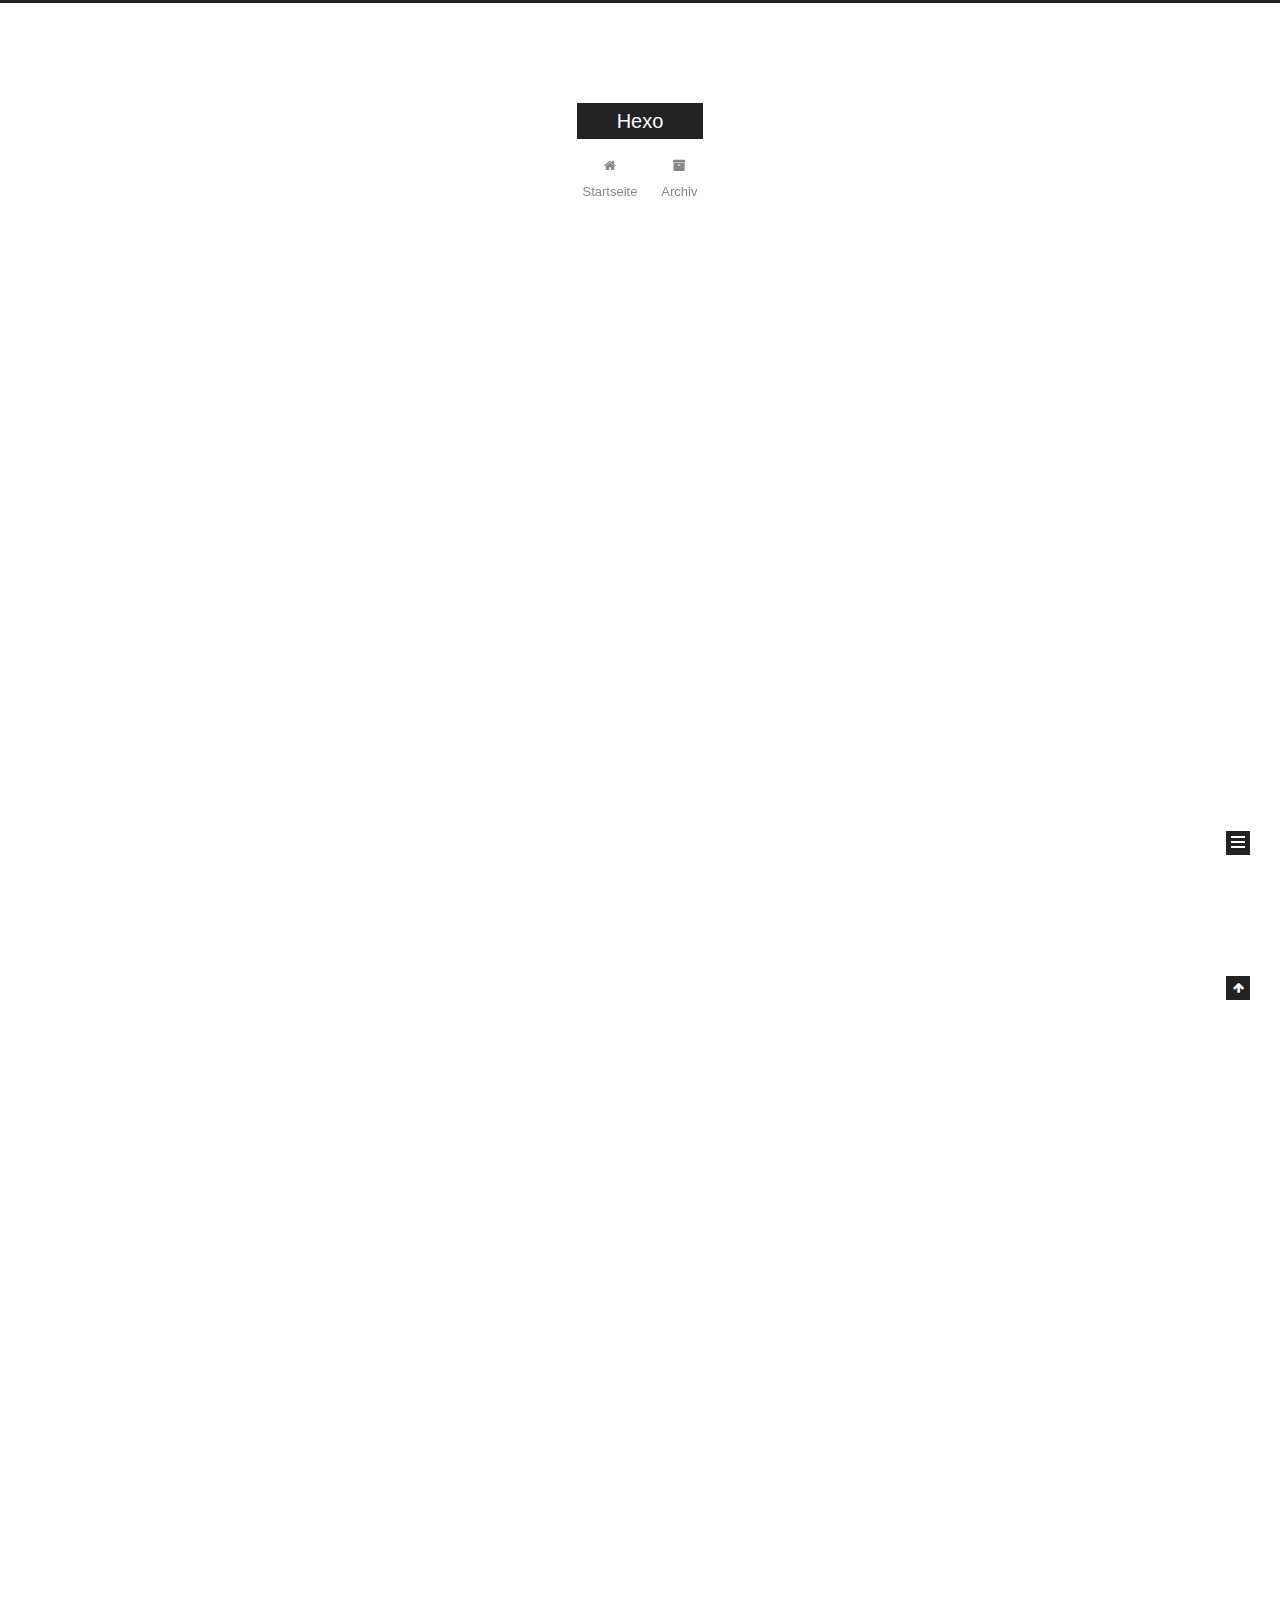
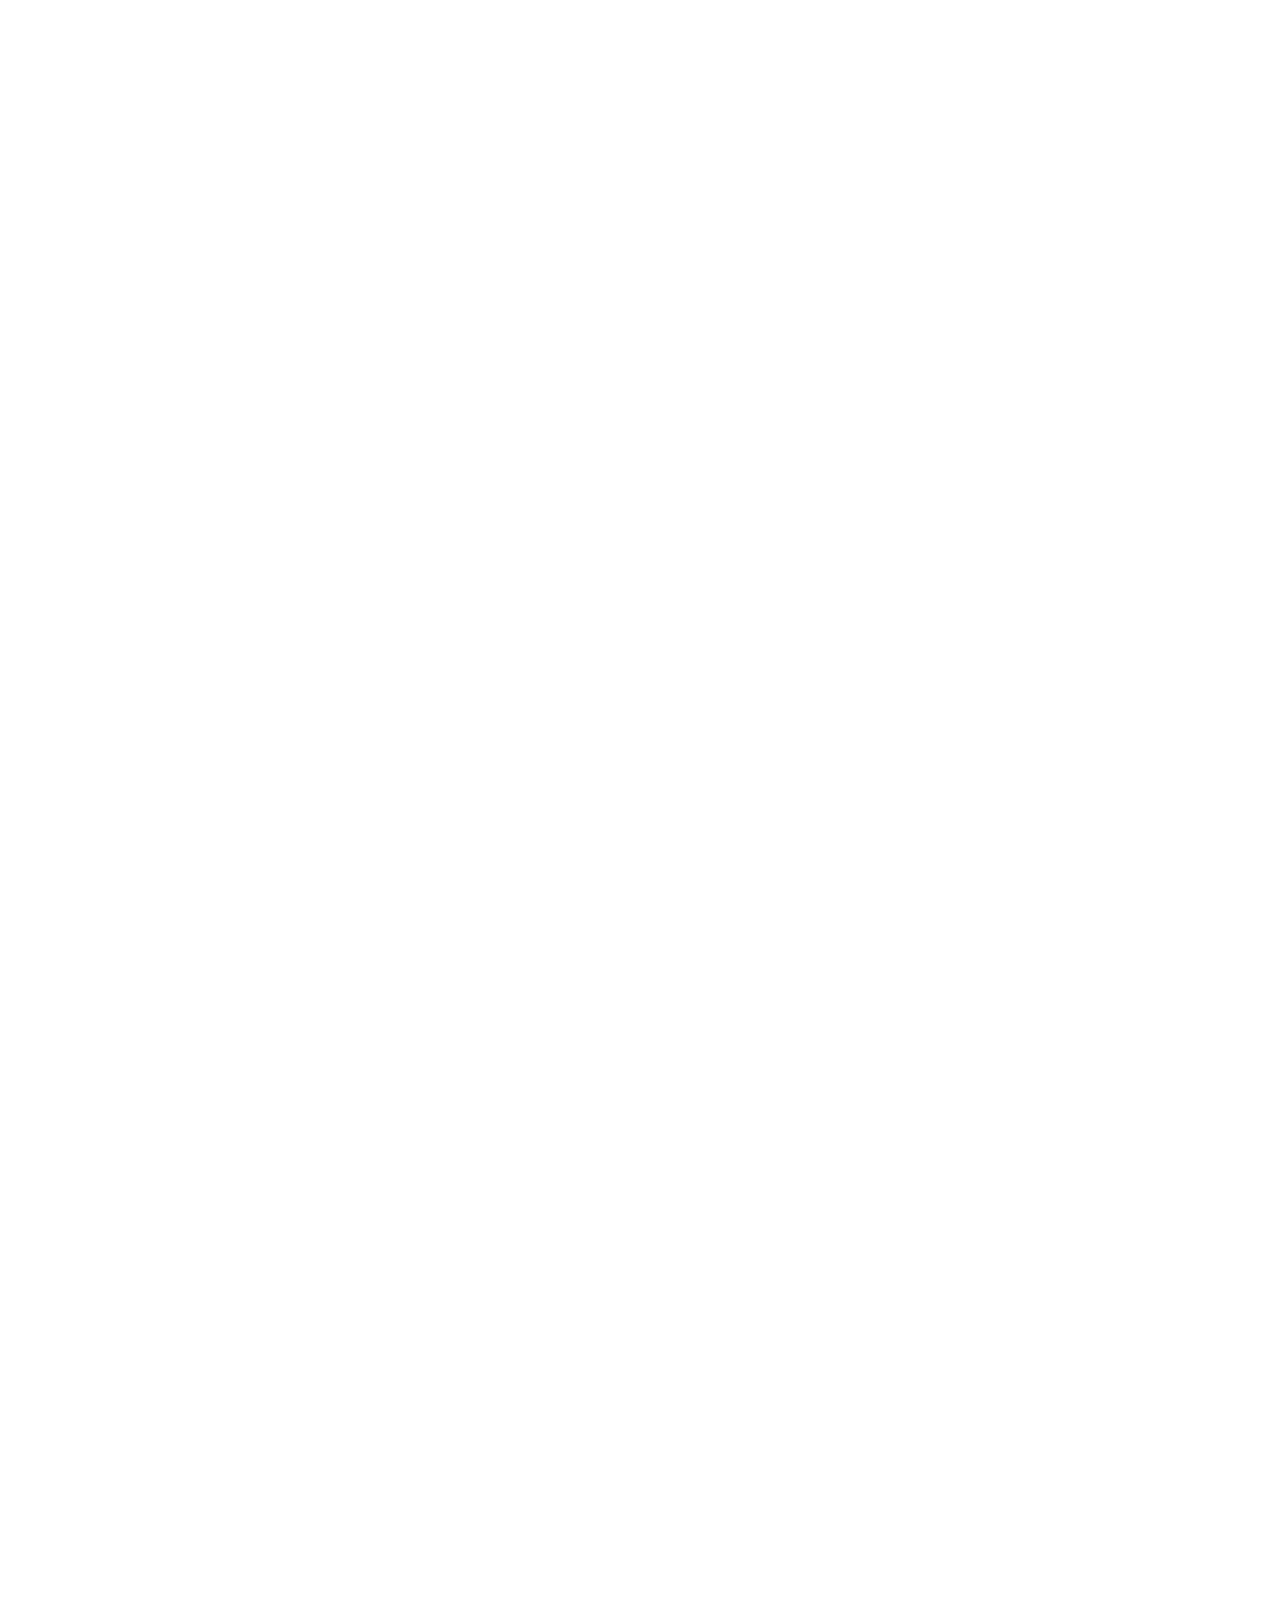
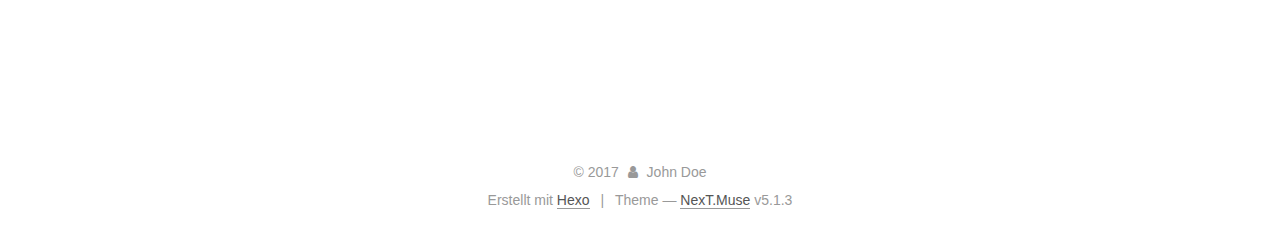
==== commit 3e6a79ac: "Site updated: 2017-11-22 15:14:29" ====
--- a/index.html
+++ b/index.html
@@ -181,7 +181,7 @@
             
               <i class="menu-item-icon fa fa-fw fa-home"></i> <br />
             
-            Home
+            Startseite
           </a>
         </li>
       
@@ -191,7 +191,7 @@
             
               <i class="menu-item-icon fa fa-fw fa-archive"></i> <br />
             
-            Archives
+            Archiv
           </a>
         </li>
       
@@ -231,7 +231,7 @@
     <link itemprop="mainEntityOfPage" href="http://yoursite.com/2017/11/22/java - 内存区域/">
 
     <span hidden itemprop="author" itemscope itemtype="http://schema.org/Person">
-      <meta itemprop="name" content="John Doe">
+      <meta itemprop="name" content="小白菜">
       <meta itemprop="description" content="">
       <meta itemprop="image" content="/images/avatar.gif">
     </span>
@@ -257,7 +257,7 @@
                 <i class="fa fa-calendar-o"></i>
               </span>
               
-                <span class="post-meta-item-text">Posted on</span>
+                <span class="post-meta-item-text">Veröffentlicht am</span>
               
               <time title="Post created" itemprop="dateCreated datePublished" datetime="2017-11-22T14:54:07+08:00">
                 2017-11-22
@@ -278,7 +278,7 @@
                 <i class="fa fa-folder-o"></i>
               </span>
               
-                <span class="post-meta-item-text">In</span>
+                <span class="post-meta-item-text">in</span>
               
               
                 <span itemprop="about" itemscope itemtype="http://schema.org/Thing">
@@ -413,7 +413,7 @@
     <link itemprop="mainEntityOfPage" href="http://yoursite.com/2017/11/22/hello-world/">
 
     <span hidden itemprop="author" itemscope itemtype="http://schema.org/Person">
-      <meta itemprop="name" content="John Doe">
+      <meta itemprop="name" content="小白菜">
       <meta itemprop="description" content="">
       <meta itemprop="image" content="/images/avatar.gif">
     </span>
@@ -439,7 +439,7 @@
                 <i class="fa fa-calendar-o"></i>
               </span>
               
-                <span class="post-meta-item-text">Posted on</span>
+                <span class="post-meta-item-text">Veröffentlicht am</span>
               
               <time title="Post created" itemprop="dateCreated datePublished" datetime="2017-11-22T13:30:36+08:00">
                 2017-11-22
@@ -560,7 +560,7 @@
         <div class="site-overview">
           <div class="site-author motion-element" itemprop="author" itemscope itemtype="http://schema.org/Person">
             
-              <p class="site-author-name" itemprop="name">John Doe</p>
+              <p class="site-author-name" itemprop="name">小白菜</p>
               <p class="site-description motion-element" itemprop="description"></p>
           </div>
 
@@ -572,7 +572,7 @@
                 <a href="/archives/">
               
                   <span class="site-state-item-count">2</span>
-                  <span class="site-state-item-name">posts</span>
+                  <span class="site-state-item-name">Artikel</span>
                 </a>
               </div>
             
@@ -583,7 +583,7 @@
               <div class="site-state-item site-state-categories">
                 
                   <span class="site-state-item-count">1</span>
-                  <span class="site-state-item-name">categories</span>
+                  <span class="site-state-item-name">Kategorien</span>
                 
               </div>
             
@@ -594,7 +594,7 @@
               <div class="site-state-item site-state-tags">
                 
                   <span class="site-state-item-count">1</span>
-                  <span class="site-state-item-name">tags</span>
+                  <span class="site-state-item-name">Tags</span>
                 
               </div>
             
@@ -642,7 +642,7 @@
 </div>
 
 
-  <div class="powered-by">Powered by <a class="theme-link" target="_blank" href="https://hexo.io">Hexo</a></div>
+  <div class="powered-by">Erstellt mit  <a class="theme-link" target="_blank" href="https://hexo.io">Hexo</a></div>
 
 
 
--- a/css/main.css
+++ b/css/main.css
@@ -1827,7 +1827,7 @@
   width: 4px;
   height: 4px;
   border-radius: 50%;
-  background: #ff6eeb;
+  background: #becc2a;
 }
 .links-of-blogroll {
   font-size: 13px;
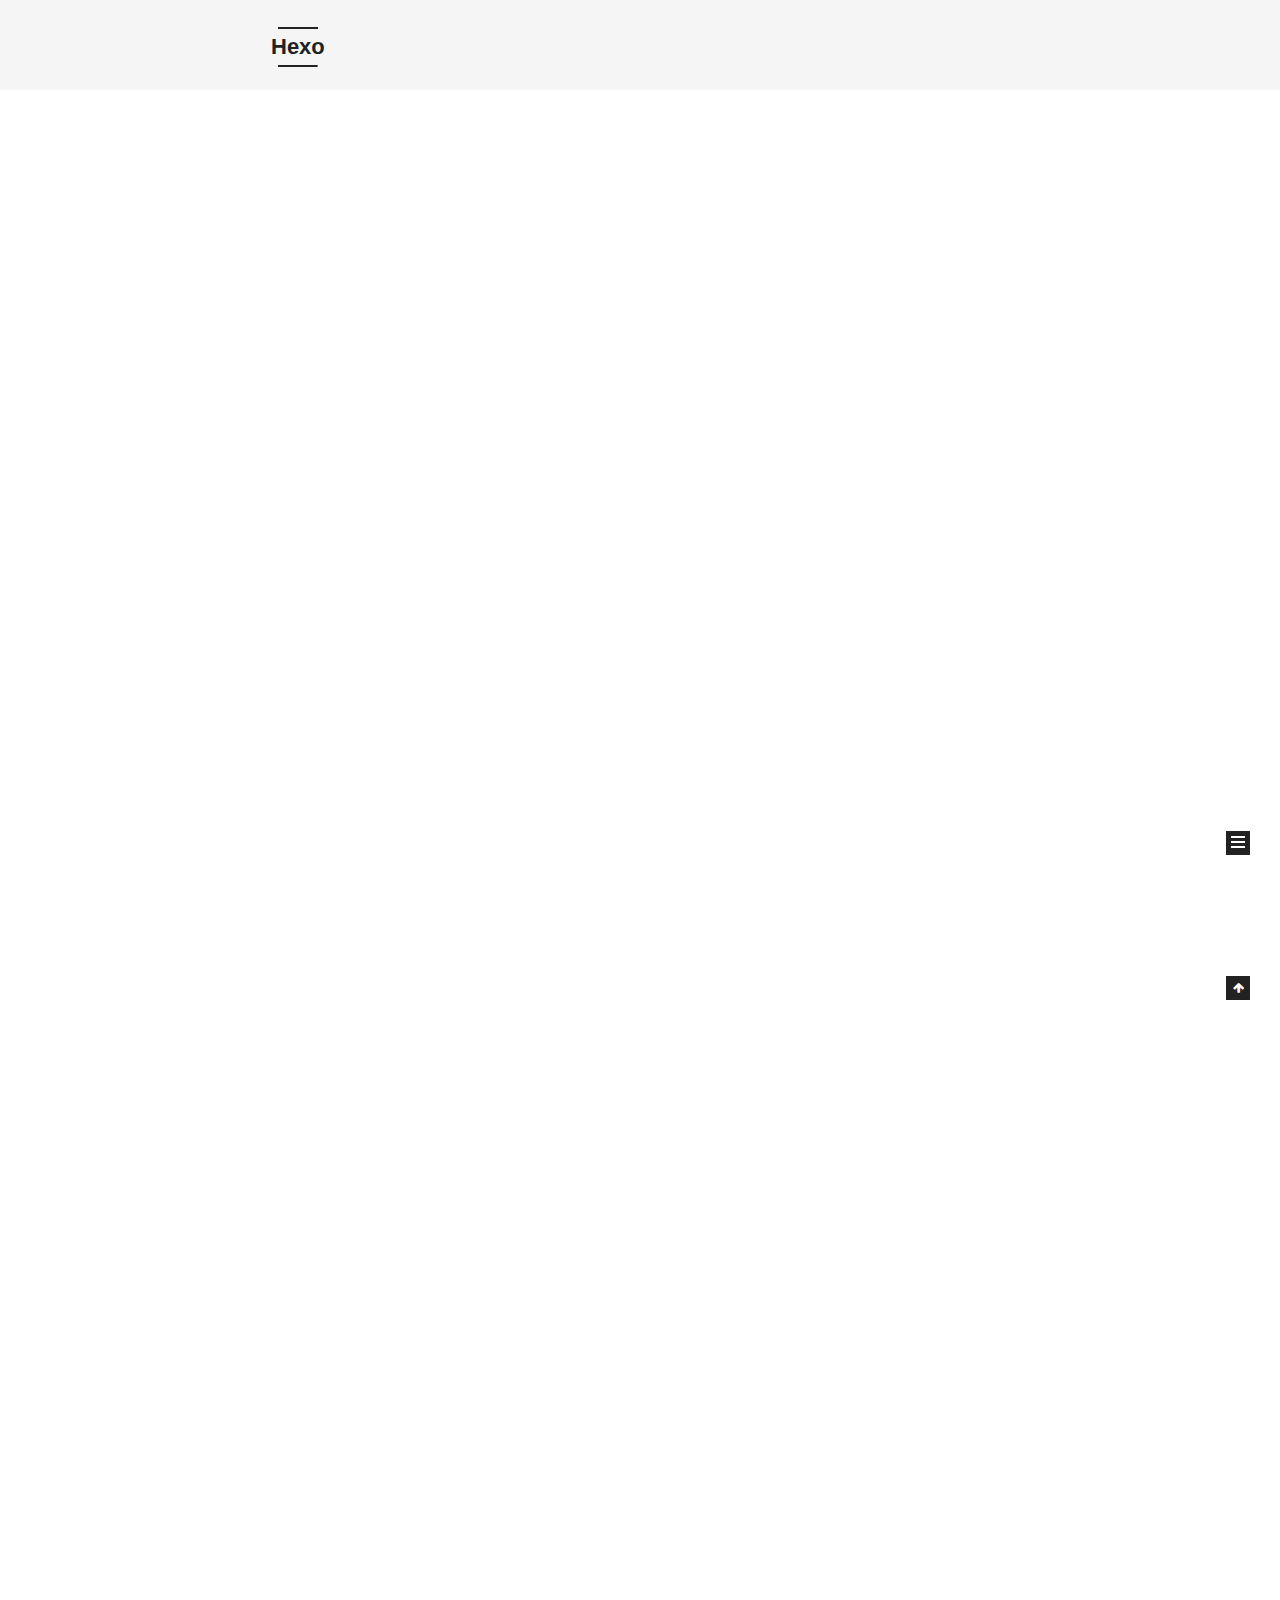
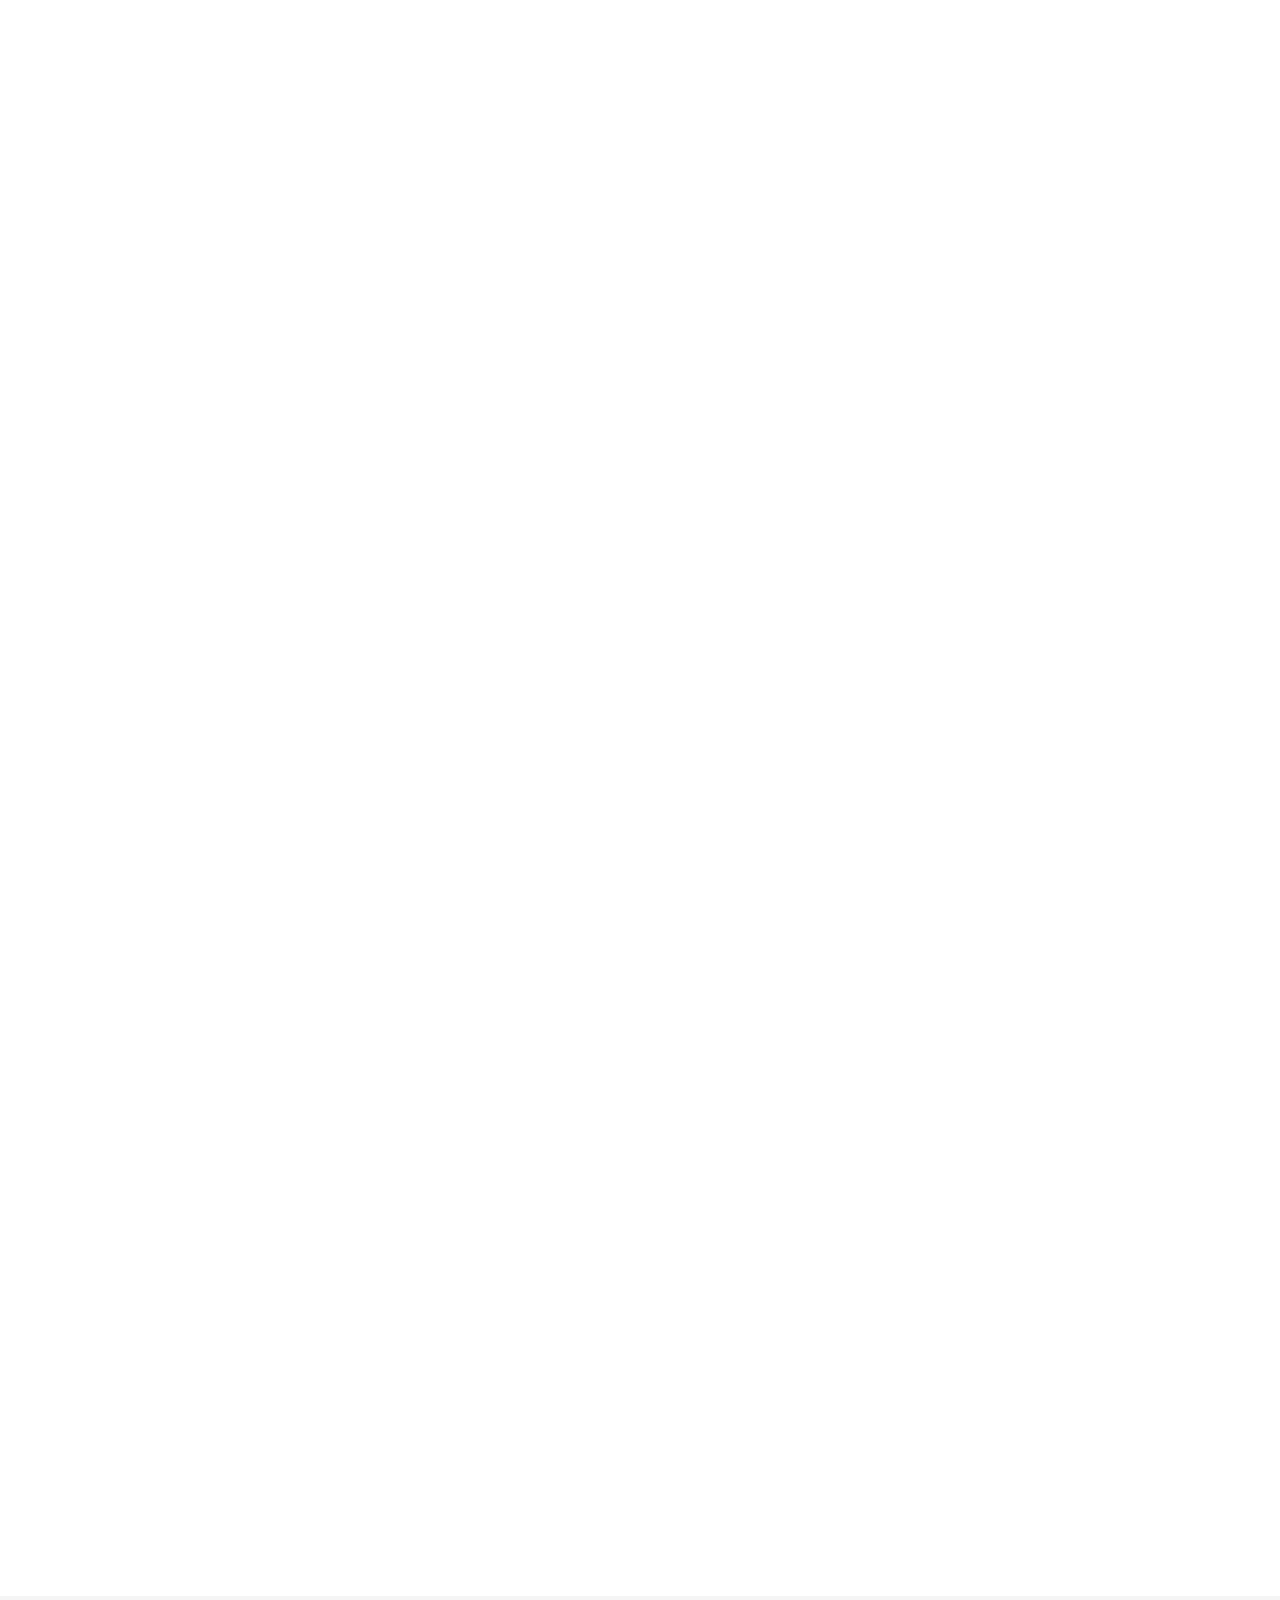
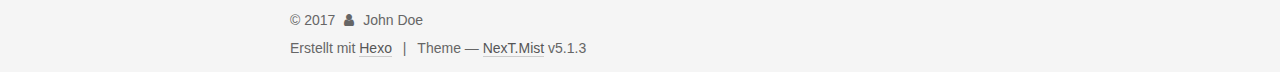
==== commit 6e7a90f6: "Site updated: 2017-11-22 15:19:34" ====
--- a/index.html
+++ b/index.html
@@ -5,7 +5,7 @@
   
 
 
-<html class="theme-next muse use-motion" lang="">
+<html class="theme-next mist use-motion" lang="">
 <head>
   <meta charset="UTF-8"/>
 <meta http-equiv="X-UA-Compatible" content="IE=edge" />
@@ -92,7 +92,7 @@
   var NexT = window.NexT || {};
   var CONFIG = {
     root: '/',
-    scheme: 'Muse',
+    scheme: 'Mist',
     version: '5.1.3',
     sidebar: {"position":"left","display":"post","offset":12,"b2t":false,"scrollpercent":false,"onmobile":false},
     fancybox: true,
@@ -231,9 +231,9 @@
     <link itemprop="mainEntityOfPage" href="http://yoursite.com/2017/11/22/java - 内存区域/">
 
     <span hidden itemprop="author" itemscope itemtype="http://schema.org/Person">
-      <meta itemprop="name" content="小白菜">
+      <meta itemprop="name" content="CaiRR">
       <meta itemprop="description" content="">
-      <meta itemprop="image" content="/images/avatar.gif">
+      <meta itemprop="image" content="/images/avatar.png">
     </span>
 
     <span hidden itemprop="publisher" itemscope itemtype="http://schema.org/Organization">
@@ -413,9 +413,9 @@
     <link itemprop="mainEntityOfPage" href="http://yoursite.com/2017/11/22/hello-world/">
 
     <span hidden itemprop="author" itemscope itemtype="http://schema.org/Person">
-      <meta itemprop="name" content="小白菜">
+      <meta itemprop="name" content="CaiRR">
       <meta itemprop="description" content="">
-      <meta itemprop="image" content="/images/avatar.gif">
+      <meta itemprop="image" content="/images/avatar.png">
     </span>
 
     <span hidden itemprop="publisher" itemscope itemtype="http://schema.org/Organization">
@@ -560,7 +560,11 @@
         <div class="site-overview">
           <div class="site-author motion-element" itemprop="author" itemscope itemtype="http://schema.org/Person">
             
-              <p class="site-author-name" itemprop="name">小白菜</p>
+              <img class="site-author-image" itemprop="image"
+                src="/images/avatar.png"
+                alt="CaiRR" />
+            
+              <p class="site-author-name" itemprop="name">CaiRR</p>
               <p class="site-description motion-element" itemprop="description"></p>
           </div>
 
@@ -650,7 +654,7 @@
 
 
 
-  <div class="theme-info">Theme &mdash; <a class="theme-link" target="_blank" href="https://github.com/iissnan/hexo-theme-next">NexT.Muse</a> v5.1.3</div>
+  <div class="theme-info">Theme &mdash; <a class="theme-link" target="_blank" href="https://github.com/iissnan/hexo-theme-next">NexT.Mist</a> v5.1.3</div>
 
 
 
--- a/css/main.css
+++ b/css/main.css
@@ -226,51 +226,51 @@
   margin: 20px 0 15px;
 }
 h1 {
+  font-size: 24px;
+}
+@media (max-width: 767px) {
+  h1 {
+    font-size: 20px;
+  }
+}
+h2 {
   font-size: 22px;
 }
 @media (max-width: 767px) {
-  h1 {
+  h2 {
     font-size: 18px;
   }
 }
-h2 {
+h3 {
   font-size: 20px;
 }
 @media (max-width: 767px) {
-  h2 {
+  h3 {
     font-size: 16px;
   }
 }
-h3 {
+h4 {
   font-size: 18px;
 }
 @media (max-width: 767px) {
-  h3 {
+  h4 {
     font-size: 14px;
   }
 }
-h4 {
+h5 {
   font-size: 16px;
 }
 @media (max-width: 767px) {
-  h4 {
+  h5 {
     font-size: 12px;
   }
 }
-h5 {
+h6 {
   font-size: 14px;
 }
 @media (max-width: 767px) {
-  h5 {
+  h6 {
     font-size: 10px;
-  }
-}
-h6 {
-  font-size: 12px;
-}
-@media (max-width: 767px) {
-  h6 {
-    font-size: 8px;
   }
 }
 p {
@@ -1094,7 +1094,7 @@
 }
 .site-meta {
   margin: 0;
-  text-align: center;
+  text-align: left;
 }
 @media (max-width: 767px) {
   .site-meta {
@@ -1105,12 +1105,12 @@
   position: relative;
   display: inline-block;
   padding: 0 40px;
-  color: #fff;
+  color: #222;
   background: #222;
   border-bottom: none;
 }
 .brand:hover {
-  color: #fff;
+  color: #222;
 }
 .logo {
   display: inline-block;
@@ -1341,7 +1341,7 @@
 .posts-collapse {
   position: relative;
   z-index: 1010;
-  margin-left: 55px;
+  margin-left: 0;
 }
 .posts-collapse::after {
   content: " ";
@@ -1541,9 +1541,9 @@
   margin-top: 40px;
 }
 .post-button .btn {
-  color: #fff;
+  color: #555;
   font-size: 14px;
-  background: #222;
+  background: transparent;
   border-radius: 0;
   line-height: 2;
   margin: 0 4px 8px 4px;
@@ -1827,7 +1827,7 @@
   width: 4px;
   height: 4px;
   border-radius: 50%;
-  background: #becc2a;
+  background: #ff1aff;
 }
 .links-of-blogroll {
   font-size: 13px;
@@ -2589,78 +2589,324 @@
 .page-post-detail .comments {
   overflow: hidden;
 }
-@media (max-width: 767px) {
-  .header-inner,
-  .container .main-inner,
+h1,
+h2,
+h3,
+h4,
+h5,
+h6 {
+  margin: 20px 0 10px;
+}
+p {
+  margin: 0 0 25px 0;
+}
+a {
+  border-bottom-color: #ccc;
+}
+hr {
+  margin: 20px 0;
+  height: 2px;
+}
+.main-inner {
+  margin-top: 80px;
+}
+.header {
+  background: #f5f5f5;
+}
+.header-inner {
+  padding: 25px 0 20px;
+}
+.header-inner:before,
+.header-inner:after {
+  content: " ";
+  display: table;
+}
+.header-inner:after {
+  clear: both;
+}
+@media (max-width: 767px) {
+  .header-inner {
+    width: auto;
+    margin-bottom: 50px;
+    padding: 10px;
+  }
+}
+.site-meta {
+  float: left;
+  margin-left: -20px;
+  line-height: normal;
+}
+@media (max-width: 767px) {
+  .site-meta {
+    margin-left: 10px;
+  }
+}
+.site-meta .brand {
+  padding: 2px 1px;
+  background: none;
+}
+@media (max-width: 767px) {
+  .site-meta .brand {
+    display: block;
+  }
+}
+.site-meta .logo {
+  display: none;
+}
+.site-meta .site-title {
+  font-size: 22px;
+  font-weight: bolder;
+}
+@media (max-width: 767px) {
+  .site-meta .site-title {
+    line-height: 34px;
+  }
+}
+.logo-line-before,
+.logo-line-after {
+  display: block;
+  overflow: hidden;
+  margin: 0 auto;
+  width: 75%;
+}
+@media (max-width: 767px) {
+  .logo-line-before,
+  .logo-line-after {
+    display: none;
+  }
+}
+.logo-line-before i,
+.logo-line-after i {
+  position: relative;
+  display: block;
+  height: 2px;
+  background: #222;
+}
+@media (max-width: 767px) {
+  .logo-line-before i,
+  .logo-line-after i {
+    height: 3px;
+  }
+}
+.use-motion .logo-line-before i {
+  left: -100%;
+}
+.use-motion .logo-line-after i {
+  right: -100%;
+}
+.site-subtitle {
+  display: none;
+}
+.site-nav-toggle {
+  position: static;
+  float: right;
+}
+.menu {
+  float: right;
+  margin: 8px 0 0 0;
+}
+@media (max-width: 767px) {
+  .menu {
+    margin: 20px 0 0 0;
+    padding: 0;
+  }
+}
+.menu br {
+  display: none;
+}
+.menu .menu-item {
+  margin: 0;
+}
+@media (max-width: 767px) {
+  .menu .menu-item {
+    display: block;
+  }
+}
+.menu .menu-item a {
+  padding: 0 10px;
+  background: none;
+  border: none;
+  border-radius: 2px;
+  transition-property: background;
+}
+@media (max-width: 767px) {
+  .menu .menu-item a {
+    text-align: left;
+  }
+}
+.menu .menu-item a:hover {
+  background: #e1e1e1;
+}
+.menu a::before {
+  display: none;
+}
+@media (max-width: 767px) {
+  .menu a::before {
+    display: block;
+  }
+}
+@media (max-width: 767px) {
+  .menu {
+    float: none;
+  }
+}
+.site-search form {
+  display: none;
+}
+.posts-expand {
+  padding-top: 0;
+}
+.posts-expand .post-title,
+.posts-expand .post-meta {
+  text-align: left;
+}
+@media (max-width: 767px) {
+  .posts-expand .post-title,
+  .posts-expand .post-meta {
+    text-align: center;
+  }
+}
+.posts-expand .post-eof {
+  display: none;
+}
+.posts-expand .post {
+  margin-top: 120px;
+}
+.posts-expand .post:first-child {
+  margin-top: 0;
+}
+.posts-expand .post-meta {
+  margin-top: 5px;
+  margin-bottom: 20px;
+}
+.posts-expand .post-title {
+  position: relative;
+  font-size: 26px;
+  font-weight: 400;
+}
+@media (max-width: 767px) {
+  .posts-expand .post-title {
+    font-size: 22px;
+  }
+}
+@media (min-width: 1600px) {
+  .posts-expand .post-title {
+    font-size: 26px;
+  }
+}
+.posts-expand .post-title:hover:before {
+  background: #222;
+}
+@media (max-width: 767px) {
+  .posts-expand .post-body {
+    font-size: 12px;
+  }
+}
+.posts-expand .post-body img {
+  margin: 0;
+}
+.posts-expand .post-tags {
+  text-align: left;
+}
+.posts-expand .post-tags a {
+  padding: 1px 5px;
+  background: #f5f5f5;
+  border-bottom: none;
+}
+.posts-expand .post-tags a:hover {
+  background: #ccc;
+}
+.posts-expand .post-nav {
+  margin-top: 40px;
+}
+.post-button {
+  margin-top: 20px;
+  text-align: left;
+}
+.post-button a {
+  margin: 0 8px 8px 0 !important;
+  padding: 0;
+  font-size: 14px;
+  color: #666;
+  background: none;
+  border: none;
+  border-bottom: 2px solid #666;
+  transition-property: border;
+}
+@media (max-width: 767px) {
+  .post-button a {
+    font-size: 12px;
+  }
+}
+@media (min-width: 1600px) {
+  .post-button a {
+    font-size: 16px;
+  }
+}
+.post-button a:hover {
+  border-bottom-color: #222;
+}
+.links-of-blogroll-inline .links-of-blogroll-item {
+  display: inline-block;
+}
+.btn {
+  padding: 0 10px;
+  border-width: 2px;
+  border-radius: 0;
+}
+.headband {
+  display: none;
+}
+.site-search {
+  position: relative;
+  float: right;
+  margin-top: 5px;
+  padding-top: 3px;
+}
+@media (max-width: 767px) {
+  .site-search {
+    float: none;
+    padding: 0 10px;
+  }
+}
+@media (max-width: 767px) {
+  .container .main-inner {
+    width: auto;
+  }
+}
+.page-post-detail .post-title,
+.page-post-detail .post-meta {
+  text-align: center;
+}
+.page-post-detail .post-title:before {
+  display: none;
+}
+.page-post-detail .post-meta {
+  margin-bottom: 60px;
+}
+.pagination {
+  margin: 120px 0 0;
+  text-align: left;
+}
+@media (max-width: 767px) {
+  .pagination {
+    margin: 80px 10px 0;
+    text-align: center;
+  }
+}
+.footer {
+  margin-top: 80px;
+  padding: 10px 0;
+  background: #f5f5f5;
+  color: #666;
+}
+.footer-inner {
+  margin: 0 auto;
+  text-align: left;
+}
+@media (max-width: 767px) {
   .footer-inner {
     width: auto;
-  }
-}
-embed {
-  display: block;
-  margin: 0px auto 25px auto;
-}
-.custom-logo .site-meta-headline {
-  text-align: center;
-}
-.custom-logo .brand {
-  background: none;
-}
-.custom-logo .site-title {
-  margin: 10px auto 0;
-  font-size: 24px;
-  color: #222;
-}
-.custom-logo .site-title a {
-  border: none;
-}
-.custom-logo-image {
-  margin: 0 auto;
-  padding: 5px;
-  max-width: 150px;
-  background: #fff;
-}
-@media (max-width: 767px) {
-  .site-nav {
-    position: absolute;
-    left: 0;
-    top: 52px;
-    margin: 0;
-    width: 100%;
-    padding: 0;
-    background: #fff;
-    border-bottom: 1px solid #ddd;
-    z-index: 1;
-  }
-}
-@media (max-width: 767px) {
-  .menu {
-    text-align: left;
-  }
-}
-@media (max-width: 767px) {
-  .menu .menu-item {
-    display: block;
-    margin: 0 10px;
-    vertical-align: top;
-  }
-}
-@media (max-width: 767px) {
-  .menu .menu-item br {
-    display: none;
-  }
-}
-@media (max-width: 767px) {
-  .menu .menu-item a {
-    padding: 5px 10px;
-  }
-}
-.menu .menu-item .fa {
-  margin-right: 0;
-}
-.site-search form {
-  display: none;
-}
-.links-of-blogroll-inline .links-of-blogroll-item {
-  display: inline-block;
-}
+    text-align: center;
+  }
+}
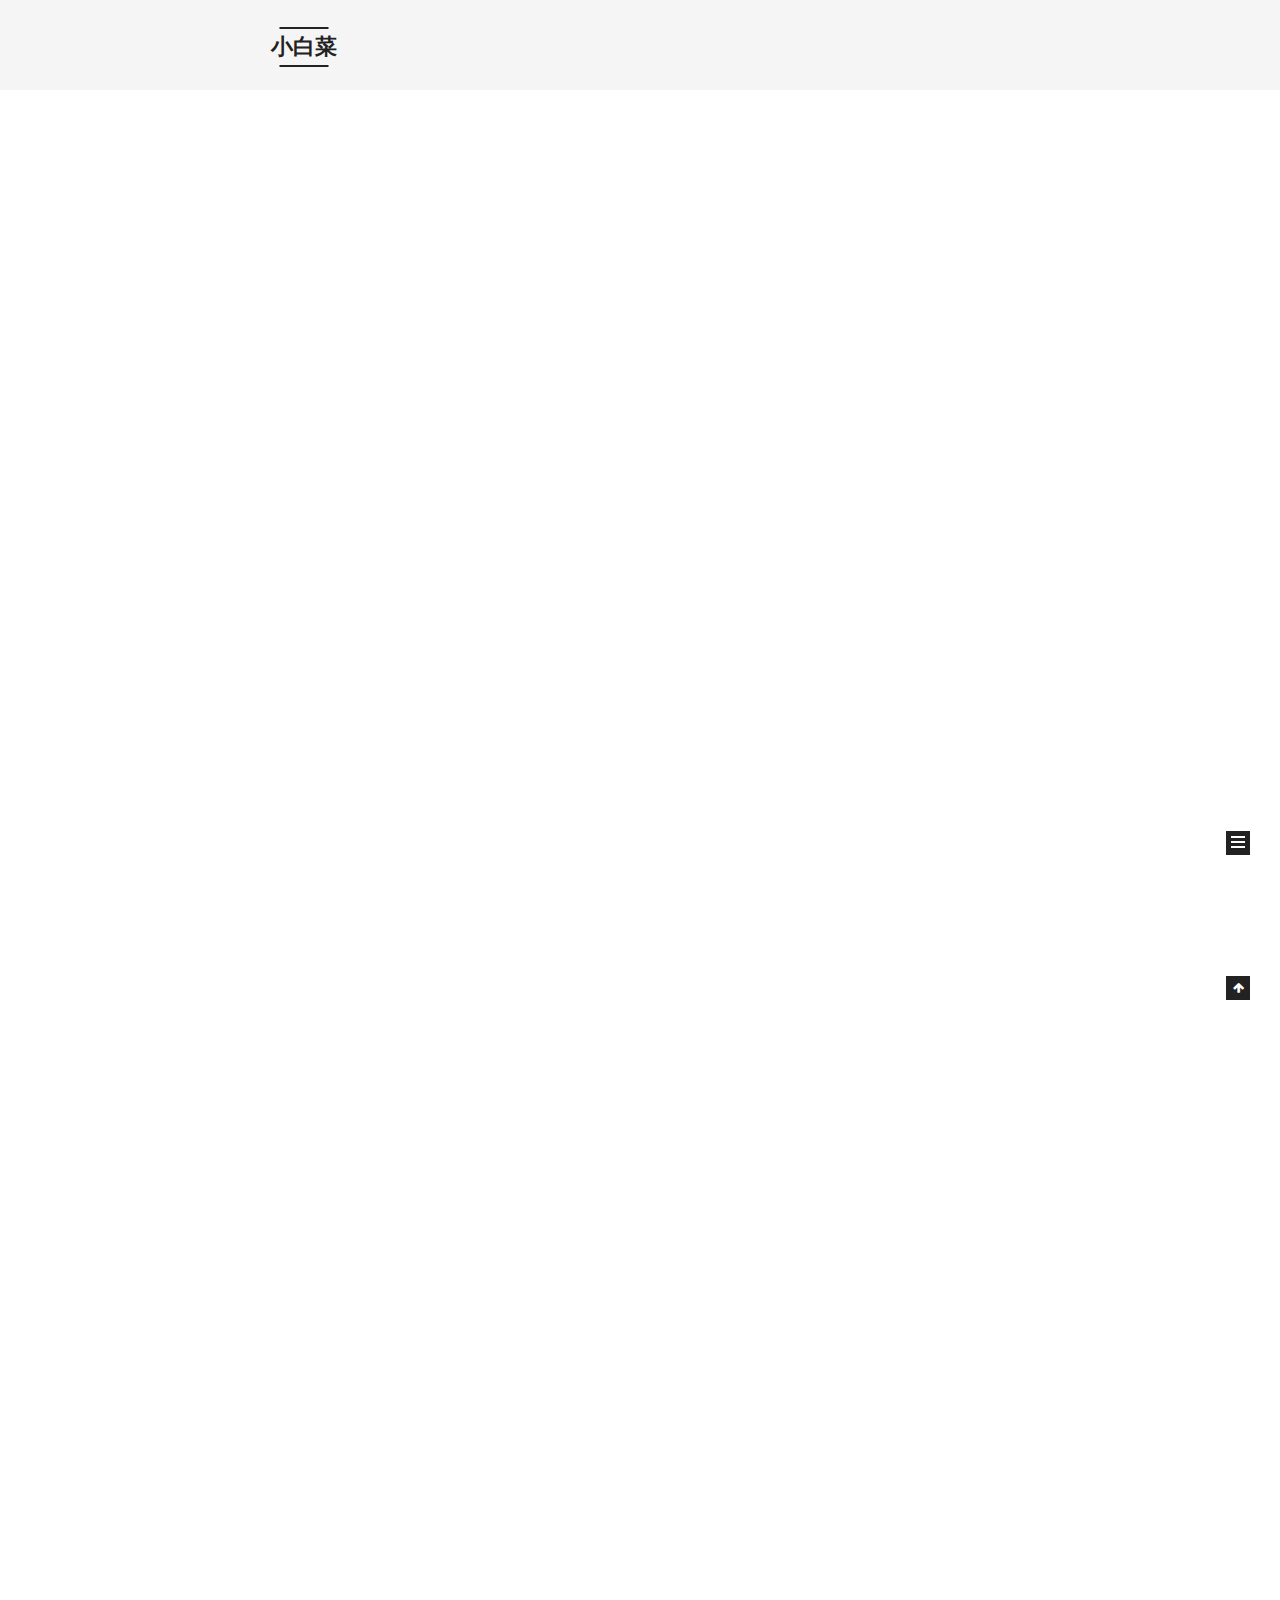
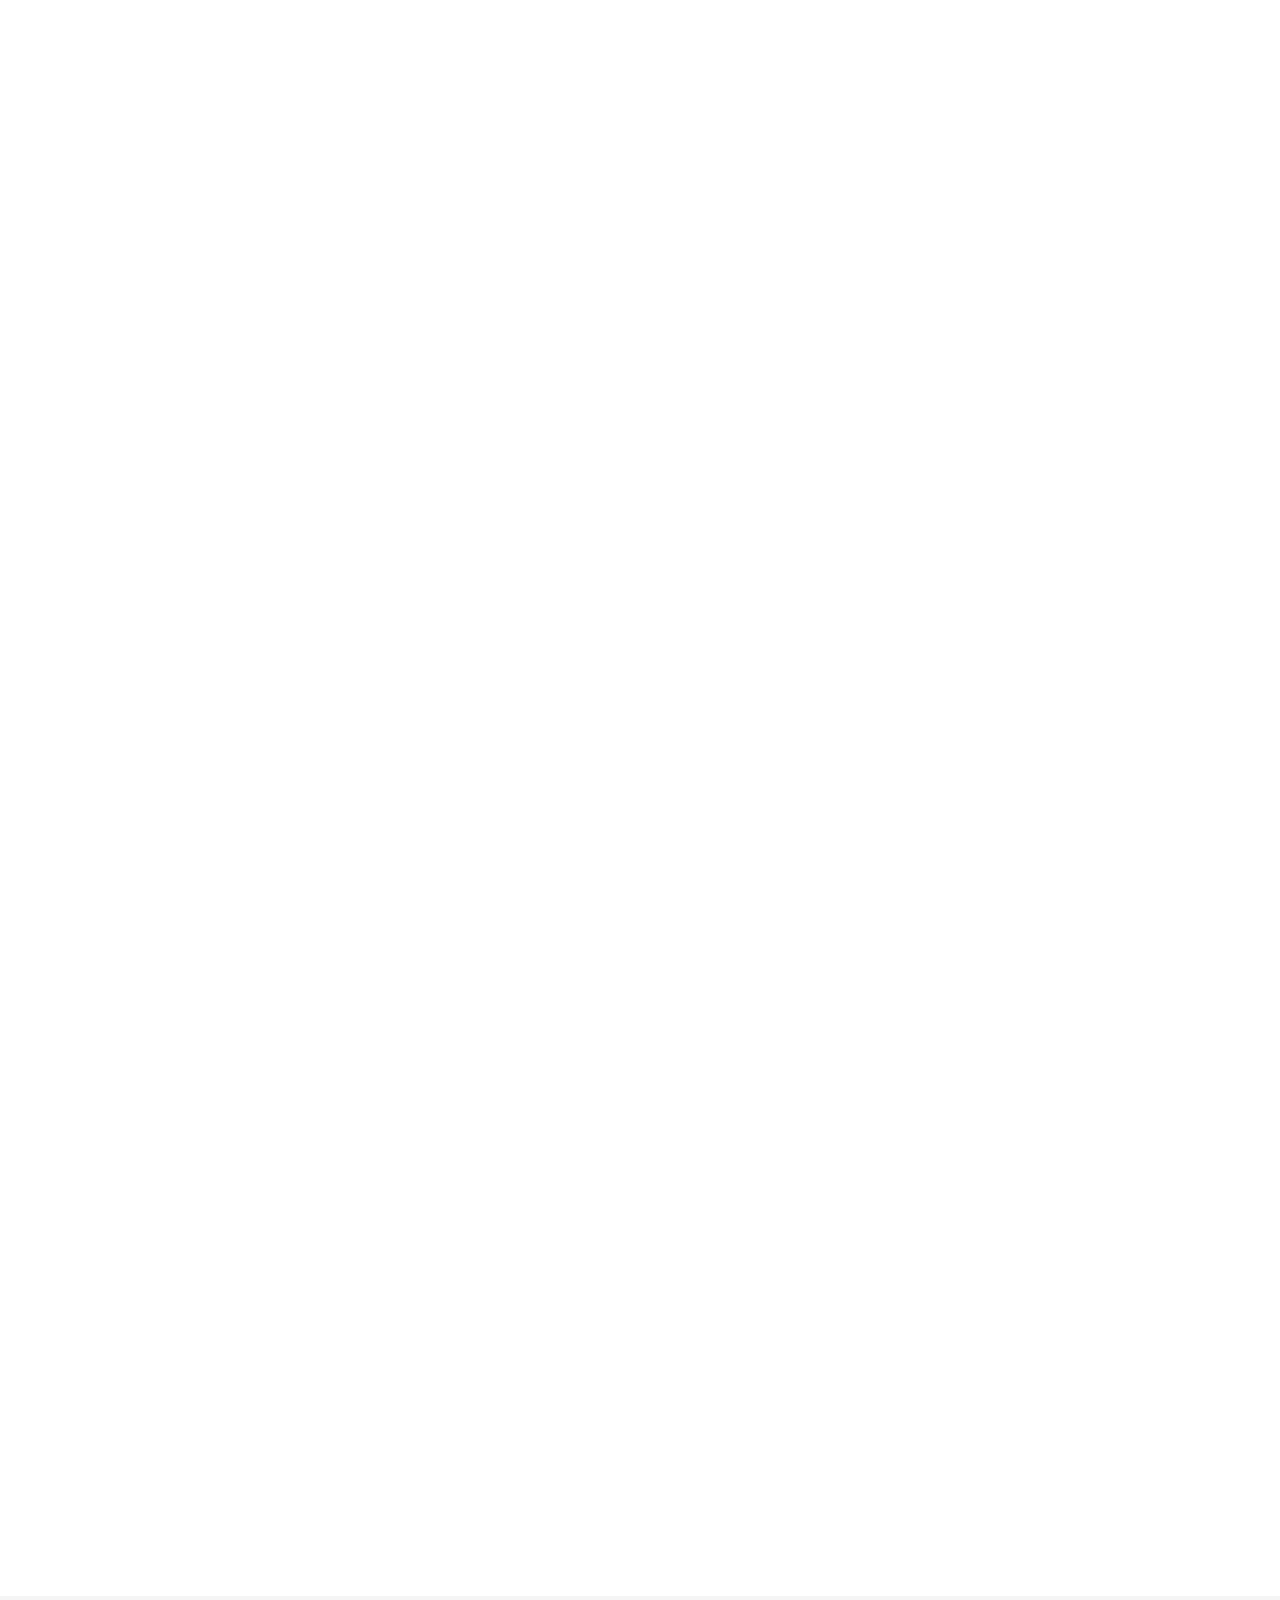
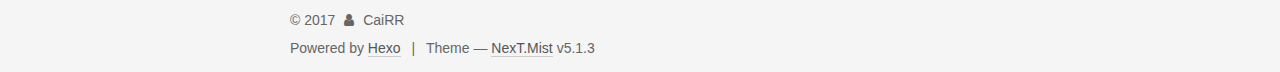
==== commit e6707af8: "Site updated: 2017-11-22 15:25:06" ====
--- a/index.html
+++ b/index.html
@@ -5,7 +5,7 @@
   
 
 
-<html class="theme-next mist use-motion" lang="">
+<html class="theme-next mist use-motion" lang="ZH-hans">
 <head>
   <meta charset="UTF-8"/>
 <meta http-equiv="X-UA-Compatible" content="IE=edge" />
@@ -79,12 +79,16 @@
 
 
 
+<meta name="description" content="一颗年纪轻轻的小白菜">
 <meta property="og:type" content="website">
-<meta property="og:title" content="Hexo">
+<meta property="og:title" content="小白菜">
 <meta property="og:url" content="http://yoursite.com/index.html">
-<meta property="og:site_name" content="Hexo">
+<meta property="og:site_name" content="小白菜">
+<meta property="og:description" content="一颗年纪轻轻的小白菜">
+<meta property="og:locale" content="ZH-hans">
 <meta name="twitter:card" content="summary">
-<meta name="twitter:title" content="Hexo">
+<meta name="twitter:title" content="小白菜">
+<meta name="twitter:description" content="一颗年纪轻轻的小白菜">
 
 
 
@@ -120,7 +124,7 @@
 
 
 
-  <title>Hexo</title>
+  <title>小白菜</title>
   
 
 
@@ -132,7 +136,7 @@
 
 </head>
 
-<body itemscope itemtype="http://schema.org/WebPage" lang="">
+<body itemscope itemtype="http://schema.org/WebPage" lang="ZH-hans">
 
   
   
@@ -151,12 +155,12 @@
     <div class="custom-logo-site-title">
       <a href="/"  class="brand" rel="start">
         <span class="logo-line-before"><i></i></span>
-        <span class="site-title">Hexo</span>
+        <span class="site-title">小白菜</span>
         <span class="logo-line-after"><i></i></span>
       </a>
     </div>
       
-        <p class="site-subtitle"></p>
+        <p class="site-subtitle">茁壮成长中...</p>
       
   </div>
 
@@ -181,7 +185,7 @@
             
               <i class="menu-item-icon fa fa-fw fa-home"></i> <br />
             
-            Startseite
+            Home
           </a>
         </li>
       
@@ -191,7 +195,7 @@
             
               <i class="menu-item-icon fa fa-fw fa-archive"></i> <br />
             
-            Archiv
+            Archives
           </a>
         </li>
       
@@ -233,11 +237,11 @@
     <span hidden itemprop="author" itemscope itemtype="http://schema.org/Person">
       <meta itemprop="name" content="CaiRR">
       <meta itemprop="description" content="">
-      <meta itemprop="image" content="/images/avatar.png">
+      <meta itemprop="image" content="/images/avatar.gif">
     </span>
 
     <span hidden itemprop="publisher" itemscope itemtype="http://schema.org/Organization">
-      <meta itemprop="name" content="Hexo">
+      <meta itemprop="name" content="小白菜">
     </span>
 
     
@@ -257,7 +261,7 @@
                 <i class="fa fa-calendar-o"></i>
               </span>
               
-                <span class="post-meta-item-text">Veröffentlicht am</span>
+                <span class="post-meta-item-text">Posted on</span>
               
               <time title="Post created" itemprop="dateCreated datePublished" datetime="2017-11-22T14:54:07+08:00">
                 2017-11-22
@@ -278,7 +282,7 @@
                 <i class="fa fa-folder-o"></i>
               </span>
               
-                <span class="post-meta-item-text">in</span>
+                <span class="post-meta-item-text">In</span>
               
               
                 <span itemprop="about" itemscope itemtype="http://schema.org/Thing">
@@ -415,11 +419,11 @@
     <span hidden itemprop="author" itemscope itemtype="http://schema.org/Person">
       <meta itemprop="name" content="CaiRR">
       <meta itemprop="description" content="">
-      <meta itemprop="image" content="/images/avatar.png">
+      <meta itemprop="image" content="/images/avatar.gif">
     </span>
 
     <span hidden itemprop="publisher" itemscope itemtype="http://schema.org/Organization">
-      <meta itemprop="name" content="Hexo">
+      <meta itemprop="name" content="小白菜">
     </span>
 
     
@@ -439,7 +443,7 @@
                 <i class="fa fa-calendar-o"></i>
               </span>
               
-                <span class="post-meta-item-text">Veröffentlicht am</span>
+                <span class="post-meta-item-text">Posted on</span>
               
               <time title="Post created" itemprop="dateCreated datePublished" datetime="2017-11-22T13:30:36+08:00">
                 2017-11-22
@@ -560,12 +564,8 @@
         <div class="site-overview">
           <div class="site-author motion-element" itemprop="author" itemscope itemtype="http://schema.org/Person">
             
-              <img class="site-author-image" itemprop="image"
-                src="/images/avatar.png"
-                alt="CaiRR" />
-            
               <p class="site-author-name" itemprop="name">CaiRR</p>
-              <p class="site-description motion-element" itemprop="description"></p>
+              <p class="site-description motion-element" itemprop="description">一颗年纪轻轻的小白菜</p>
           </div>
 
           <nav class="site-state motion-element">
@@ -576,7 +576,7 @@
                 <a href="/archives/">
               
                   <span class="site-state-item-count">2</span>
-                  <span class="site-state-item-name">Artikel</span>
+                  <span class="site-state-item-name">posts</span>
                 </a>
               </div>
             
@@ -587,7 +587,7 @@
               <div class="site-state-item site-state-categories">
                 
                   <span class="site-state-item-count">1</span>
-                  <span class="site-state-item-name">Kategorien</span>
+                  <span class="site-state-item-name">categories</span>
                 
               </div>
             
@@ -598,7 +598,7 @@
               <div class="site-state-item site-state-tags">
                 
                   <span class="site-state-item-count">1</span>
-                  <span class="site-state-item-name">Tags</span>
+                  <span class="site-state-item-name">tags</span>
                 
               </div>
             
@@ -640,13 +640,13 @@
   <span class="with-love">
     <i class="fa fa-user"></i>
   </span>
-  <span class="author" itemprop="copyrightHolder">John Doe</span>
+  <span class="author" itemprop="copyrightHolder">CaiRR</span>
 
   
 </div>
 
 
-  <div class="powered-by">Erstellt mit  <a class="theme-link" target="_blank" href="https://hexo.io">Hexo</a></div>
+  <div class="powered-by">Powered by <a class="theme-link" target="_blank" href="https://hexo.io">Hexo</a></div>
 
 
 
--- a/css/main.css
+++ b/css/main.css
@@ -1827,7 +1827,7 @@
   width: 4px;
   height: 4px;
   border-radius: 50%;
-  background: #ff1aff;
+  background: #50a728;
 }
 .links-of-blogroll {
   font-size: 13px;
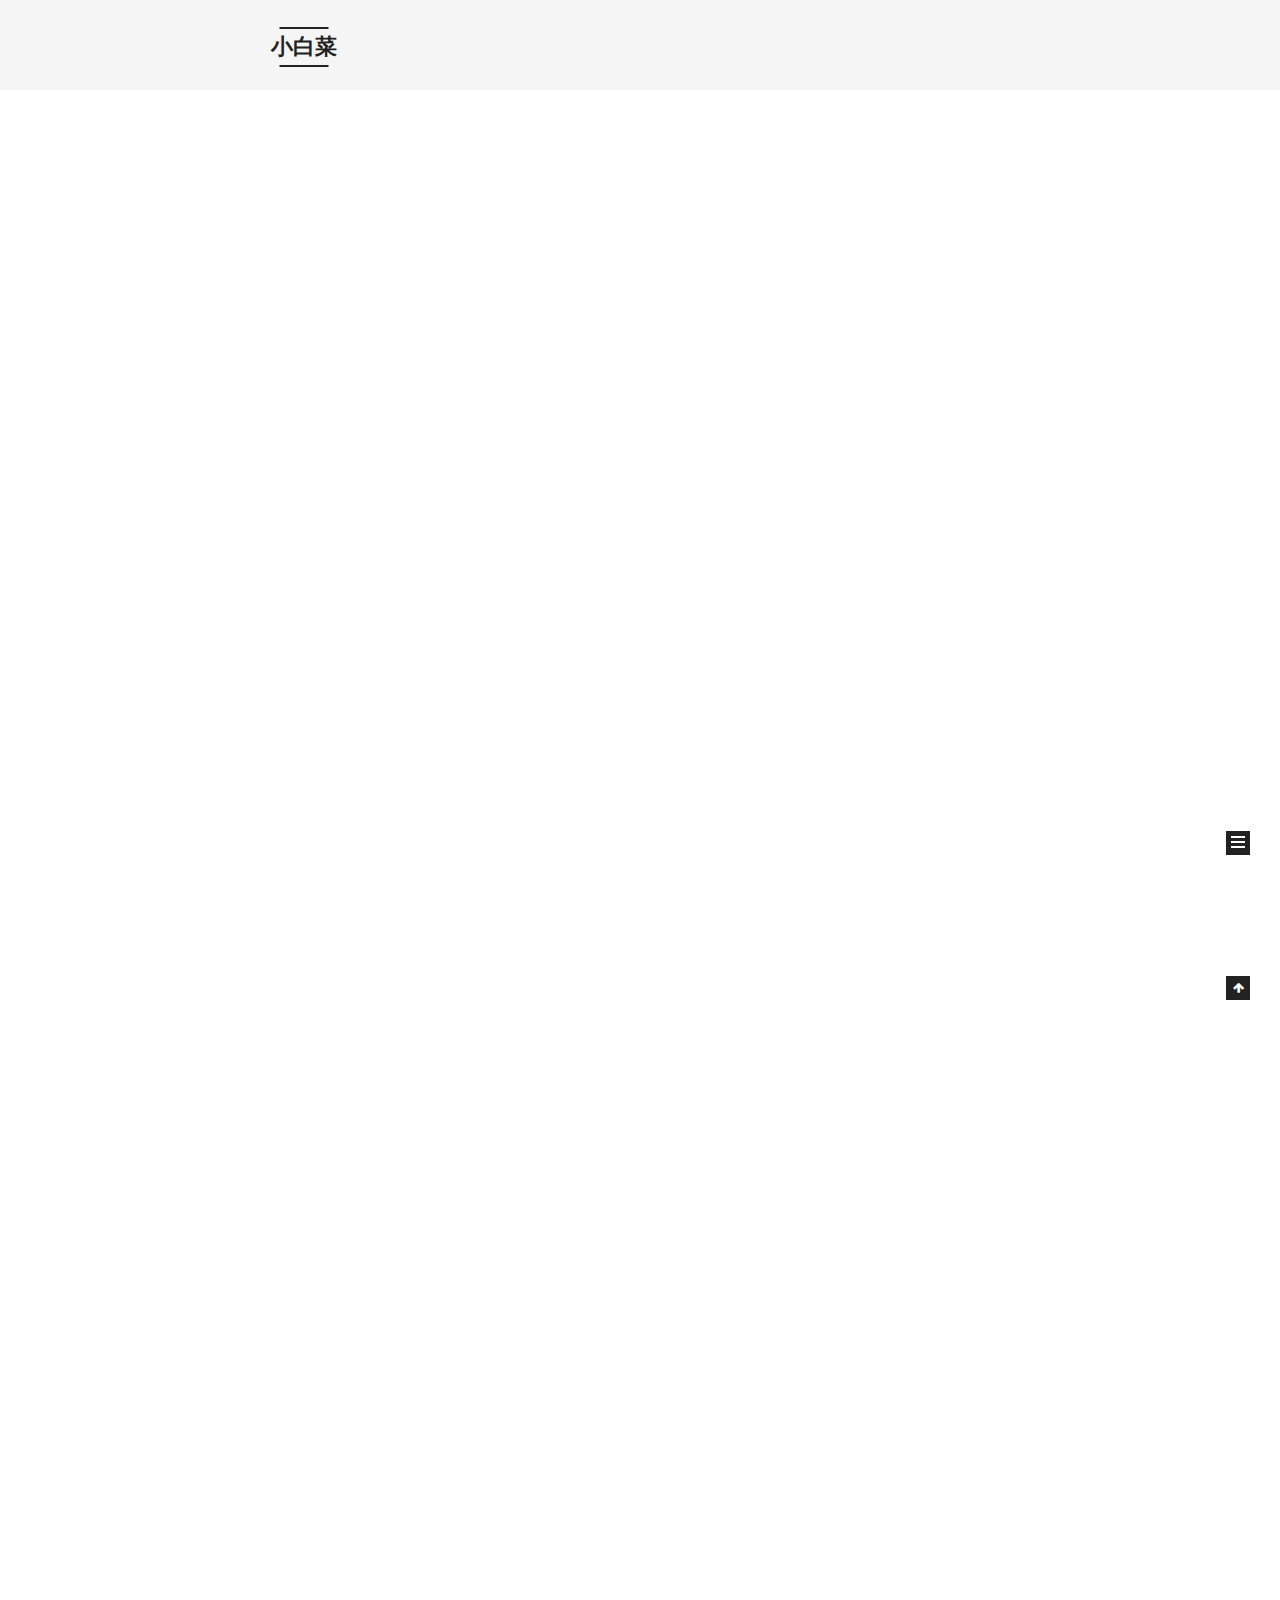
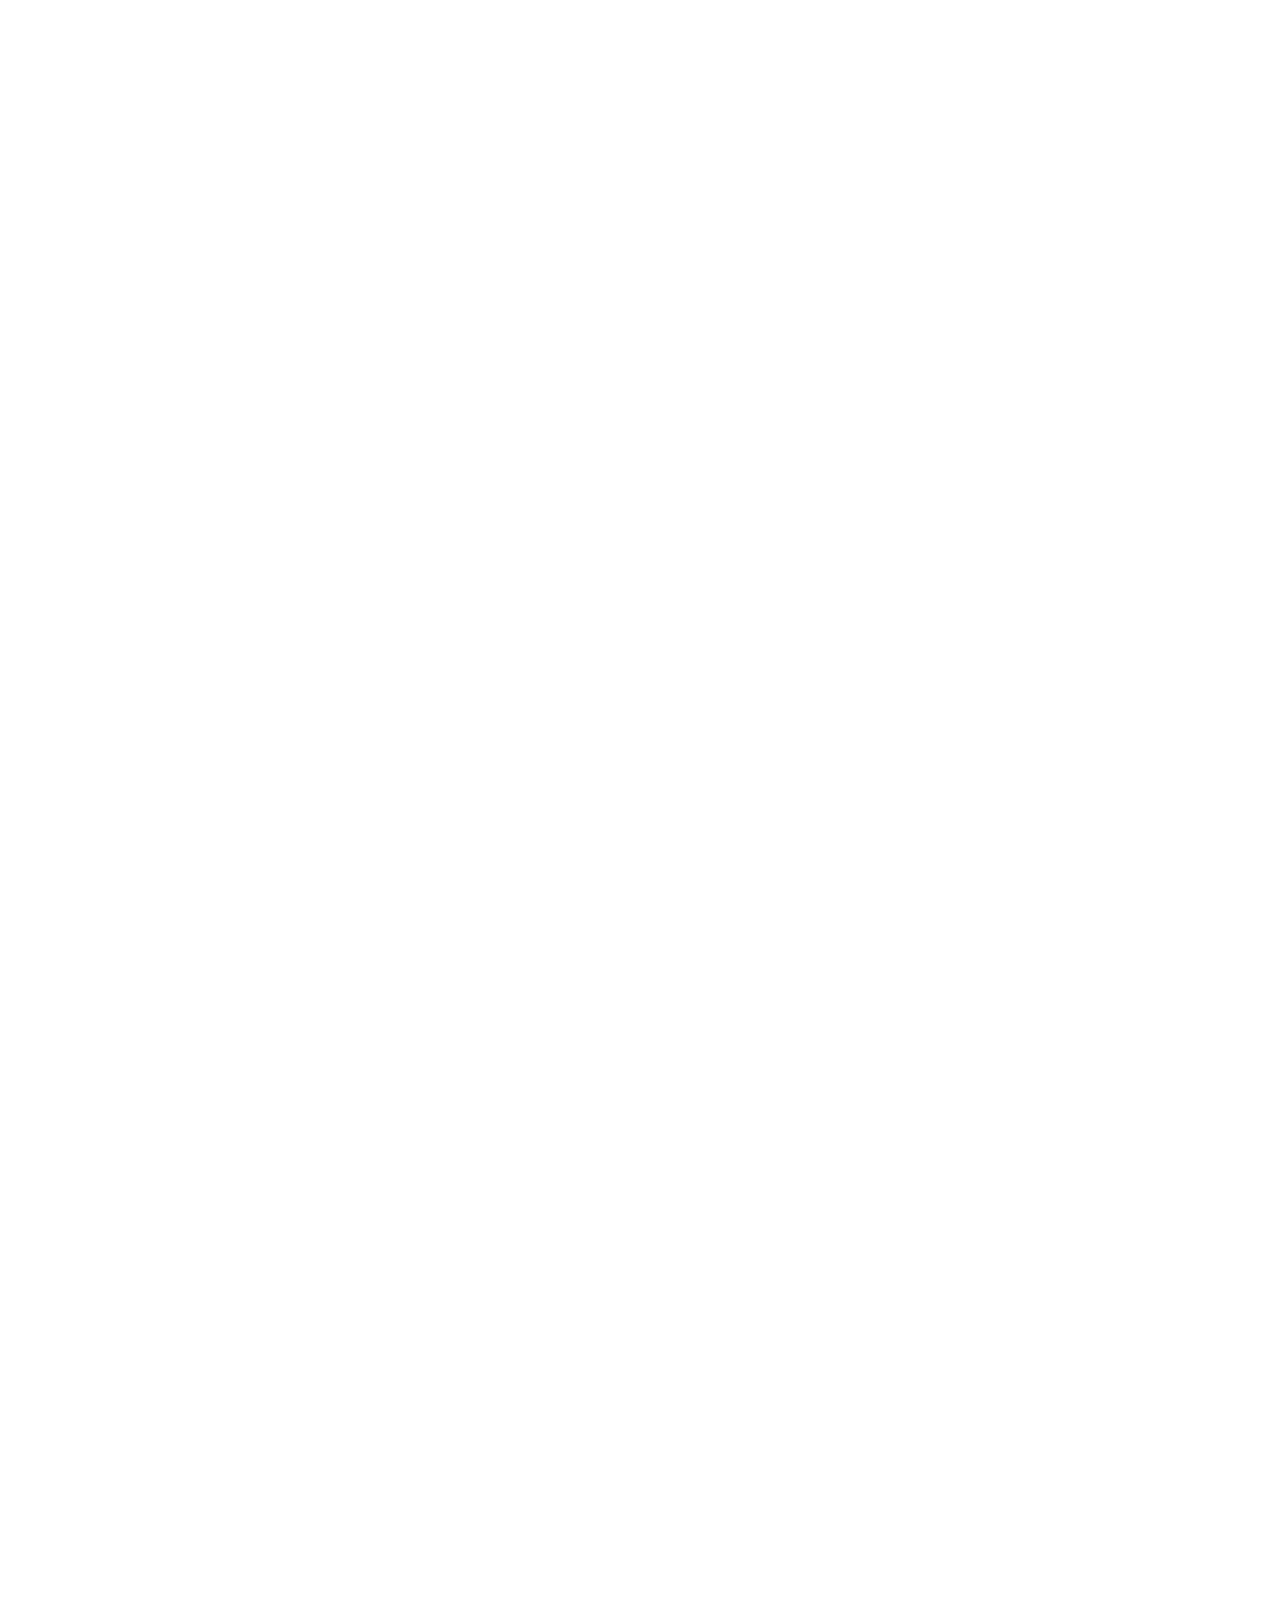
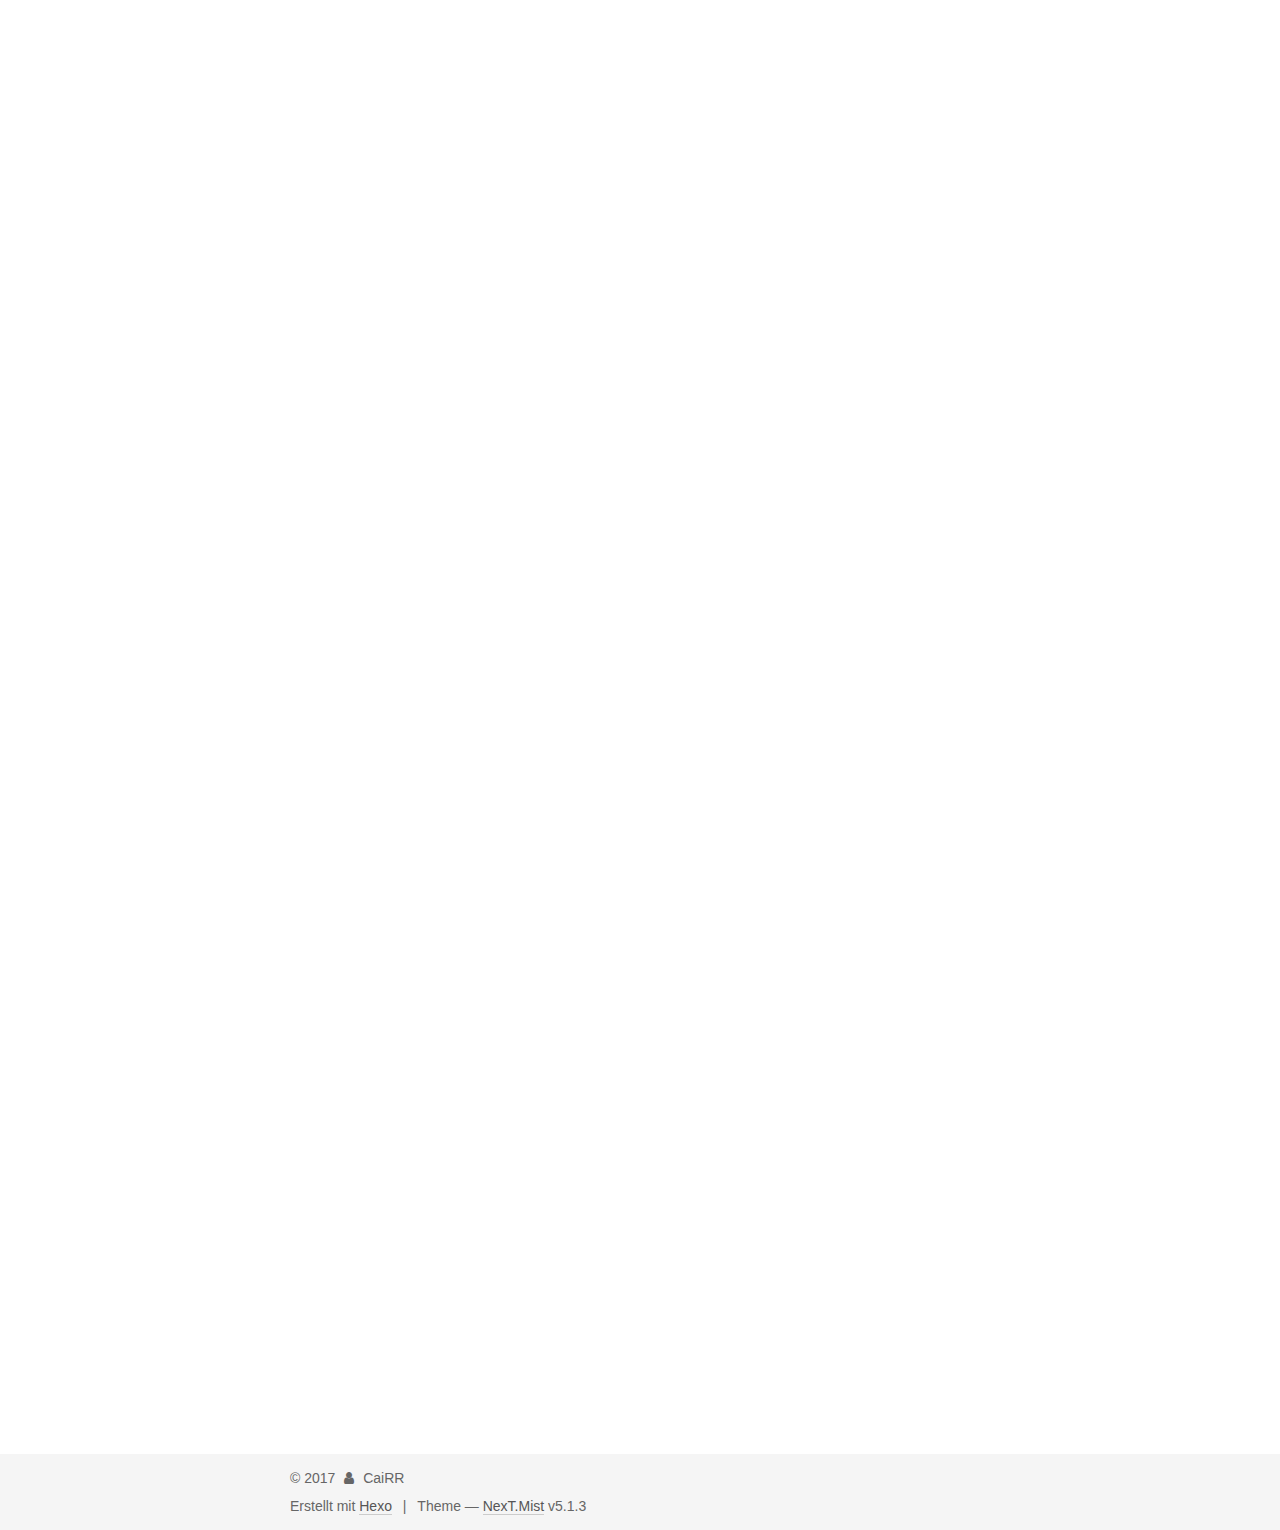
==== commit fdc75198: "Site updated: 2017-11-27 20:22:33" ====
--- a/index.html
+++ b/index.html
@@ -185,7 +185,7 @@
             
               <i class="menu-item-icon fa fa-fw fa-home"></i> <br />
             
-            Home
+            Startseite
           </a>
         </li>
       
@@ -195,7 +195,7 @@
             
               <i class="menu-item-icon fa fa-fw fa-archive"></i> <br />
             
-            Archives
+            Archiv
           </a>
         </li>
       
@@ -232,7 +232,7 @@
   
   
   <div class="post-block">
-    <link itemprop="mainEntityOfPage" href="http://yoursite.com/2017/11/22/java - 内存区域/">
+    <link itemprop="mainEntityOfPage" href="http://yoursite.com/2017/11/27/spring boot 统一异常处理/">
 
     <span hidden itemprop="author" itemscope itemtype="http://schema.org/Person">
       <meta itemprop="name" content="CaiRR">
@@ -251,7 +251,7 @@
         
           <h1 class="post-title" itemprop="name headline">
                 
-                <a class="post-title-link" href="/2017/11/22/java - 内存区域/" itemprop="url">java 内存区域</a></h1>
+                <a class="post-title-link" href="/2017/11/27/spring boot 统一异常处理/" itemprop="url">spring boot 统一异常处理</a></h1>
         
 
         <div class="post-meta">
@@ -261,7 +261,283 @@
                 <i class="fa fa-calendar-o"></i>
               </span>
               
-                <span class="post-meta-item-text">Posted on</span>
+                <span class="post-meta-item-text">Veröffentlicht am</span>
+              
+              <time title="Post created" itemprop="dateCreated datePublished" datetime="2017-11-27T20:10:11+08:00">
+                2017-11-27
+              </time>
+            
+
+            
+
+            
+          </span>
+
+          
+            <span class="post-category" >
+            
+              <span class="post-meta-divider">|</span>
+            
+              <span class="post-meta-item-icon">
+                <i class="fa fa-folder-o"></i>
+              </span>
+              
+                <span class="post-meta-item-text">in</span>
+              
+              
+                <span itemprop="about" itemscope itemtype="http://schema.org/Thing">
+                  <a href="/categories/java/" itemprop="url" rel="index">
+                    <span itemprop="name">java</span>
+                  </a>
+                </span>
+
+                
+                
+              
+            </span>
+          
+
+          
+            
+          
+
+          
+          
+
+          
+
+          
+
+          
+
+        </div>
+      </header>
+    
+
+    
+    
+    
+    <div class="post-body" itemprop="articleBody">
+
+      
+      
+
+      
+        
+          
+            <h3 id="1-自定义-Exception"><a href="#1-自定义-Exception" class="headerlink" title="1. 自定义 Exception"></a>1. 自定义 Exception</h3><figure class="highlight java"><table><tr><td class="gutter"><pre><span class="line">1</span><br><span class="line">2</span><br><span class="line">3</span><br><span class="line">4</span><br><span class="line">5</span><br><span class="line">6</span><br></pre></td><td class="code"><pre><span class="line"><span class="keyword">public</span> <span class="class"><span class="keyword">class</span> <span class="title">MyException</span> <span class="keyword">extends</span> <span class="title">Exception</span> </span>&#123;</span><br><span class="line"></span><br><span class="line">    <span class="function"><span class="keyword">public</span> <span class="title">MyException</span><span class="params">(String message)</span> </span>&#123;</span><br><span class="line">        <span class="keyword">super</span>(message);</span><br><span class="line">    &#125;</span><br><span class="line">&#125;</span><br></pre></td></tr></table></figure>
+<h3 id="2-定义异常处理类"><a href="#2-定义异常处理类" class="headerlink" title="2. 定义异常处理类"></a>2. 定义异常处理类</h3><figure class="highlight java"><table><tr><td class="gutter"><pre><span class="line">1</span><br><span class="line">2</span><br><span class="line">3</span><br><span class="line">4</span><br><span class="line">5</span><br><span class="line">6</span><br><span class="line">7</span><br><span class="line">8</span><br><span class="line">9</span><br></pre></td><td class="code"><pre><span class="line"><span class="meta">@ControllerAdvice</span></span><br><span class="line"><span class="keyword">public</span> <span class="class"><span class="keyword">class</span> <span class="title">GlobalExceptionHandler</span> </span>&#123;</span><br><span class="line"></span><br><span class="line">    <span class="meta">@ExceptionHandler</span>(value = MyException.class) <span class="comment">// 指定异常类</span></span><br><span class="line">    <span class="meta">@ResponseBody</span> <span class="comment">// 返回 json 格式</span></span><br><span class="line">    <span class="function"><span class="keyword">public</span> String <span class="title">jsonErrorHandler</span><span class="params">( MyException e)</span></span>&#123;</span><br><span class="line">        <span class="keyword">return</span> JsonHelper.error(e.getMessage());</span><br><span class="line">    &#125;</span><br><span class="line">&#125;</span><br></pre></td></tr></table></figure>
+<h3 id="3-使用"><a href="#3-使用" class="headerlink" title="3. 使用"></a>3. 使用</h3><figure class="highlight java"><table><tr><td class="gutter"><pre><span class="line">1</span><br><span class="line">2</span><br><span class="line">3</span><br><span class="line">4</span><br><span class="line">5</span><br><span class="line">6</span><br><span class="line">7</span><br></pre></td><td class="code"><pre><span class="line"><span class="meta">@RequestMapping</span>(<span class="string">"/testError"</span>)</span><br><span class="line"> <span class="function"><span class="keyword">public</span> String <span class="title">error</span><span class="params">(@RequestParam(value = <span class="string">"type"</span>,required = <span class="keyword">false</span>)</span> <span class="keyword">int</span> type) <span class="keyword">throws</span> MyException </span>&#123;</span><br><span class="line">     <span class="keyword">if</span> (type == <span class="number">1</span>) &#123;</span><br><span class="line">         <span class="keyword">throw</span> <span class="keyword">new</span> MyException(<span class="string">"自主抛出异常"</span>); <span class="comment">// 抛异常 throw</span></span><br><span class="line">     &#125;</span><br><span class="line">     <span class="keyword">return</span> JsonHelper.success(<span class="string">"ok"</span>);</span><br><span class="line"> &#125;</span><br></pre></td></tr></table></figure>
+<h3 id="4-测试"><a href="#4-测试" class="headerlink" title="4. 测试"></a>4. 测试</h3><ul>
+<li><p>输入: <a href="http://localhost:9090/testError?type=0" target="_blank" rel="noopener">http://localhost:9090/testError?type=0</a></p>
+<blockquote>
+<p>返回: {“msg”:”成功”,”code”:0,”data”:”ok”,”status”:”0”}</p>
+</blockquote>
+</li>
+<li><p>输入:<a href="http://localhost:9090/testError?type=1" target="_blank" rel="noopener">http://localhost:9090/testError?type=1</a></p>
+<blockquote>
+<p>返回: {“msg”:”失败”,”code”:1,”data”:”自主抛出异常”,”status”:”1”}</p>
+</blockquote>
+</li>
+</ul>
+<p>就是这么简单 (●’◡’●)</p>
+
+          
+        
+      
+    </div>
+    
+    
+    
+
+    
+
+    
+
+    
+
+    <footer class="post-footer">
+      
+
+      
+
+      
+
+      
+      
+        <div class="post-eof"></div>
+      
+    </footer>
+  </div>
+  
+  
+  
+  </article>
+
+
+    
+      
+
+  
+
+  
+  
+  
+
+  <article class="post post-type-normal" itemscope itemtype="http://schema.org/Article">
+  
+  
+  
+  <div class="post-block">
+    <link itemprop="mainEntityOfPage" href="http://yoursite.com/2017/11/23/hexo博客搭建过程/">
+
+    <span hidden itemprop="author" itemscope itemtype="http://schema.org/Person">
+      <meta itemprop="name" content="CaiRR">
+      <meta itemprop="description" content="">
+      <meta itemprop="image" content="/images/avatar.gif">
+    </span>
+
+    <span hidden itemprop="publisher" itemscope itemtype="http://schema.org/Organization">
+      <meta itemprop="name" content="小白菜">
+    </span>
+
+    
+      <header class="post-header">
+
+        
+        
+          <h1 class="post-title" itemprop="name headline">
+                
+                <a class="post-title-link" href="/2017/11/23/hexo博客搭建过程/" itemprop="url">hexo 博客搭建过程</a></h1>
+        
+
+        <div class="post-meta">
+          <span class="post-time">
+            
+              <span class="post-meta-item-icon">
+                <i class="fa fa-calendar-o"></i>
+              </span>
+              
+                <span class="post-meta-item-text">Veröffentlicht am</span>
+              
+              <time title="Post created" itemprop="dateCreated datePublished" datetime="2017-11-23T09:34:46+08:00">
+                2017-11-23
+              </time>
+            
+
+            
+
+            
+          </span>
+
+          
+
+          
+            
+          
+
+          
+          
+
+          
+
+          
+
+          
+
+        </div>
+      </header>
+    
+
+    
+    
+    
+    <div class="post-body" itemprop="articleBody">
+
+      
+      
+
+      
+        
+          
+            
+          
+        
+      
+    </div>
+    
+    
+    
+
+    
+
+    
+
+    
+
+    <footer class="post-footer">
+      
+
+      
+
+      
+
+      
+      
+        <div class="post-eof"></div>
+      
+    </footer>
+  </div>
+  
+  
+  
+  </article>
+
+
+    
+      
+
+  
+
+  
+  
+  
+
+  <article class="post post-type-normal" itemscope itemtype="http://schema.org/Article">
+  
+  
+  
+  <div class="post-block">
+    <link itemprop="mainEntityOfPage" href="http://yoursite.com/2017/11/22/java - 内存区域/">
+
+    <span hidden itemprop="author" itemscope itemtype="http://schema.org/Person">
+      <meta itemprop="name" content="CaiRR">
+      <meta itemprop="description" content="">
+      <meta itemprop="image" content="/images/avatar.gif">
+    </span>
+
+    <span hidden itemprop="publisher" itemscope itemtype="http://schema.org/Organization">
+      <meta itemprop="name" content="小白菜">
+    </span>
+
+    
+      <header class="post-header">
+
+        
+        
+          <h1 class="post-title" itemprop="name headline">
+                
+                <a class="post-title-link" href="/2017/11/22/java - 内存区域/" itemprop="url">java 内存区域</a></h1>
+        
+
+        <div class="post-meta">
+          <span class="post-time">
+            
+              <span class="post-meta-item-icon">
+                <i class="fa fa-calendar-o"></i>
+              </span>
+              
+                <span class="post-meta-item-text">Veröffentlicht am</span>
               
               <time title="Post created" itemprop="dateCreated datePublished" datetime="2017-11-22T14:54:07+08:00">
                 2017-11-22
@@ -282,7 +558,7 @@
                 <i class="fa fa-folder-o"></i>
               </span>
               
-                <span class="post-meta-item-text">In</span>
+                <span class="post-meta-item-text">in</span>
               
               
                 <span itemprop="about" itemscope itemtype="http://schema.org/Thing">
@@ -443,7 +719,7 @@
                 <i class="fa fa-calendar-o"></i>
               </span>
               
-                <span class="post-meta-item-text">Posted on</span>
+                <span class="post-meta-item-text">Veröffentlicht am</span>
               
               <time title="Post created" itemprop="dateCreated datePublished" datetime="2017-11-22T13:30:36+08:00">
                 2017-11-22
@@ -575,8 +851,8 @@
               
                 <a href="/archives/">
               
-                  <span class="site-state-item-count">2</span>
-                  <span class="site-state-item-name">posts</span>
+                  <span class="site-state-item-count">4</span>
+                  <span class="site-state-item-name">Artikel</span>
                 </a>
               </div>
             
@@ -587,7 +863,7 @@
               <div class="site-state-item site-state-categories">
                 
                   <span class="site-state-item-count">1</span>
-                  <span class="site-state-item-name">categories</span>
+                  <span class="site-state-item-name">Kategorien</span>
                 
               </div>
             
@@ -598,7 +874,7 @@
               <div class="site-state-item site-state-tags">
                 
                   <span class="site-state-item-count">1</span>
-                  <span class="site-state-item-name">tags</span>
+                  <span class="site-state-item-name">Tags</span>
                 
               </div>
             
@@ -646,7 +922,7 @@
 </div>
 
 
-  <div class="powered-by">Powered by <a class="theme-link" target="_blank" href="https://hexo.io">Hexo</a></div>
+  <div class="powered-by">Erstellt mit  <a class="theme-link" target="_blank" href="https://hexo.io">Hexo</a></div>
 
 
 
--- a/css/main.css
+++ b/css/main.css
@@ -1827,7 +1827,7 @@
   width: 4px;
   height: 4px;
   border-radius: 50%;
-  background: #50a728;
+  background: #47dec9;
 }
 .links-of-blogroll {
   font-size: 13px;
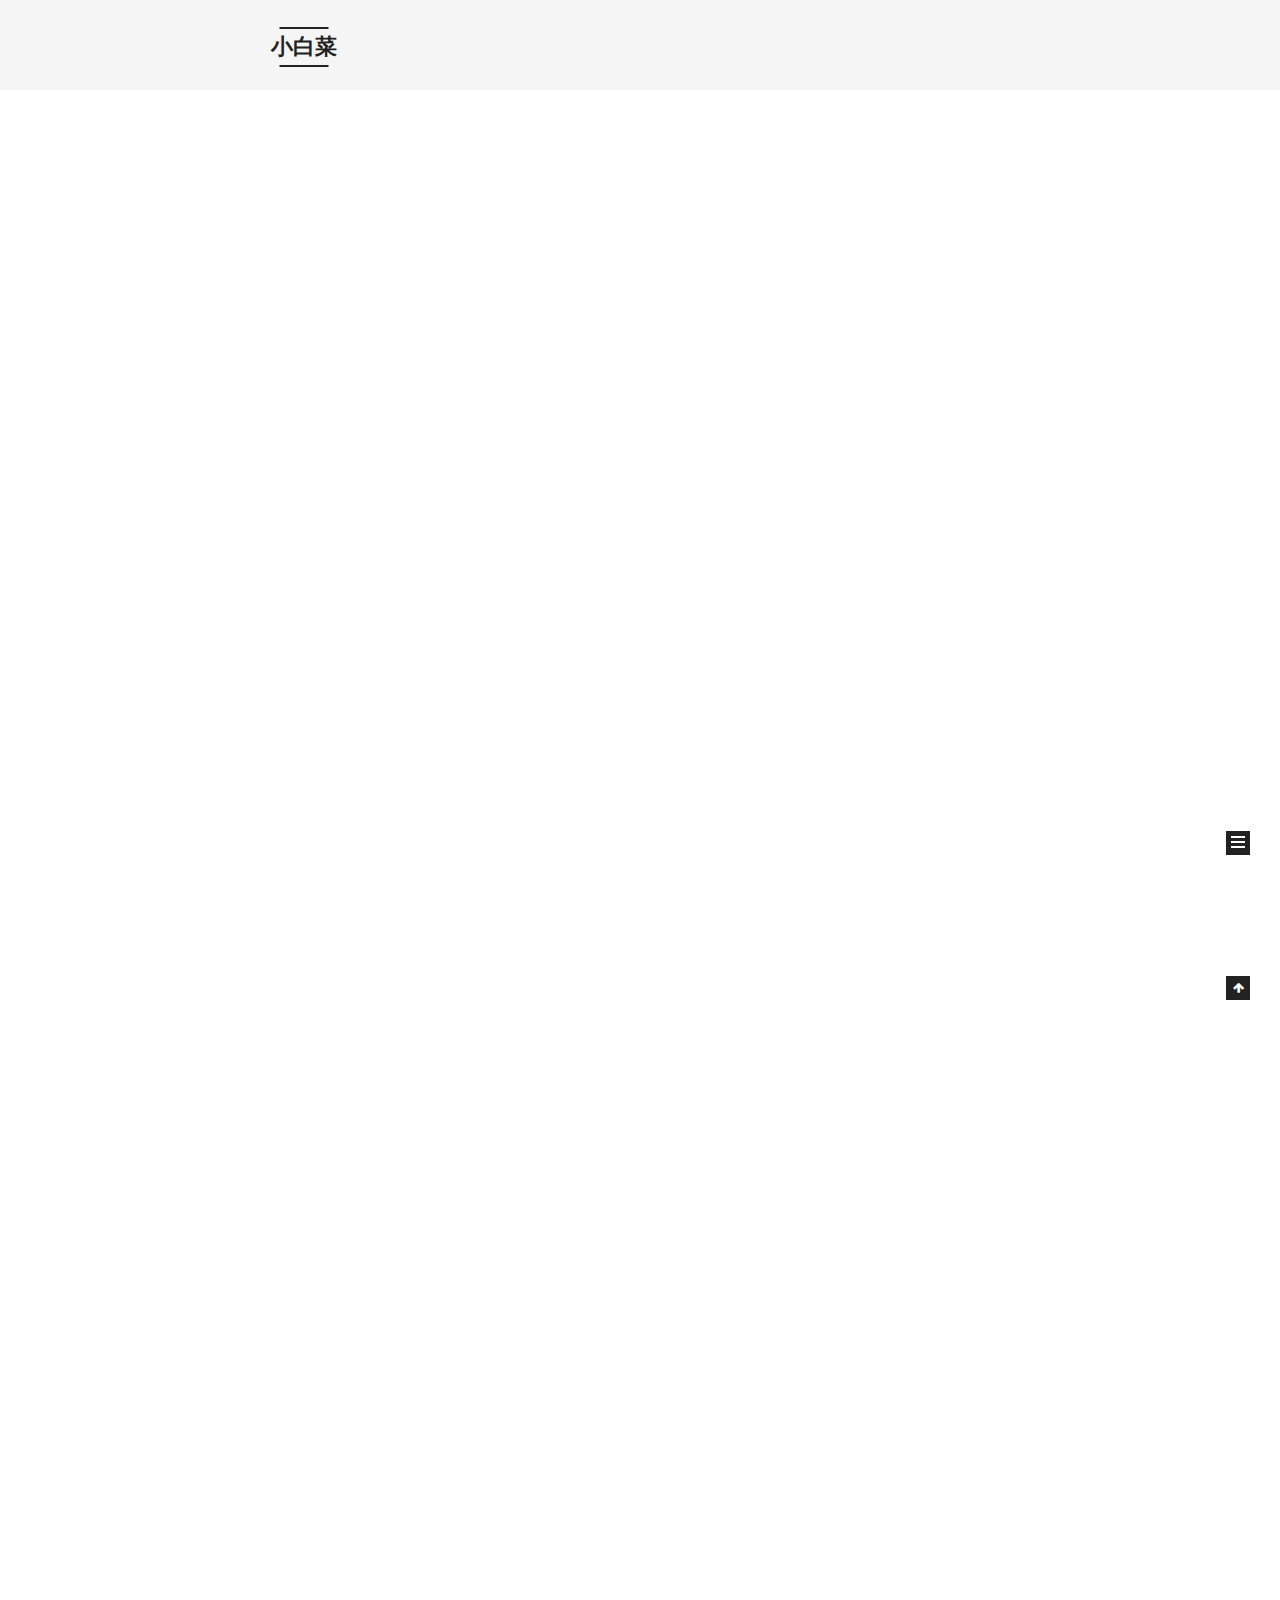
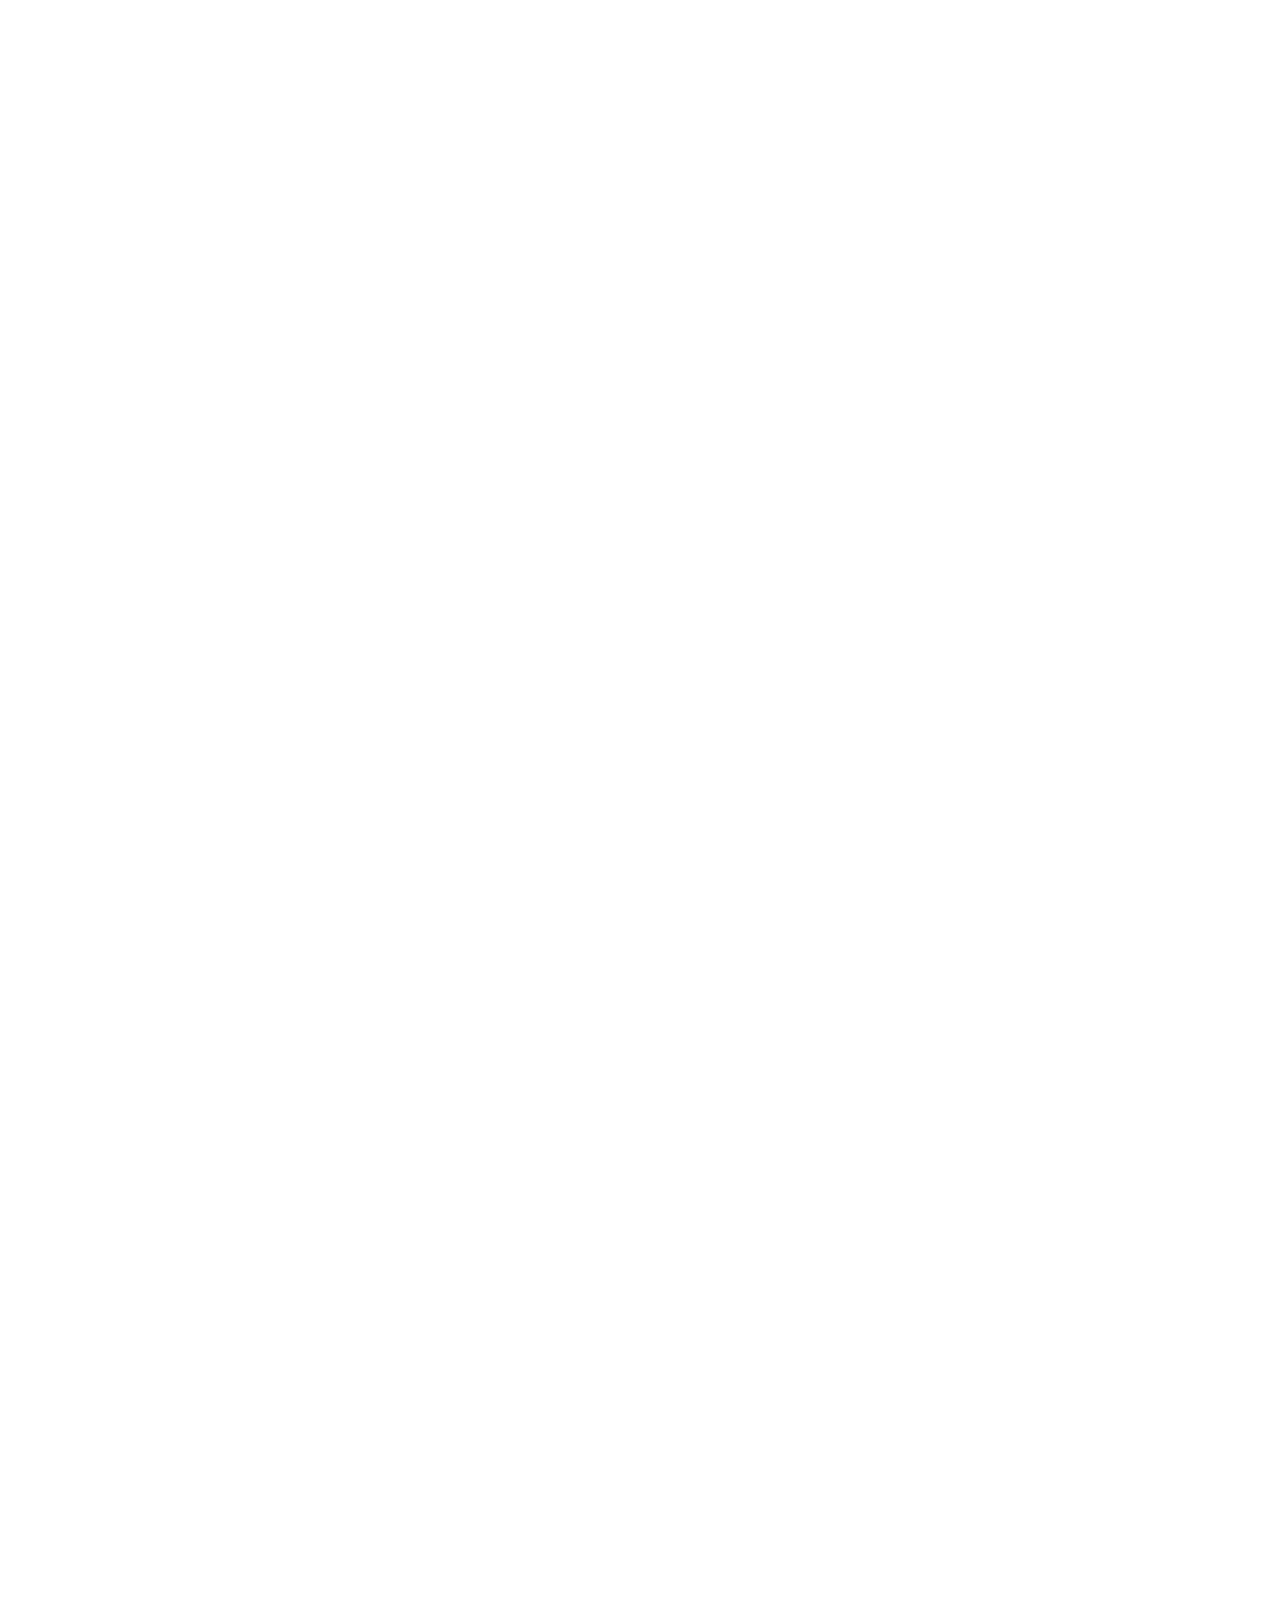
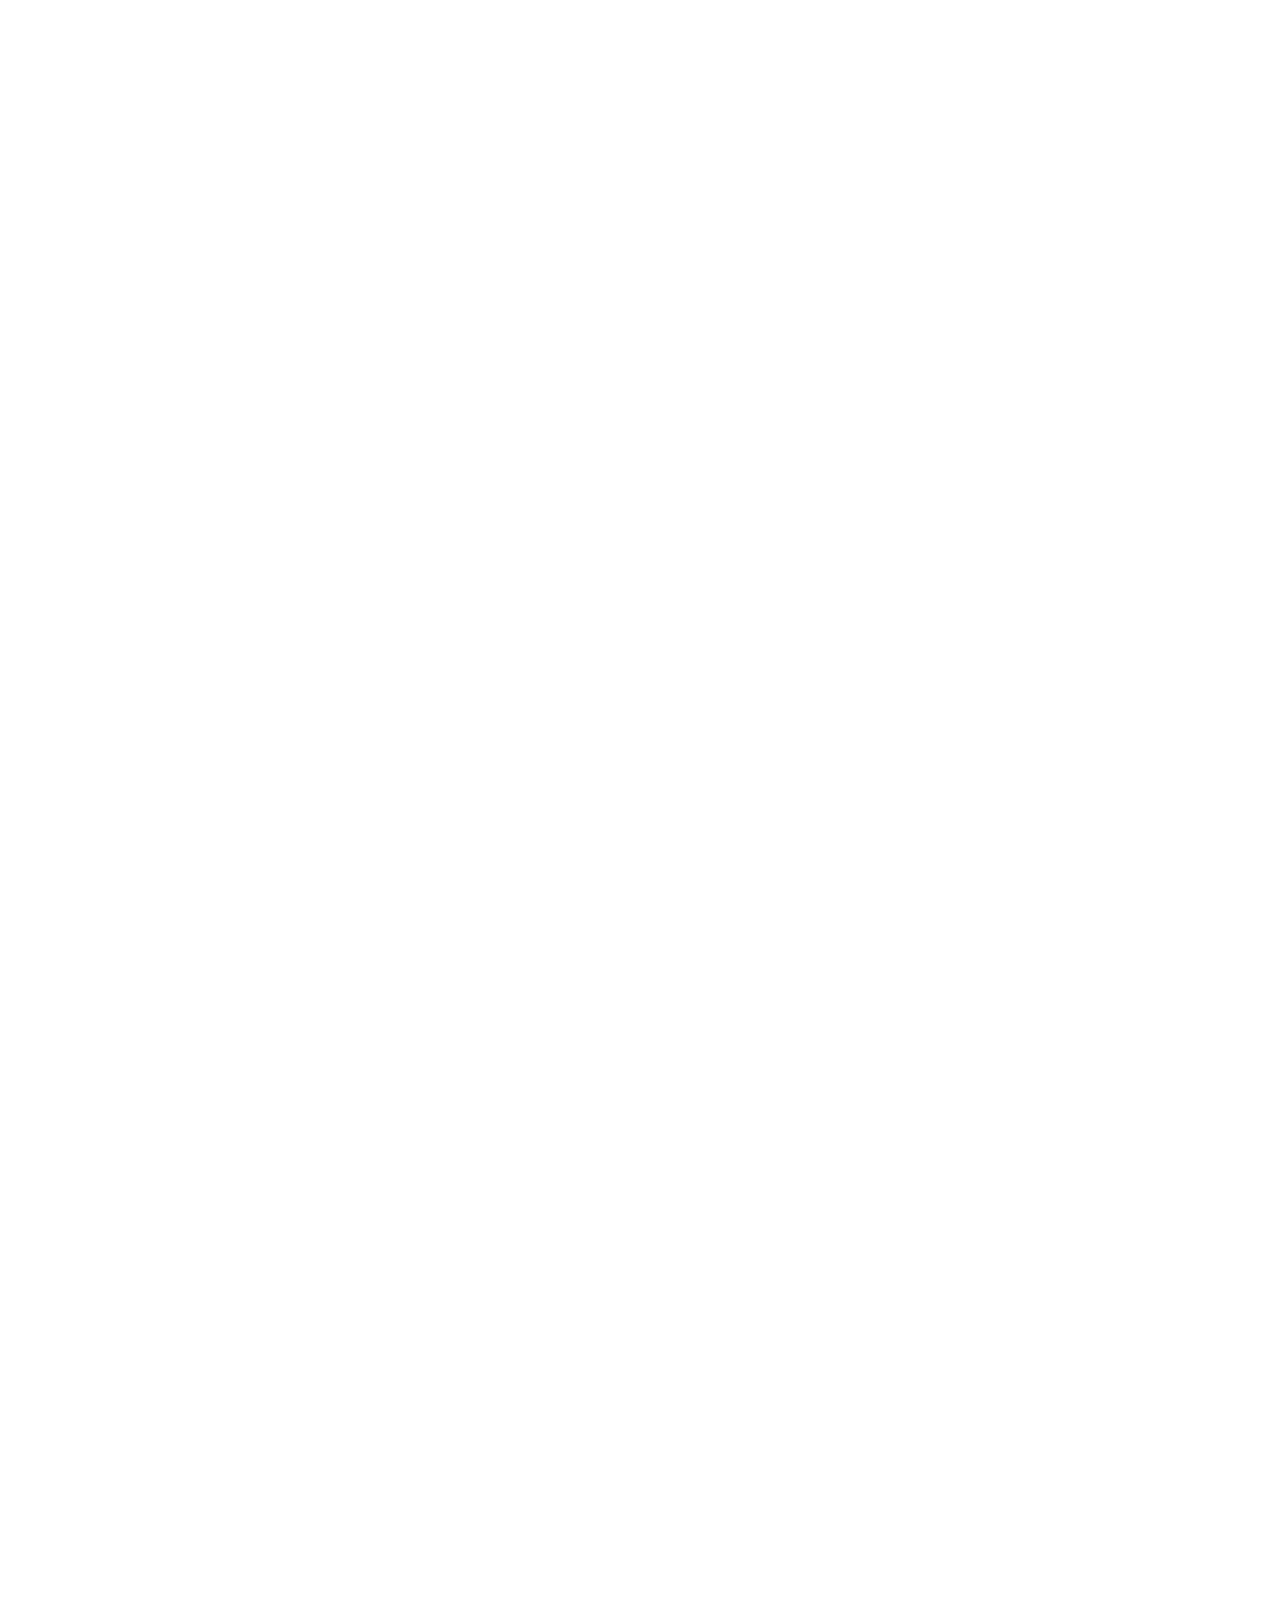
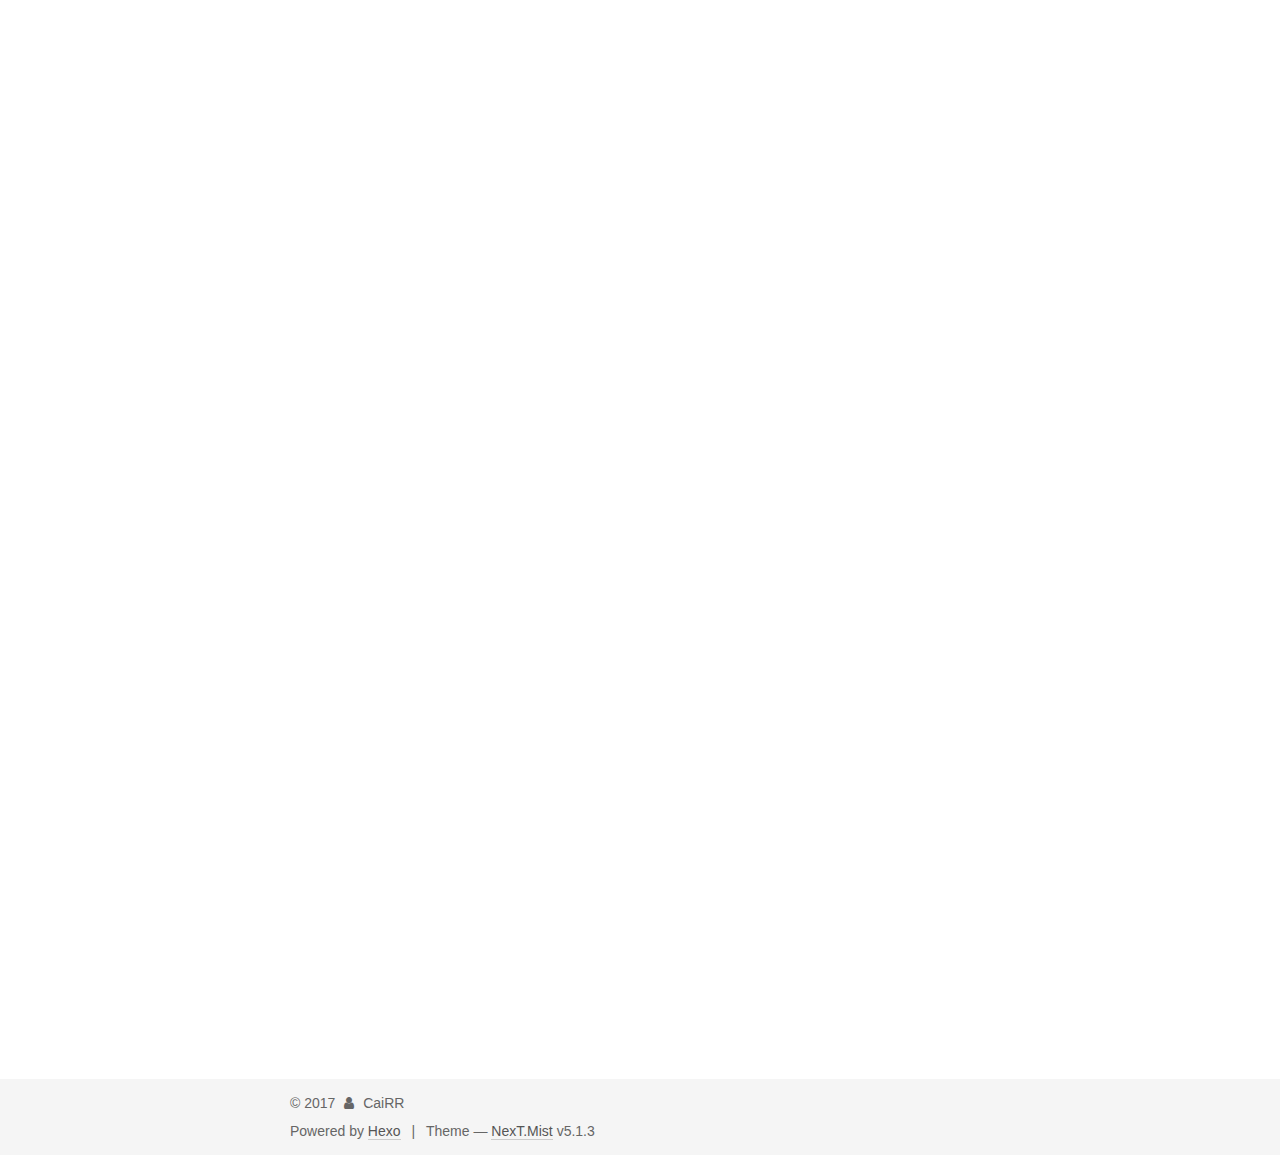
==== commit 73cf7757: "Site updated: 2017-11-28 10:48:35" ====
--- a/index.html
+++ b/index.html
@@ -185,7 +185,7 @@
             
               <i class="menu-item-icon fa fa-fw fa-home"></i> <br />
             
-            Startseite
+            Home
           </a>
         </li>
       
@@ -195,7 +195,7 @@
             
               <i class="menu-item-icon fa fa-fw fa-archive"></i> <br />
             
-            Archiv
+            Archives
           </a>
         </li>
       
@@ -232,7 +232,7 @@
   
   
   <div class="post-block">
-    <link itemprop="mainEntityOfPage" href="http://yoursite.com/2017/11/27/spring boot 统一异常处理/">
+    <link itemprop="mainEntityOfPage" href="http://yoursite.com/2017/11/28/csu/">
 
     <span hidden itemprop="author" itemscope itemtype="http://schema.org/Person">
       <meta itemprop="name" content="CaiRR">
@@ -251,7 +251,7 @@
         
           <h1 class="post-title" itemprop="name headline">
                 
-                <a class="post-title-link" href="/2017/11/27/spring boot 统一异常处理/" itemprop="url">spring boot 统一异常处理</a></h1>
+                <a class="post-title-link" href="/2017/11/28/csu/" itemprop="url">csu</a></h1>
         
 
         <div class="post-meta">
@@ -261,7 +261,143 @@
                 <i class="fa fa-calendar-o"></i>
               </span>
               
-                <span class="post-meta-item-text">Veröffentlicht am</span>
+                <span class="post-meta-item-text">Posted on</span>
+              
+              <time title="Post created" itemprop="dateCreated datePublished" datetime="2017-11-28T10:46:40+08:00">
+                2017-11-28
+              </time>
+            
+
+            
+
+            
+          </span>
+
+          
+
+          
+            
+          
+
+          
+          
+
+          
+
+          
+
+          
+
+        </div>
+      </header>
+    
+
+    
+    
+    
+    <div class="post-body" itemprop="articleBody">
+
+      
+      
+
+      
+        
+          
+            <p><img src="http://upload-images.jianshu.io/upload_images/2220902-bbdcebb82bb45a0b.png?imageMogr2/auto-orient/strip%7CimageView2/2/w/1240" alt="BC之间"></p>
+<p><img src="http://upload-images.jianshu.io/upload_images/2220902-3d85882b3003e52d.png?imageMogr2/auto-orient/strip%7CimageView2/2/w/1240" alt="鸟巢"></p>
+<p><img src="http://upload-images.jianshu.io/upload_images/2220902-c7d85d8fa5916d9f.png?imageMogr2/auto-orient/strip%7CimageView2/2/w/1240" alt="dc之间"></p>
+<p> <img src="http://upload-images.jianshu.io/upload_images/2220902-a915071a019664de.png?imageMogr2/auto-orient/strip%7CimageView2/2/w/1240" alt="新校的某个路灯"></p>
+<p><img src="http://upload-images.jianshu.io/upload_images/2220902-eb7728a16efd74c9.png?imageMogr2/auto-orient/strip%7CimageView2/2/w/1240" alt="七栋前的桥"></p>
+<p> <img src="http://upload-images.jianshu.io/upload_images/2220902-c21e0749008bbad9.png?imageMogr2/auto-orient/strip%7CimageView2/2/w/1240" alt="新校门前"></p>
+<p><img src="http://upload-images.jianshu.io/upload_images/2220902-6104f561843a7f99.png?imageMogr2/auto-orient/strip%7CimageView2/2/w/1240" alt="图书馆后的桥"></p>
+<p> <img src="http://upload-images.jianshu.io/upload_images/2220902-827aaef4461ff8fd.png?imageMogr2/auto-orient/strip%7CimageView2/2/w/1240" alt="图书馆"></p>
+<p> <img src="http://upload-images.jianshu.io/upload_images/2220902-7da5b07a5f6beca9.png?imageMogr2/auto-orient/strip%7CimageView2/2/w/1240" alt="鸟巢"></p>
+<p> <img src="http://upload-images.jianshu.io/upload_images/2220902-00f44a5fd5320e60.png?imageMogr2/auto-orient/strip%7CimageView2/2/w/1240" alt="bc之间"></p>
+<p> <img src="http://upload-images.jianshu.io/upload_images/2220902-63084db7fc2d1dd9.png?imageMogr2/auto-orient/strip%7CimageView2/2/w/1240" alt="图书馆后的桥"></p>
+<p> <img src="http://upload-images.jianshu.io/upload_images/2220902-e085b337b6920b20.png?imageMogr2/auto-orient/strip%7CimageView2/2/w/1240" alt="图书馆内"></p>
+<p> <img src="http://upload-images.jianshu.io/upload_images/2220902-b2b6eb4c37e2b11a.png?imageMogr2/auto-orient/strip%7CimageView2/2/w/1240" alt="那块石头"></p>
+<p> <img src="http://upload-images.jianshu.io/upload_images/2220902-0974f96989dab92b.png?imageMogr2/auto-orient/strip%7CimageView2/2/w/1240" alt="D后面"></p>
+<p> <img src="http://upload-images.jianshu.io/upload_images/2220902-769a87c6f15bd50c.png?imageMogr2/auto-orient/strip%7CimageView2/2/w/1240" alt="图书馆"></p>
+<p> <img src="http://upload-images.jianshu.io/upload_images/2220902-27b90faf2243e1f5.png?imageMogr2/auto-orient/strip%7CimageView2/2/w/1240" alt="物理楼角度"></p>
+<p><img src="http://upload-images.jianshu.io/upload_images/2220902-354e12b89f1b55d8.png?imageMogr2/auto-orient/strip%7CimageView2/2/w/1240" alt="本部国旗"></p>
+
+          
+        
+      
+    </div>
+    
+    
+    
+
+    
+
+    
+
+    
+
+    <footer class="post-footer">
+      
+
+      
+
+      
+
+      
+      
+        <div class="post-eof"></div>
+      
+    </footer>
+  </div>
+  
+  
+  
+  </article>
+
+
+    
+      
+
+  
+
+  
+  
+  
+
+  <article class="post post-type-normal" itemscope itemtype="http://schema.org/Article">
+  
+  
+  
+  <div class="post-block">
+    <link itemprop="mainEntityOfPage" href="http://yoursite.com/2017/11/27/spring boot 统一异常处理/">
+
+    <span hidden itemprop="author" itemscope itemtype="http://schema.org/Person">
+      <meta itemprop="name" content="CaiRR">
+      <meta itemprop="description" content="">
+      <meta itemprop="image" content="/images/avatar.gif">
+    </span>
+
+    <span hidden itemprop="publisher" itemscope itemtype="http://schema.org/Organization">
+      <meta itemprop="name" content="小白菜">
+    </span>
+
+    
+      <header class="post-header">
+
+        
+        
+          <h1 class="post-title" itemprop="name headline">
+                
+                <a class="post-title-link" href="/2017/11/27/spring boot 统一异常处理/" itemprop="url">spring boot 统一异常处理</a></h1>
+        
+
+        <div class="post-meta">
+          <span class="post-time">
+            
+              <span class="post-meta-item-icon">
+                <i class="fa fa-calendar-o"></i>
+              </span>
+              
+                <span class="post-meta-item-text">Posted on</span>
               
               <time title="Post created" itemprop="dateCreated datePublished" datetime="2017-11-27T20:10:11+08:00">
                 2017-11-27
@@ -282,7 +418,7 @@
                 <i class="fa fa-folder-o"></i>
               </span>
               
-                <span class="post-meta-item-text">in</span>
+                <span class="post-meta-item-text">In</span>
               
               
                 <span itemprop="about" itemscope itemtype="http://schema.org/Thing">
@@ -418,7 +554,7 @@
                 <i class="fa fa-calendar-o"></i>
               </span>
               
-                <span class="post-meta-item-text">Veröffentlicht am</span>
+                <span class="post-meta-item-text">Posted on</span>
               
               <time title="Post created" itemprop="dateCreated datePublished" datetime="2017-11-23T09:34:46+08:00">
                 2017-11-23
@@ -537,7 +673,7 @@
                 <i class="fa fa-calendar-o"></i>
               </span>
               
-                <span class="post-meta-item-text">Veröffentlicht am</span>
+                <span class="post-meta-item-text">Posted on</span>
               
               <time title="Post created" itemprop="dateCreated datePublished" datetime="2017-11-22T14:54:07+08:00">
                 2017-11-22
@@ -558,7 +694,7 @@
                 <i class="fa fa-folder-o"></i>
               </span>
               
-                <span class="post-meta-item-text">in</span>
+                <span class="post-meta-item-text">In</span>
               
               
                 <span itemprop="about" itemscope itemtype="http://schema.org/Thing">
@@ -719,7 +855,7 @@
                 <i class="fa fa-calendar-o"></i>
               </span>
               
-                <span class="post-meta-item-text">Veröffentlicht am</span>
+                <span class="post-meta-item-text">Posted on</span>
               
               <time title="Post created" itemprop="dateCreated datePublished" datetime="2017-11-22T13:30:36+08:00">
                 2017-11-22
@@ -851,8 +987,8 @@
               
                 <a href="/archives/">
               
-                  <span class="site-state-item-count">4</span>
-                  <span class="site-state-item-name">Artikel</span>
+                  <span class="site-state-item-count">5</span>
+                  <span class="site-state-item-name">posts</span>
                 </a>
               </div>
             
@@ -863,7 +999,7 @@
               <div class="site-state-item site-state-categories">
                 
                   <span class="site-state-item-count">1</span>
-                  <span class="site-state-item-name">Kategorien</span>
+                  <span class="site-state-item-name">categories</span>
                 
               </div>
             
@@ -874,7 +1010,7 @@
               <div class="site-state-item site-state-tags">
                 
                   <span class="site-state-item-count">1</span>
-                  <span class="site-state-item-name">Tags</span>
+                  <span class="site-state-item-name">tags</span>
                 
               </div>
             
@@ -922,7 +1058,7 @@
 </div>
 
 
-  <div class="powered-by">Erstellt mit  <a class="theme-link" target="_blank" href="https://hexo.io">Hexo</a></div>
+  <div class="powered-by">Powered by <a class="theme-link" target="_blank" href="https://hexo.io">Hexo</a></div>
 
 
 
--- a/css/main.css
+++ b/css/main.css
@@ -1827,7 +1827,7 @@
   width: 4px;
   height: 4px;
   border-radius: 50%;
-  background: #47dec9;
+  background: #8a223e;
 }
 .links-of-blogroll {
   font-size: 13px;
